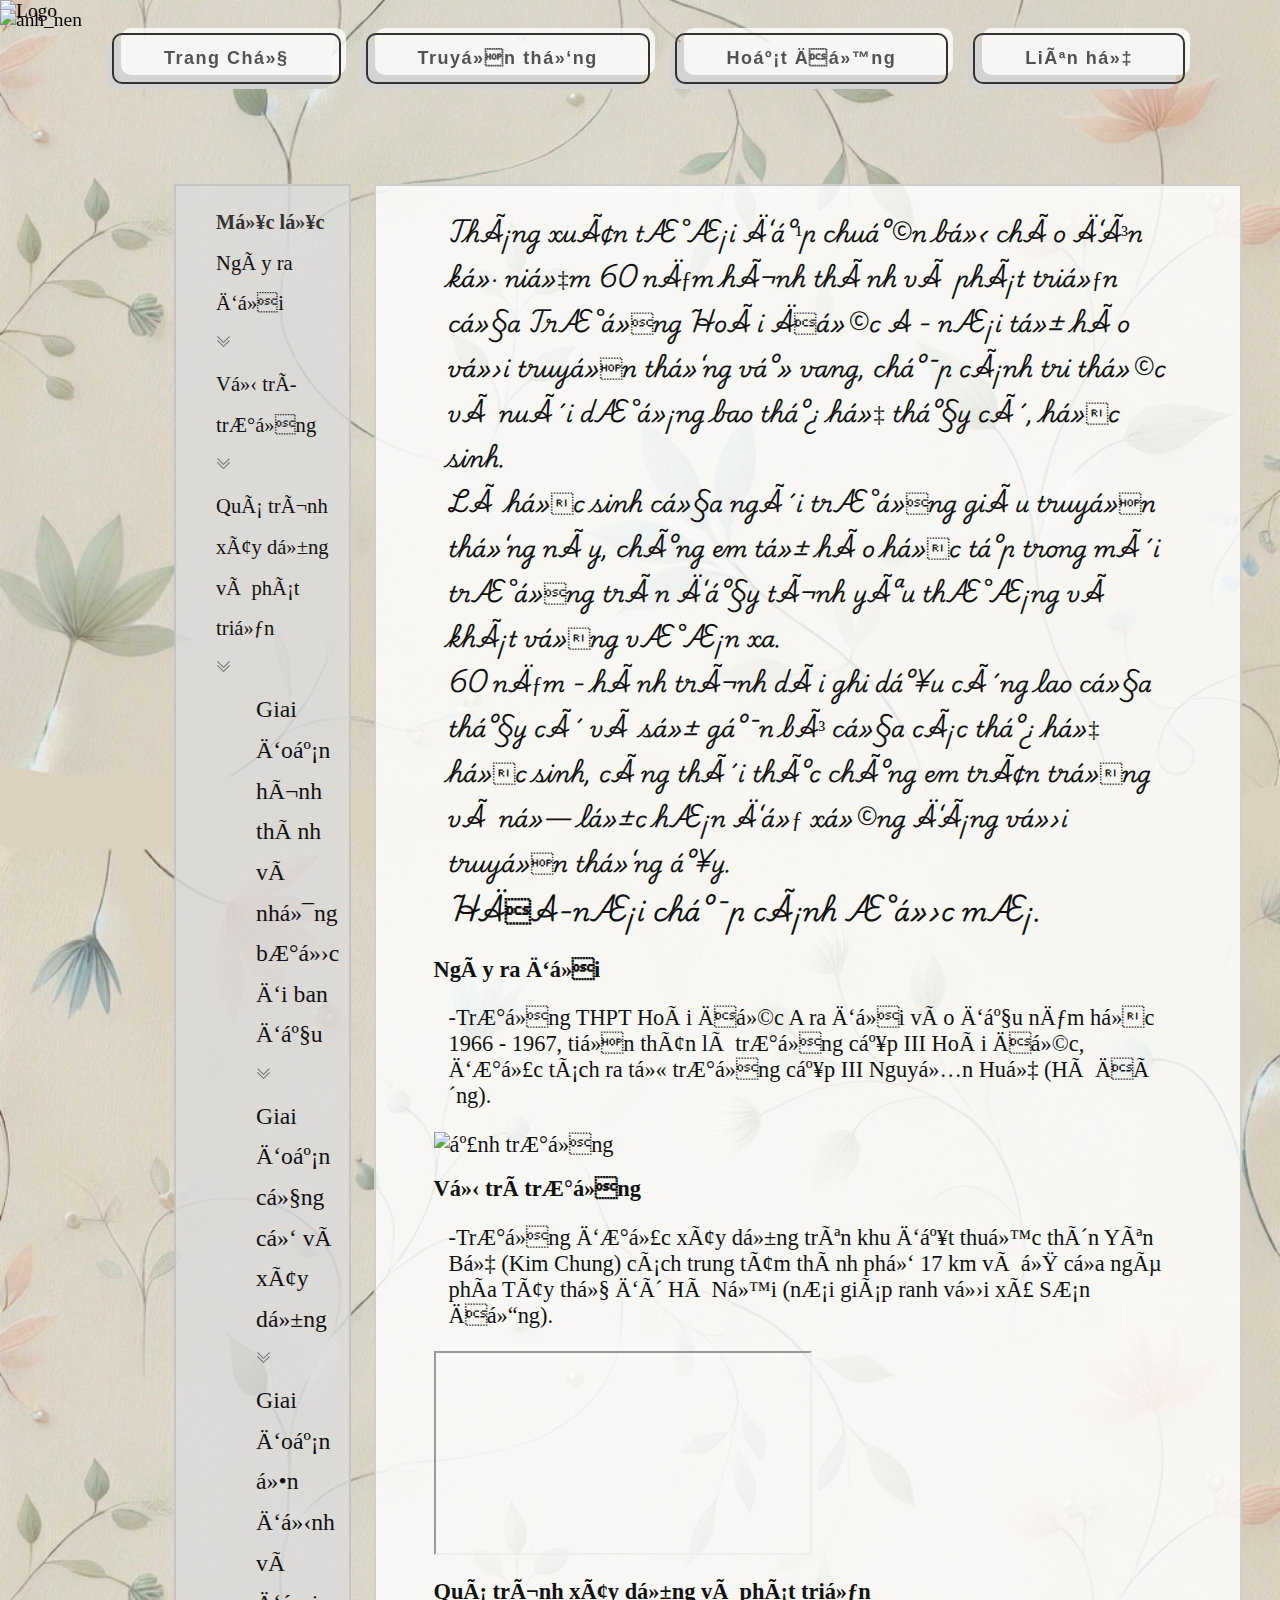
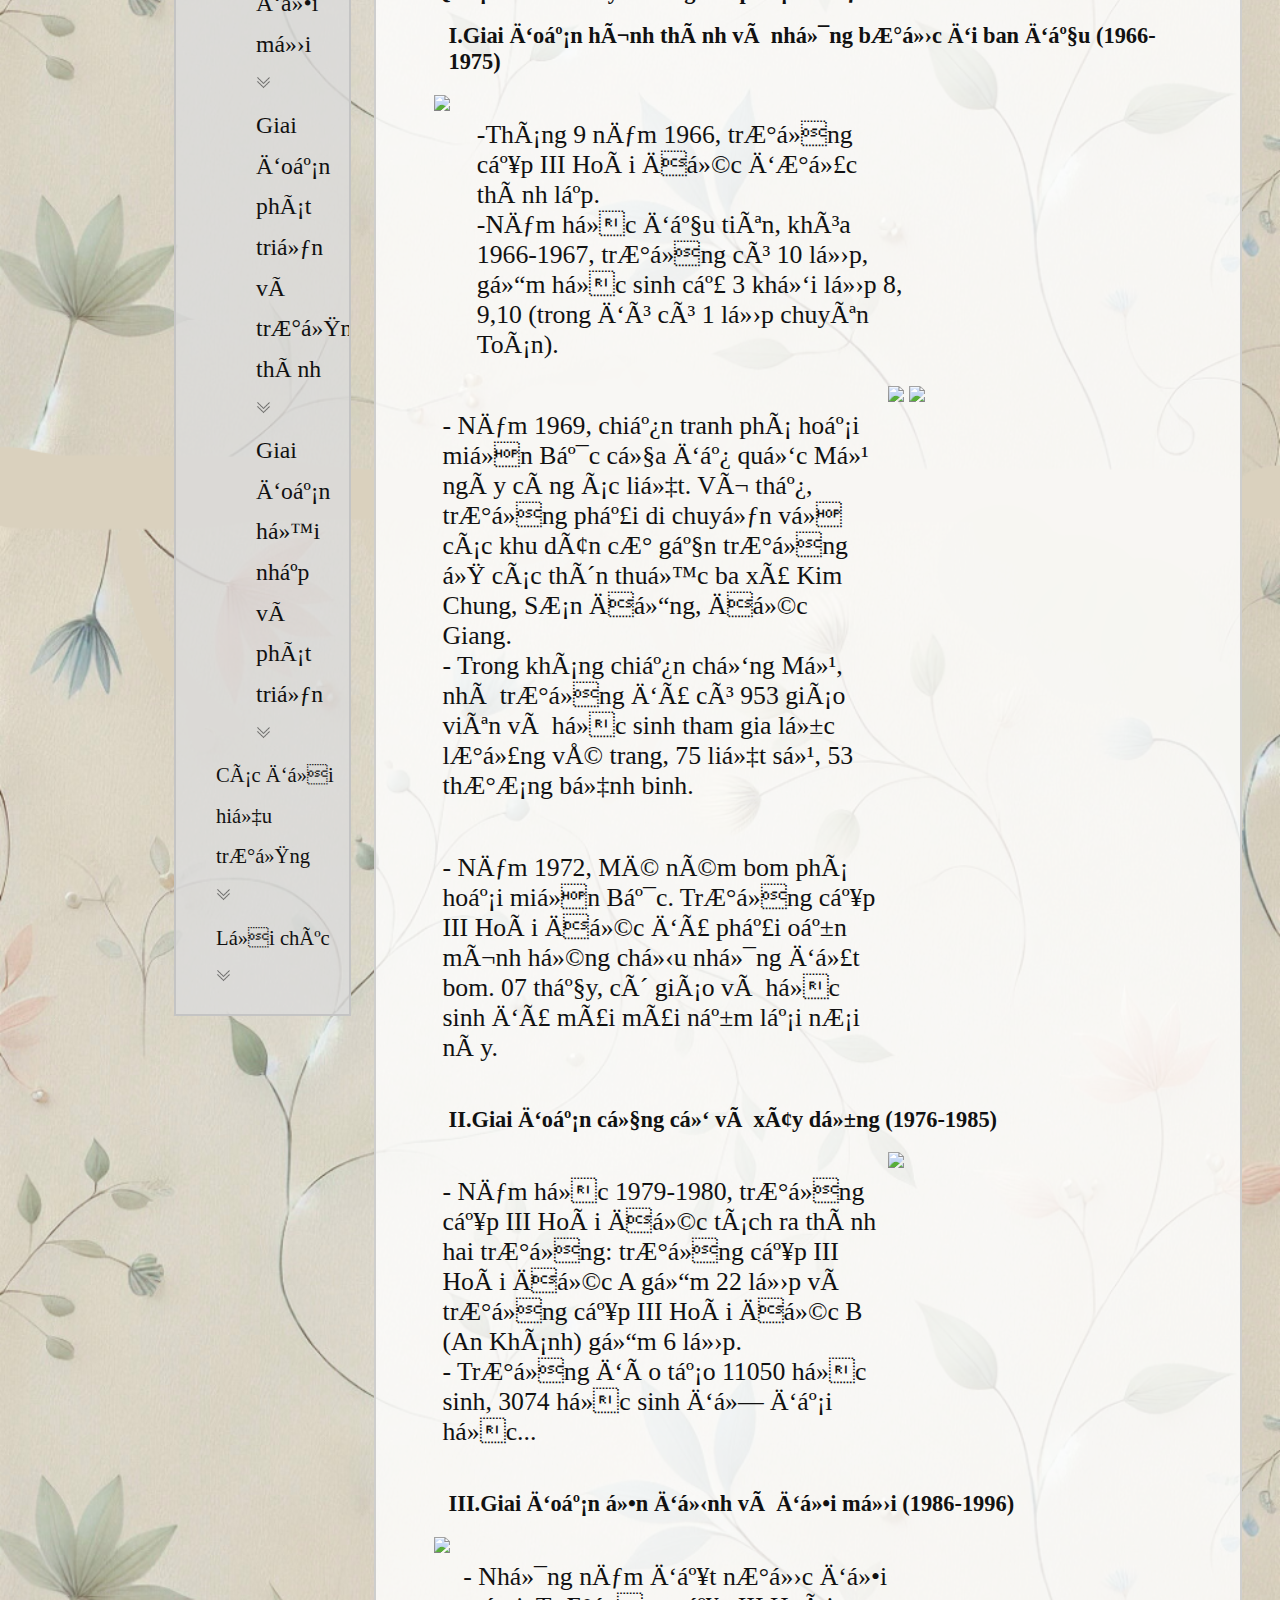
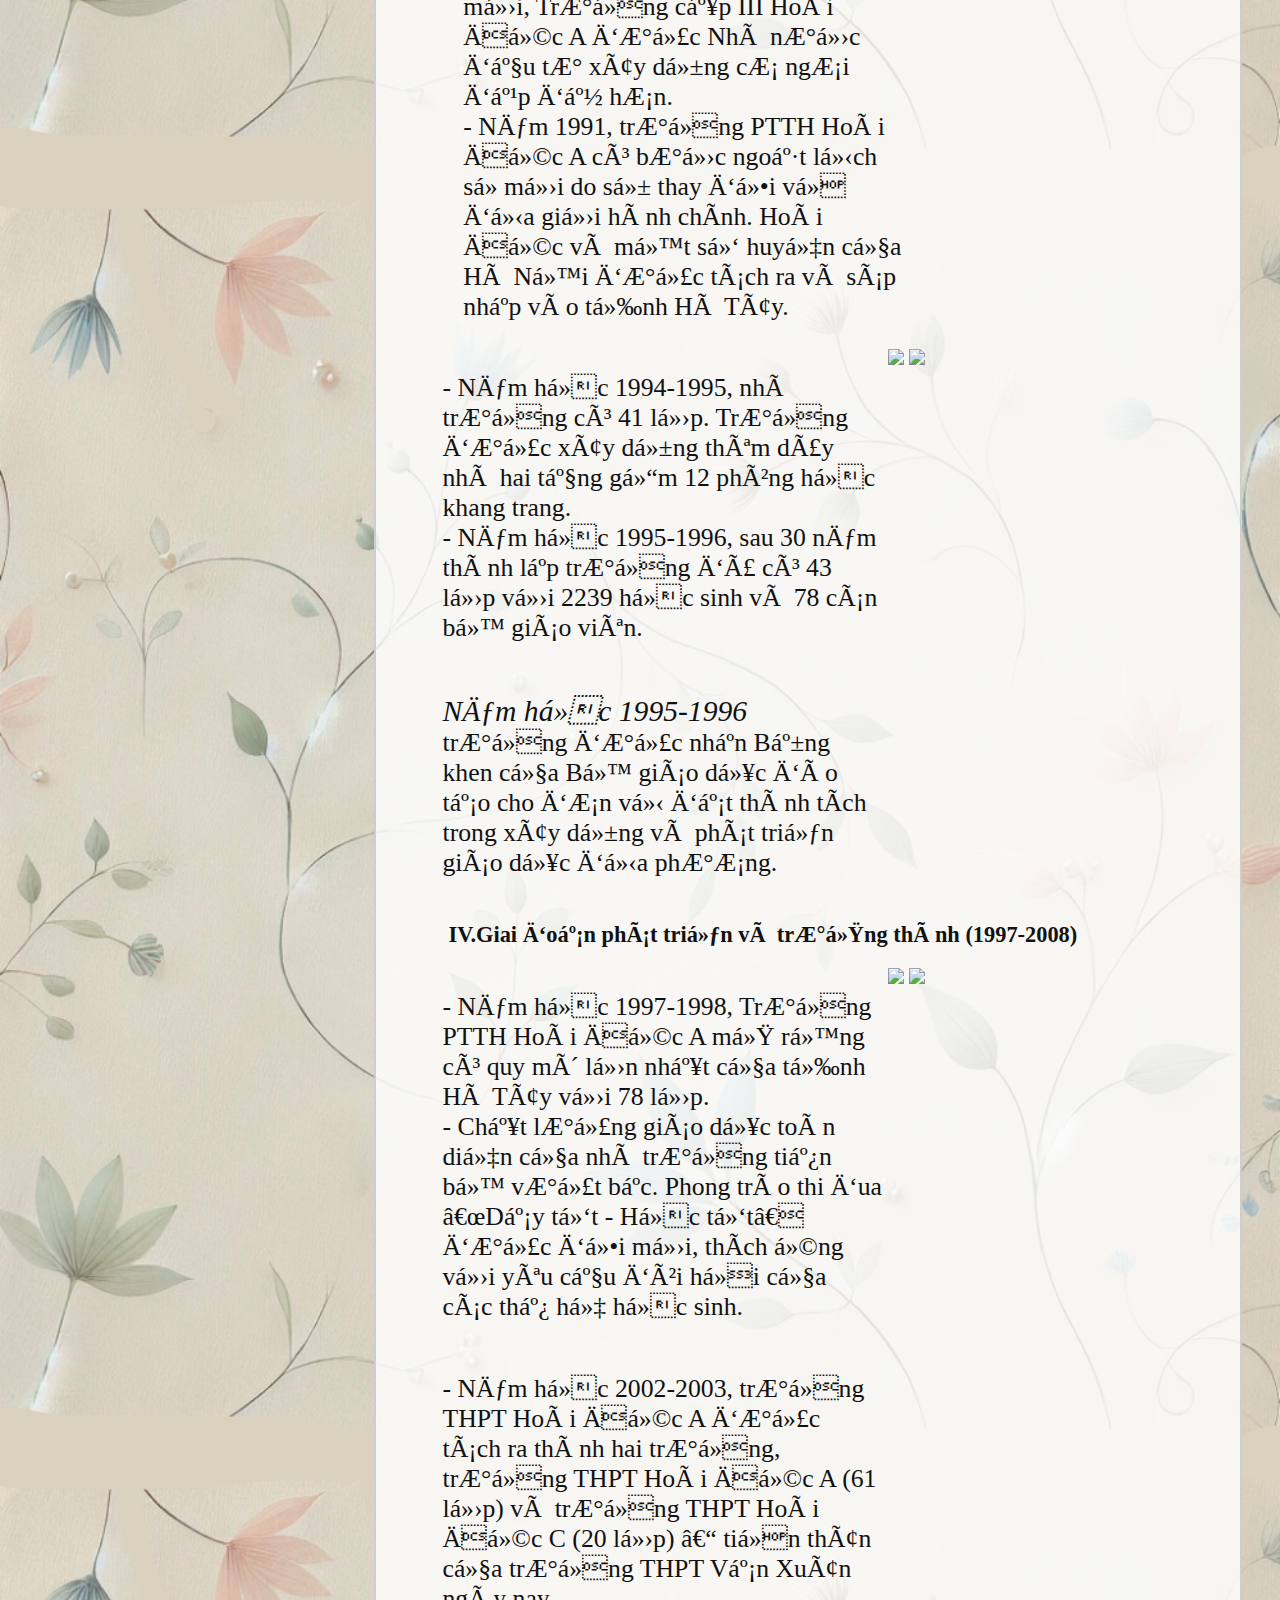
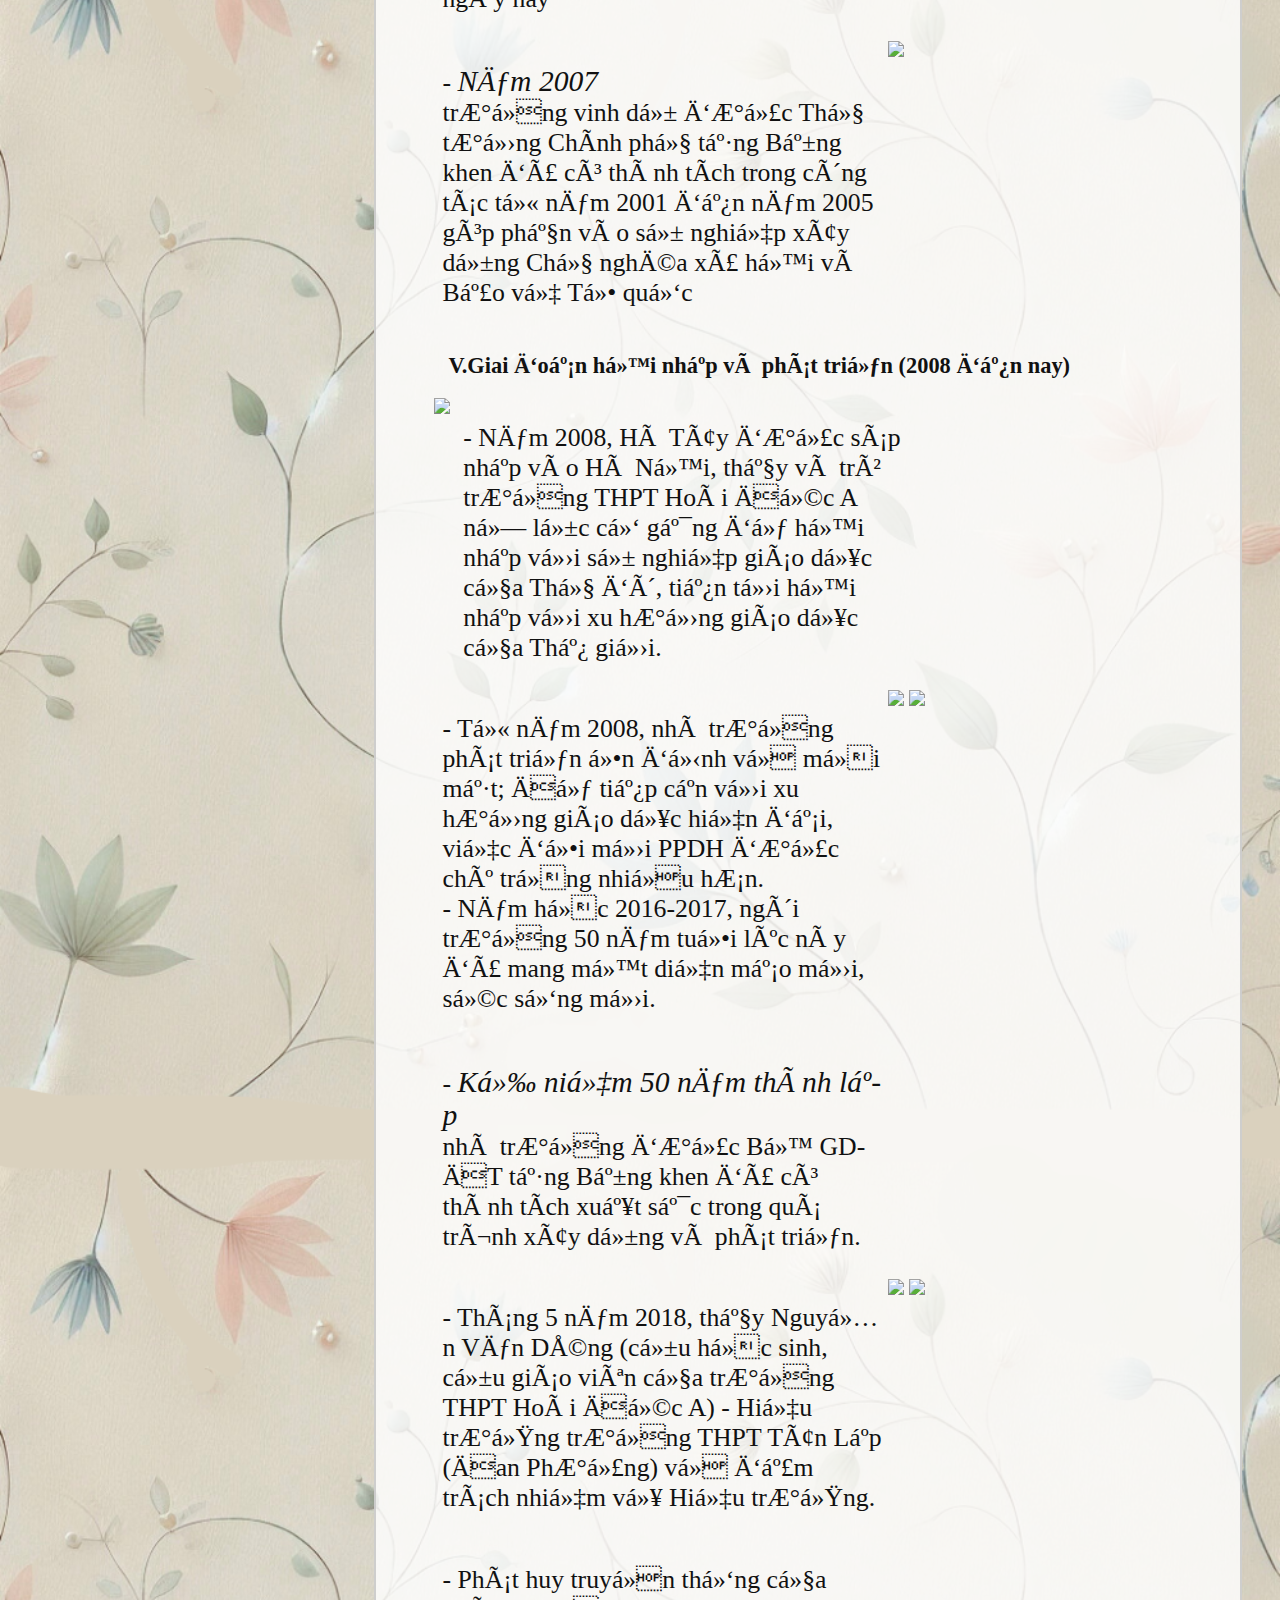
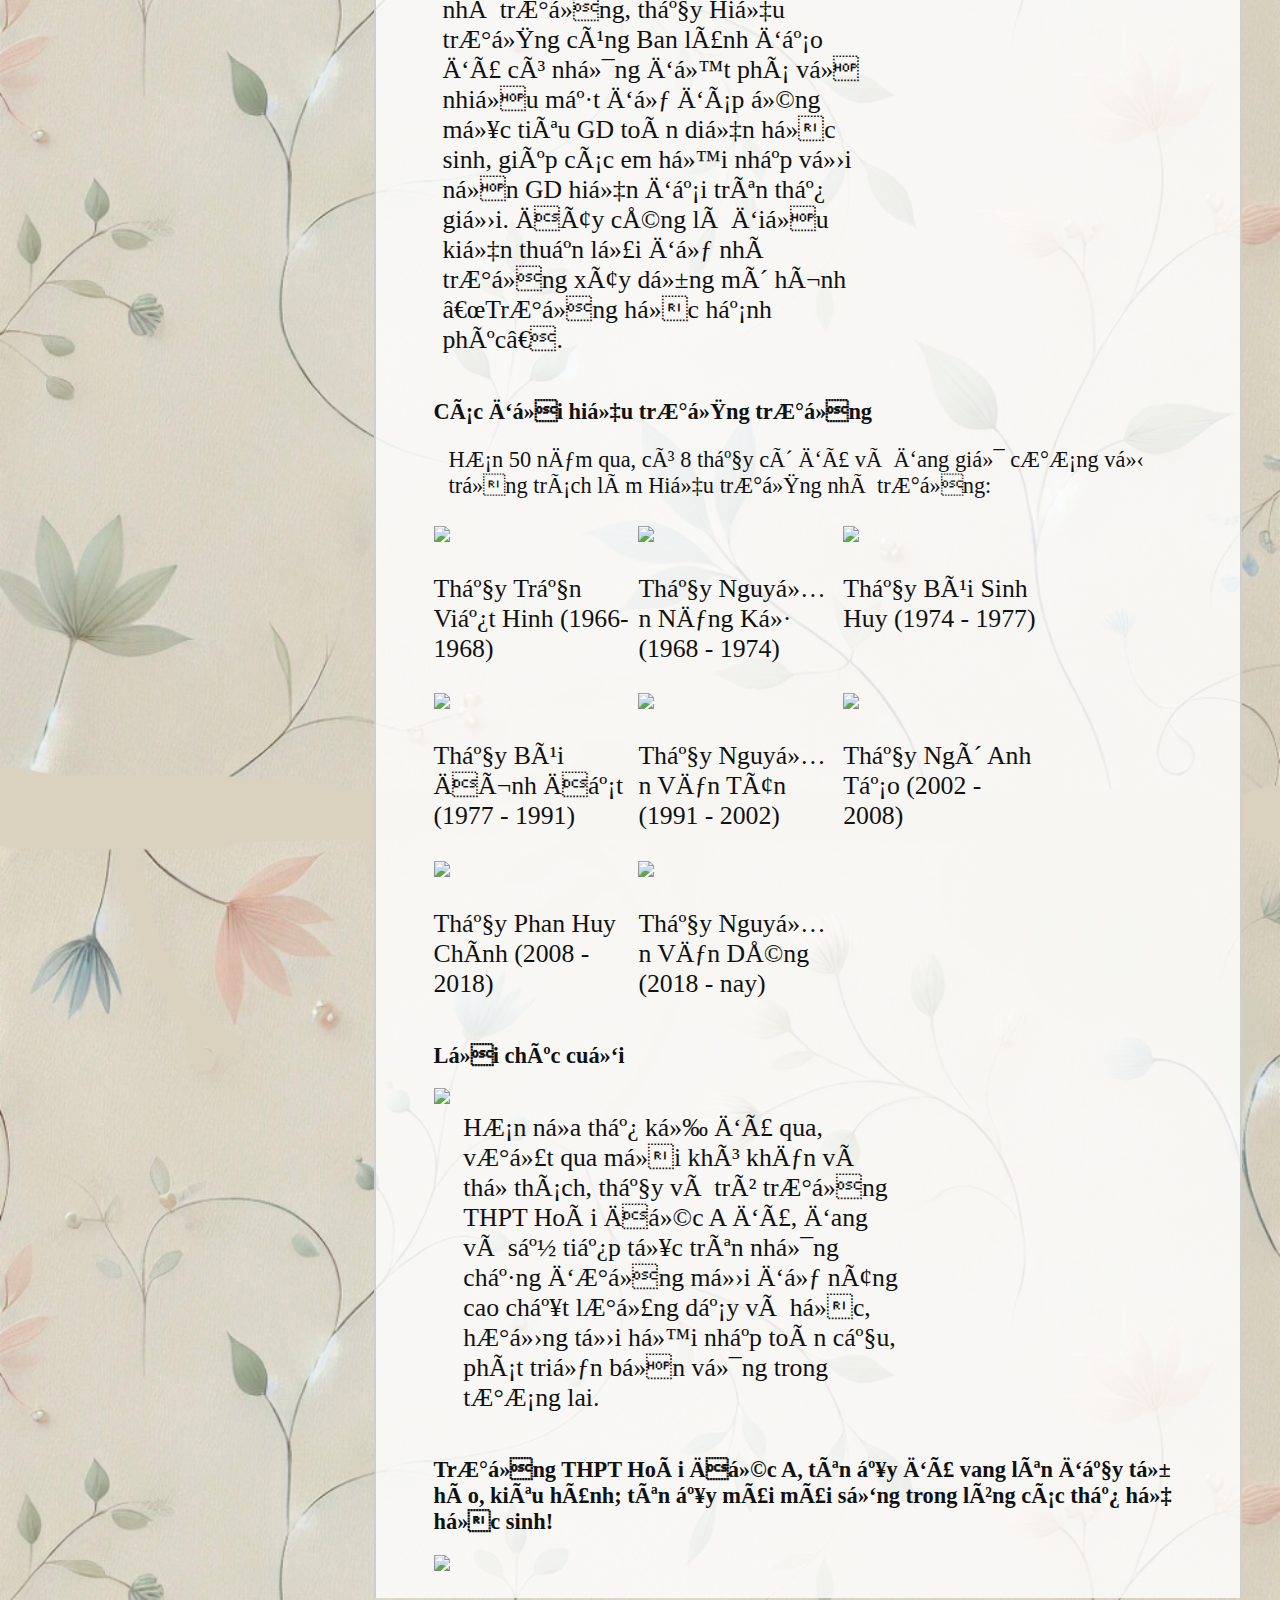
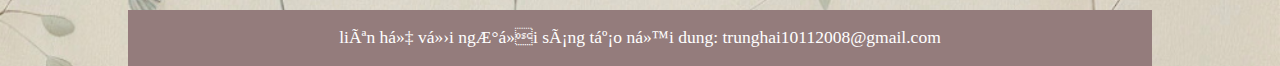
==== index.html @ d4e602a2 "Update index.html" ====
<!DOCTYPE html>
<html lang="vi">

<head>
    <title>Trường THPT Hoài Đức A</title>
    <meta charset="utf=-8" />
    <link rel="stylesheet" type="text/css" href="bai_1/css/style.css" />
    <link rel="icon" href="../anhr/favicon.ico">
    <link rel="preconnect" href="https://fonts.googleapis.com">
    <link rel="preconnect" href="https://fonts.gstatic.com" crossorigin>
    <link href="https://fonts.googleapis.com/css2?family=Playwrite+IN:wght@100..400&display=swap" rel="stylesheet">
    <div>
        <img src="../11A7/bai_1/anhr/HDA_Logo.png" alt="anh_nen" class="logo" loading="eager">
    </div>
    <div id="chuyen_trang">
        <!-- <h1>Trang web</h1> -->
        <ul>
            <li class="dropdown">
                <button class="mo" role="button"><a href="index.html">Trang Chủ</a></button>
            </li>
            <li class="dropdown">
                <button class="mo" role="button"><a>Truyền thống</a></button>
                <div class="dropdown-content">
                    <a href="vinh_danh.html">Vinh danh thủ khoa</a>

                </div>
            </li>

            <li class="dropdown">
                <button class="mo" role="button"><a href="#">Hoạt Động</a></button>
                <div class="dropdown-content">

                    <a href="https://thpthoaiduca.hanoi.edu.vn/hoat-dong-nha-truong/c/21436" target="_blank"
                        rel="noreferrer">Hoạt động nhà trường</a>
                    <a href="https://thpthoaiduca.hanoi.edu.vn/to-chuyen-mon/c/21435" target="_blank"
                        rel="noreferrer">Tổ chuyên môn</a>
                    <a href="https://thpthoaiduca.hanoi.edu.vn/cong-doan/c/21439" target="_blank" rel="noreferrer">Công
                        đoàn</a>
                    <a href="https://thpthoaiduca.hanoi.edu.vn/doan-thanh-nien/c/21459" target="_blank"
                        rel="noreferrer">Đoàn thanh niên</a>
                    <a href="https://thpthoaiduca.hanoi.edu.vn/chuyen-de-ngoai-khoa/c/21437" target="_blank"
                        rel="noreferrer">Chuyên đề</a>
                </div>
            </li>
            <li class="dropdown">
                <button class="mo" role="button"><a href="">Liên hệ</a></button>
                <div class="dropdown-content">
                    <a href="https://www.facebook.com/doantruonghda" target="_blank" rel="noreferrer">Facebook
                        trường</a>
                    <a href="map.html">Tọa độ trường</a>
                </div>
            </li>
        </ul>
    </div>
</head>

<body>
    <div>
        <img src="../anhr/nen_test2.png" alt="Logo" loading="eager" class="phan_dau">
    </div>
    <div id=mo_dau>
        <div class="menu">
            <ul>
                <a style="font-size: 130%; font-weight: bold; color: rgb(51, 51, 51)"> Mục lục</a>
                <li><a href="#ra_doi">Ngày ra đời</a></li>
                <li><a href="#vi_tri">Vị trí trường</a></li>
                <li href="#qua_trinh" class="nhan_hien"><a>Quá trình xây dựng và phát triển</a></li>
                <ul class="nhan_hien">
                    <li><a href="#I">Giai đoạn hình thành và những bước đi ban đầu</a></li>
                    <li><a href="#II">Giai đoạn củng cố và xây dựng</a></li>
                    <li><a href="#III">Giai đoạn ổn định và đổi mới</a></li>
                    <li><a href="#IV">Giai đoạn phát triển và trưởng thành</a></li>
                    <li><a href="#V">Giai đoạn hội nhập và phát triển</a></li>
                </ul>
                </li>
                <li><a href="#hieu_truong">Các đời hiệu trưởng</a></li>
                <li><a href="#loi_chuc">Lời chúc</a></li>
            </ul>
        </div>
        <div class="noi_dung">
            <p>
            <h3 class="loi_dau">Tháng xuân tươi đẹp chuẩn bị chào đón kỷ niệm 60 năm hình thành và phát triển của Trường
                Hoài Đức A - nơi tự hào với truyền thống vẻ vang, chắp cánh tri thức và nuôi dưỡng bao thế hệ thầy cô,
                học sinh.<br />
                Là học sinh của ngôi trường giàu truyền thống này, chúng em tự hào học tập trong môi trường tràn đầy
                tình yêu thương và khát vọng vươn xa.<br />
                60 năm - hành trình dài ghi dấu công lao của thầy cô và sự gắn bó của các thế hệ học sinh, càng thôi
                thúc chúng em trân trọng và nỗ lực hơn để xứng đáng với truyền thống ấy.<br />
                <strong>HĐA-nơi chắp cánh ước mơ.</strong>
            </h3>
            <h2 id="ra_doi">Ngày ra đời</h2>
            <h3>-Trường THPT Hoài Đức A ra đời vào đầu năm học 1966 - 1967, tiền thân là trường cấp III Hoài Đức, được
                tách ra từ trường cấp III Nguyễn Huệ (Hà Đông).</h3>
            <img src="../anhr/Picture1.jpg" width=100% alt="ảnh trường" loading="lazy">
            <br />
            <h2 id="vi_tri">Vị trí trường</h2>
            <h3>-Trường được xây dựng trên khu đất thuộc thôn Yên Bệ (Kim Chung) cách trung tâm thành phố 17 km và ở cửa
                ngõ phía Tây thủ đô Hà Nội (nơi giáp ranh với xã Sơn Đồng).
            </h3><iframe
                src="https://www.google.com/maps/embed?pb=!1m14!1m8!1m3!1d1861.7897266233804!2d105.7032387!3d21.0495067!3m2!1i1024!2i768!4f13.1!3m3!1m2!1s0x31345445b036a021%3A0xaa1c5e2ee84224c0!2zVHLGsOG7nW5nIFRIUFQgSG_DoGkgxJDhu6ljIEE!5e0!3m2!1svi!2s!4v1735582336258!5m2!1svi!2s"
                allowfullscreen loading="lazy" referrerpolicy="no-referrer-when-downgrade"
                alt="bản đồ đến THPT Hoài Đức A" class="map_nho"></iframe>

            <br />
            <h2 id="qua_trinh">Quá trình xây dựng và phát triển</h2>
            <h2 class="h2_lui" id="I">I.Giai đoạn hình thành và những bước đi ban đầu (1966-1975)</h2>
            <img src="../anhr/Picture2.png" class="inline_anh">
            <div class="inline_chu">
                <h3 class="h3_lui">-Tháng 9 năm 1966, trường cấp III Hoài Đức được thành lập.<br />
                    -Năm học đầu tiên, khóa 1966-1967, trường có 10 lớp, gồm học sinh cả 3 khối lớp 8, 9,10 (trong đó có
                    1 lớp chuyên Toán).
                </h3>
            </div>
            <div class="inline_chu">
                <h3>
                    - Năm 1969, chiến tranh phá hoại miền Bắc của đế quốc Mỹ ngày càng ác liệt. Vì thế, trường phải di
                    chuyển về các khu dân cư gần trường ở các thôn thuộc ba xã Kim Chung, Sơn Đồng, Đức Giang.
                    <br />- Trong kháng chiến chống Mỹ, nhà trường đã có 953 giáo viên và học sinh tham gia lực lượng vũ
                    trang, 75 liệt sỹ, 53 thương bệnh binh.
                </h3>
            </div>
            <img src="../anhr/Picture3.png" class="inline_anh">
            <img src="../anhr/Picture4.png" class="inline_anh">
            <div class="inline_chu">
                <h3>
                    - Năm 1972, Mĩ ném bom phá hoại miền Bắc. Trường cấp III Hoài Đức đã phải oằn mình hứng chịu những
                    đợt bom. 07 thầy, cô giáo và học sinh đã mãi mãi nằm lại nơi này.

                </h3>
            </div>

            <h2 class="h2_lui" id="II">II.Giai đoạn củng cố và xây dựng (1976-1985)</h2>
            <div class="inline_chu">
                <h3>
                    - Năm học 1979-1980, trường cấp III Hoài Đức tách ra thành hai trường: trường cấp III Hoài Đức A gồm
                    22 lớp và trường cấp III Hoài Đức B (An Khánh) gồm 6 lớp.
                    <br />- Trường đào tạo 11050 học sinh, 3074 học sinh đỗ đại học...

                </h3>
            </div>
            <img src="../anhr/Picture5.jpg" class="inline_anh">
            <h2 class="h2_lui" id="III">III.Giai đoạn ổn định và đổi mới (1986-1996)
            </h2>
            <img src="../anhr/Picture6.png" class="inline_anh">
            <div class="inline_chu">
                <h3>
                    - Những năm đất nước đổi mới, Trường cấp III Hoài Đức A được Nhà nước đầu tư xây dựng cơ ngơi đẹp đẽ
                    hơn.
                    <br />- Năm 1991, trường PTTH Hoài Đức A có bước ngoặt lịch sử mới do sự thay đổi về địa giới hành
                    chính. Hoài Đức và một số huyện của Hà Nội được tách ra và sáp nhập vào tỉnh Hà Tây.
                </h3>
            </div>
            <div class="inline_chu">
                <h3>
                    - Năm học 1994-1995, nhà trường có 41 lớp. Trường được xây dựng thêm dãy nhà hai tầng gồm 12 phòng
                    học khang trang.
                    <br />- Năm học 1995-1996, sau 30 năm thành lập trường đã có 43 lớp với 2239 học sinh và 78 cán bộ
                    giáo viên.
                </h3>
            </div>
            <img src="../anhr/Picture15.jpg" class="inline_anh">
            <img src="../anhr/Picture7.png" class="inline_anh">
            <div class="inline_chu">
                <h3>
                    <em>Năm học 1995-1996 </em><br /> trường được nhận Bằng khen của Bộ giáo dục đào tạo cho đơn vị đạt
                    thành tích trong xây dựng và phát triển giáo dục địa phương.
                </h3>
            </div>
            <h2 class="h2_lui" id="IV">IV.Giai đoạn phát triển và trưởng thành (1997-2008)
            </h2>
            <div class="inline_chu">
                <h3>
                    - Năm học 1997-1998, Trường PTTH Hoài Đức A mở rộng có quy mô lớn nhất của tỉnh Hà Tây với 78 lớp.
                    <br />- Chất lượng giáo dục toàn diện của nhà trường tiến bộ vượt bậc. Phong trào thi đua “Dạy tốt -
                    Học tốt” được đổi mới, thích ứng với yêu cầu đòi hỏi của các thế hệ học sinh.

                </h3>
            </div>
            <img src="../anhr/Picture9.png" class="inline_anh">
            <img src="../anhr/Picture16.png" class="inline_anh">
            <div class="inline_chu">
                <h3>
                    - Năm học 2002-2003, trường THPT Hoài Đức A được tách ra thành hai trường, trường THPT Hoài Đức A
                    (61 lớp) và trường THPT Hoài Đức C (20 lớp) – tiền thân của trường THPT Vạn Xuân ngày nay

                </h3>
            </div>
            <div class="inline_chu">
                <h3>
                    - <em>Năm 2007</em><br /> trường vinh dự được Thủ tướng Chính phủ tặng Bằng khen đã có thành tích
                    trong công tác từ năm 2001 đến năm 2005 góp phần vào sự nghiệp xây dựng Chủ nghĩa xã hội và Bảo vệ
                    Tổ quốc
                </h3>
            </div>
            <img src="../anhr/Picture10.png" class="inline_anh">
            <h2 class="h2_lui" id="V">V.Giai đoạn hội nhập và phát triển (2008 đến nay)
            </h2>
            <img src="../anhr/image008.jpg" class="inline_anh">
            <div class="inline_chu">
                <h3>
                    - Năm 2008, Hà Tây được sáp nhập vào Hà Nội, thầy và trò trường THPT Hoài Đức A nỗ lực cố gắng để
                    hội nhập với sự nghiệp giáo dục của Thủ đô, tiến tới hội nhập với xu hướng giáo dục của Thế giới.
                </h3>
            </div>
            <div class="inline_chu">
                <h3>
                    - Từ năm 2008, nhà trường phát triển ổn định về mọi mặt; Để tiếp cận với xu hướng giáo dục hiện đại,
                    việc đổi mới PPDH được chú trọng nhiều hơn.
                    <br />- Năm học 2016-2017, ngôi trường 50 năm tuổi lúc này đã mang một diện mạo mới, sức sống mới.

                </h3>
            </div>
            <img src="../anhr/Picture11.jpg" class="inline_anh">
            <img src="../anhr/Picture12.png" class="inline_anh">
            <div class="inline_chu">
                <h3>
                    - <em>Kỉ niệm 50 năm thành lập</em><br /> nhà trường được Bộ GD-ĐT tặng Bằng khen đã có thành tích
                    xuất sắc trong quá trình xây dựng và phát triển.

                </h3>
            </div>
            <div class="inline_chu">
                <h3>
                    - Tháng 5 năm 2018, thầy Nguyễn Văn Dũng (cựu học sinh, cựu giáo viên của trường THPT Hoài Đức A) -
                    Hiệu trưởng trường THPT Tân Lập (Đan Phượng) về đảm trách nhiệm vụ Hiệu trưởng.
                </h3>
            </div>
            <img src="../anhr/Picture13.jpg" class="inline_anh">
            <img src="../anhr/Picture14.jpg" class="inline_anh">
            <div class="inline_chu">
                <h3>
                    - Phát huy truyền thống của nhà trường, thầy Hiệu trưởng cùng Ban lãnh đạo đã có những đột phá về
                    nhiều mặt để đáp ứng mục tiêu GD toàn diện học sinh, giúp các em hội nhập với nền GD hiện đại trên
                    thế giới. Đây cũng là điều kiện thuận lợi để nhà trường xây dựng mô hình “Trường học hạnh phúc”.
                </h3>
            </div>
            <br />
            <h2 id="hieu_truong">Các đời hiệu trưởng trường</h2>
            <h3>Hơn 50 năm qua, có 8 thầy cô đã và đang giữ cương vị trọng trách làm Hiệu trưởng nhà trường:</h3>
            <div class="anh_thay_nho"><img src="../anh_thay/Thầy Trần Viết Hinh.png">
                <h3>Thầy Trần Viết Hinh (1966-1968)
                </h3>
            </div>
            <div class="anh_thay_nho"><img src="../anh_thay/Thầy Nguyễn Năng Kỷ.png">
                <h3>Thầy Nguyễn Năng Kỷ (1968 - 1974)

                </h3>
            </div>
            <div class="anh_thay_nho"><img src="../anh_thay/Thầy Bùi Sinh Huy.png">
                <h3>Thầy Bùi Sinh Huy
                    (1974 - 1977)

                </h3>
            </div>
            <div class="anh_thay_nho"><img src="../anh_thay/Thầy Bùi Đình Đạt.png">
                <h3>Thầy Bùi Đình Đạt
                    (1977 - 1991)

                </h3>
            </div>
            <div class="anh_thay_nho"><img src="../anh_thay/Thầy Nguyễn Văn Tân.png">
                <h3>Thầy Nguyễn Văn Tân
                    (1991 - 2002)

                </h3>
            </div>
            <div class="anh_thay_nho"><img src="../anh_thay/Thầy Ngô Anh Tạo.png">
                <h3>Thầy Ngô Anh Tạo
                    (2002 - 2008)

                </h3>
            </div>
            <div class="anh_thay_nho"><img src="../anh_thay/Thầy Phan Huy Chính.png">
                <h3>Thầy Phan Huy Chính
                    (2008 - 2018)

                </h3>
            </div>
            <div class="anh_thay_nho"><img src="../anh_thay/Thầy Nguyễn Văn Dũng.png">
                <h3>Thầy Nguyễn Văn Dũng
                    (2018 - nay)

                </h3>
            </div>
            <h2 id="loi_chuc">Lời chúc cuối</h2>
                <img src="../anhr/Picture100.jpg" class="inline_anh">
                <div class="inline_chu">
                    <h3>
                    Hơn nửa thế kỉ đã qua, vượt qua mọi khó khăn và thử thách, thầy và trò trường THPT Hoài Đức A đã, đang và sẽ tiếp tục trên những chặng đường mới để nâng cao chất lượng dạy và học, hướng tới hội nhập toàn cầu, phát triển bền vững trong tương lai.
                    </h3>
                </div>
                <h2>
                    Trường THPT Hoài Đức A, tên ấy đã vang lên đầy tự hào, kiêu hãnh; tên ấy mãi mãi sống trong lòng các thế hệ học sinh!
            
                </h2>
                <img src="../anhr/Picture1.jpg" class="h100">
            
                </p>



            
        </div>


    </div>
</body>
<footer>
    <div class="chan">
        <p>liên hệ với người sáng tạo nội dung: trunghai10112008@gmail.com<br />
        </p>
    </div>
</footer>

</html>
---- bai_1/css/style.css ----
* {
    font-size: 115%;
    scroll-padding-top: 20%;
    =scroll-behavior: smooth;
}

body {
    background-attachment: scroll;
    background-image: url(../anhr/nền_01.png);
    
    background-size: 100%;
    font-size: 80%;
    margin-left: 10%;
    margin-bottom: 0%;
    padding-left: 0%;
    width: 90%;
    height: 60%;
    background-position: center;

}

#mo_dau {
    margin: 1% auto 1% auto;
    overflow: auto;
    background-position: left;
    display: flex;
    align-items: flex-start;
}

a {
    text-decoration: none;
    color: rgb(17, 17, 17);
}

a:hover {
    text-decoration: underline;
}

#chuyen_trang {
    position: fixed;
    color: aquamarine;
    width: 90%;
    margin-left: -10.12%;
    margin-top: -1%;
    margin-right: 1%;
    padding-right: 5%;
    padding-left: 4%;
    padding-top: 10px;
    overflow: auto;
    text-align: center;
    padding-left: 5%;
    z-index: 13;
    overflow: visible;
}

h1 {
    text-align: left;
    font-size: 240%;
    color: aqua;
    margin-top: 2%;
    margin-bottom: 0%;
    margin-left: auto;
    margin-right: auto;

}
.h2_lui{
    padding-left: 2%;
    font-weight: 600;
}
h3 {
    font-weight: 400;
    padding-left: 2%;
}
.h3_lui{
    padding-left: 5%;
}
.menu {
    background-position: left;
    width: 15%;
    height: 10%;
    font-size: 80%;
    text-align: left;
    margin-top: 15%;
    margin-left: 4%;
    margin-right: 2%;
    overflow: auto;
    text-decoration: none;
    scroll-behavior: smooth;
    background-color: rgba(219, 219, 219, 0.808);
    line-height: 300%;
    border: 2px solid rgb(196, 196, 196);
}

li {
    list-style: none;
}

.menu ul li::after {
    content: " ";
    display: inline-block;
    width: 16px;
    height: 16px;
    background-image: url(../anhr/pngegg_xuong.png);
    /* Đường dẫn đến ảnh */
    background-size: contain;
    /* Làm cho ảnh vừa với kích thước */
    background-repeat: no-repeat;
    /* Không lặp lại ảnh */
    opacity: 0.5;
    /* Ảnh sẽ ẩn đi */
    transition: opacity 0.3s ease;
    /* Hiệu ứng mờ dần */
}

.menu ul li:hover::after {
    opacity: 1;
    /* Hiển thị ảnh khi hover */
}

menu ul li {
    display: inline-flex;
    margin-left: 0%;
}

.menu a:hover {
    text-decoration: none;
}

.menu li a:hover {
    background-color: rgb(161, 161, 161);
    color: white;
}

.menu a {
    width: 100%;
    height: 100%;
    display: block;
}

.noi_dung {
    border: 2px solid rgb(196, 196, 196, 0.808);
    border-bottom: none;
    overflow: auto;
    width: 65%;
    margin-top: 15%;
    color: rgb(17, 17, 17);
    background-color: rgba(255, 255, 255, 0.808);
    padding-left: 5%;
    padding-right: 5%;
}

.mo {
    font-size: 70%;
    font-weight: bold;
    letter-spacing: 1.5px;
    outline: 0;
    border: 2px solid rgb(51, 51, 51);
    cursor: pointer;
    position: relative;
    background-color: rgba(0, 0, 0, 0);
    user-select: none;
    -webkit-user-select: none;
    touch-action: manipulation;
    margin-top: 5px;
    margin-right: 20px;
    border-radius: 10px;
    display: inline-block;
    padding: 0; /* Xóa padding ở .mo */
    box-sizing: border-box; /* Đảm bảo .mo không bị ảnh hưởng bởi padding */
}
.mo a {
    text-decoration: none;
    color: rgb(82, 82, 82);
    display: block;
    padding: 2% 2% 20%; /* Đặt padding vào .mo a */
    box-sizing: border-box; /* Đảm bảo padding tính vào kích thước của .mo a */
    width: 100%; /* Đảm bảo .mo a chiếm 100% chiều rộng của .mo */
    height: 100%; /* Đảm bảo .mo a chiếm 100% chiều cao của .mo */
}
.mo:after {
    content: "";
    background-color: rgba(255, 255, 255, 0.8);
    width: 100%;
    z-index: -1;
    position: absolute;
    height: 100%;
    top: -7px;
    left: 7px;
    transition: 0.2s;
    border-radius: 10px;
}

.mo:before {
    content: "";
    background-color: rgb(211, 211, 211);
    /* Màu sắc có thể khác */
    width: 100%;
    z-index: -1;
    position: absolute;
    height: 100%;
    top: 7px;
    right: 7px;
    /* Di chuyển sang bên phải */
    transition: 0.2s;
    border-radius: 10px;
    /* Bo tròn các góc của nút */
}

.mo:before {
    content: "";
    background-color: rgb(211, 211, 211);
    width: 100%;
    z-index: -1;
    position: absolute;
    height: 100%;
    top: 7px;
    right: 7px;
    transition: 0.2s;
    border-radius: 10px;
}

.mo:hover:after {
    top: 0px;
    left: 0px;
}

.mo:hover:before {
    top: 0px;
    right: 0px;
}

@media (min-width: 768px) {
    .mo {
        padding: 0; /* Đảm bảo không có padding tại .mo */
    }

    .mo a {
        padding: 13px 50px 13px; /* Đưa padding vào .mo a */
    }
}

.dropdown {
    position: relative;
    display: inline-block;
}

.dropdown-content {
    display: none;
    position: absolute;
    background-color: rgba(255, 255, 255, 0.9);
    min-width: 90%;
    box-shadow: 0 8px 16px rgba(0, 0, 0, 0.2);
    z-index: 1;
    font-size: 16px;
    border-radius: 10px;
    /* Bo tròn các góc của nút */
    border: 2px solid rgb(51, 51, 51);
    transition: 0.2s;
    font-style: bold;
}

.dropdown:hover .dropdown-content {
    display: block;
}

.dropdown-content a {
    color: rgb(17, 17, 17);
    padding: 12px 16px;
    text-decoration: none;
    display: block;
}

.dropdown-content a:hover {
    background-color: rgba(114, 114, 114, 0.5);
    border-radius: 10px;
    /* Bo tròn các góc của nút */
    color: rgb(255, 255, 255);
    font-size: 19px;
    transition: 0.1s;
    font-style: bold;
}

.dropdown:hover .mo::after {
    top: 0px;
    left: 0px;
}

.dropdown:hover .mo::before {
    top: 0px;
    right: 0px;
    /* Di chuyển về phía ngược lại khi hover */
}

.logo {
    position: fixed;
    top: 1%;
    left: 0%;
    width: 85px;
    height: auto;
    z-index: 101;
}

footer {
    margin-left: -20%;
    margin-right: -10%;
}

.chan {
    width: 80%;
    margin-left: auto;
    margin-right: auto;
    margin-top: auto;
    margin-bottom: auto;
    overflow: visible;
    text-align: center;
    font-size: 90%;
    background-color: rgb(148, 124, 124);
    color: white;
    position: absolute;
    left: 0;
    right: 0;
}

.phan_dau {
    position: absolute;
    left: 0;
    right: 0;
    top: 0;
    z-index: -1;
    width: 100%;
}

.anh_thay {
    width: 20%;
    display: inline;
    border: 2px solid black;
}

.inline {
    display: inline-block;
    width: 70%;
    vertical-align: top;
}

.box_to {
    margin-left: auto;
    margin-right: auto;
    width: 90%;
    height: 600px;
}

.map {
    width: 100%;
    height: 99%;
    overflow: visible;
}
.map_nho{
    width: 50%;
    height: 200px;
}

.xoa_gach_chan a {
    text-decoration: none;
}

.xoa_gach_chan a:hover {
    color: rgb(250, 28, 28);
}

.mat {
    border: 0px white solid;
    background-color: white;
}

table {
    width: 100%;
    border-collapse: collapse;
}

th,
td {
    border: 1px solid #ddd;
    padding: 0.9%;
    text-align: left;
}

th {
    background-color: rgb(110, 209, 255);
    color: rgb(255, 255, 255);
}

.bang {
    font-size: 80%;
    box-shadow: 0 4px 8px rgba(0, 0, 0, 0.1);
    margin-bottom: 8%;
}

.dong_dau_bang {
    font-size: 150%;
}

tr:nth-child(even) {
    background-color: rgb(249, 249, 249);
}
tr:nth-child(odd) {
    background-color: #ffffff;
}

tr:hover {
    background-color: rgb(198, 228, 255, 0.808);
}

.A,.A1,.B,.C,.D,.D07 {
    text-align: center;
    color: rgb(255, 255, 255);
}

.sub {
    font-size: 80%;
}

.A,.A1 {
    background-color: rgb(255, 141, 76);
}

.B {
    background-color: rgb(100, 255, 80);
}

.C {
    background-color: rgb(67, 155, 255);
}

.D,.D07 {
    background-color: rgb(36, 94, 253);
}
.loi_dau{
    font-family: "Playwrite IN", serif;
}
.inline_chu{
    display: inline-block;
    width: 60%;
    
    vertical-align: top;
}
.inline_anh{
    display: inline;
    width: 30%;
}
.anh_thay_nho{
    width: 200px;
    display: inline-block;
    vertical-align: top;
}
.anh_thay_nho img{
    width: 180px;
    
}
.anh_thay_nho h3{
    position: sticky;
    padding: 0%;
}
.h100{
    width: 100%;
}
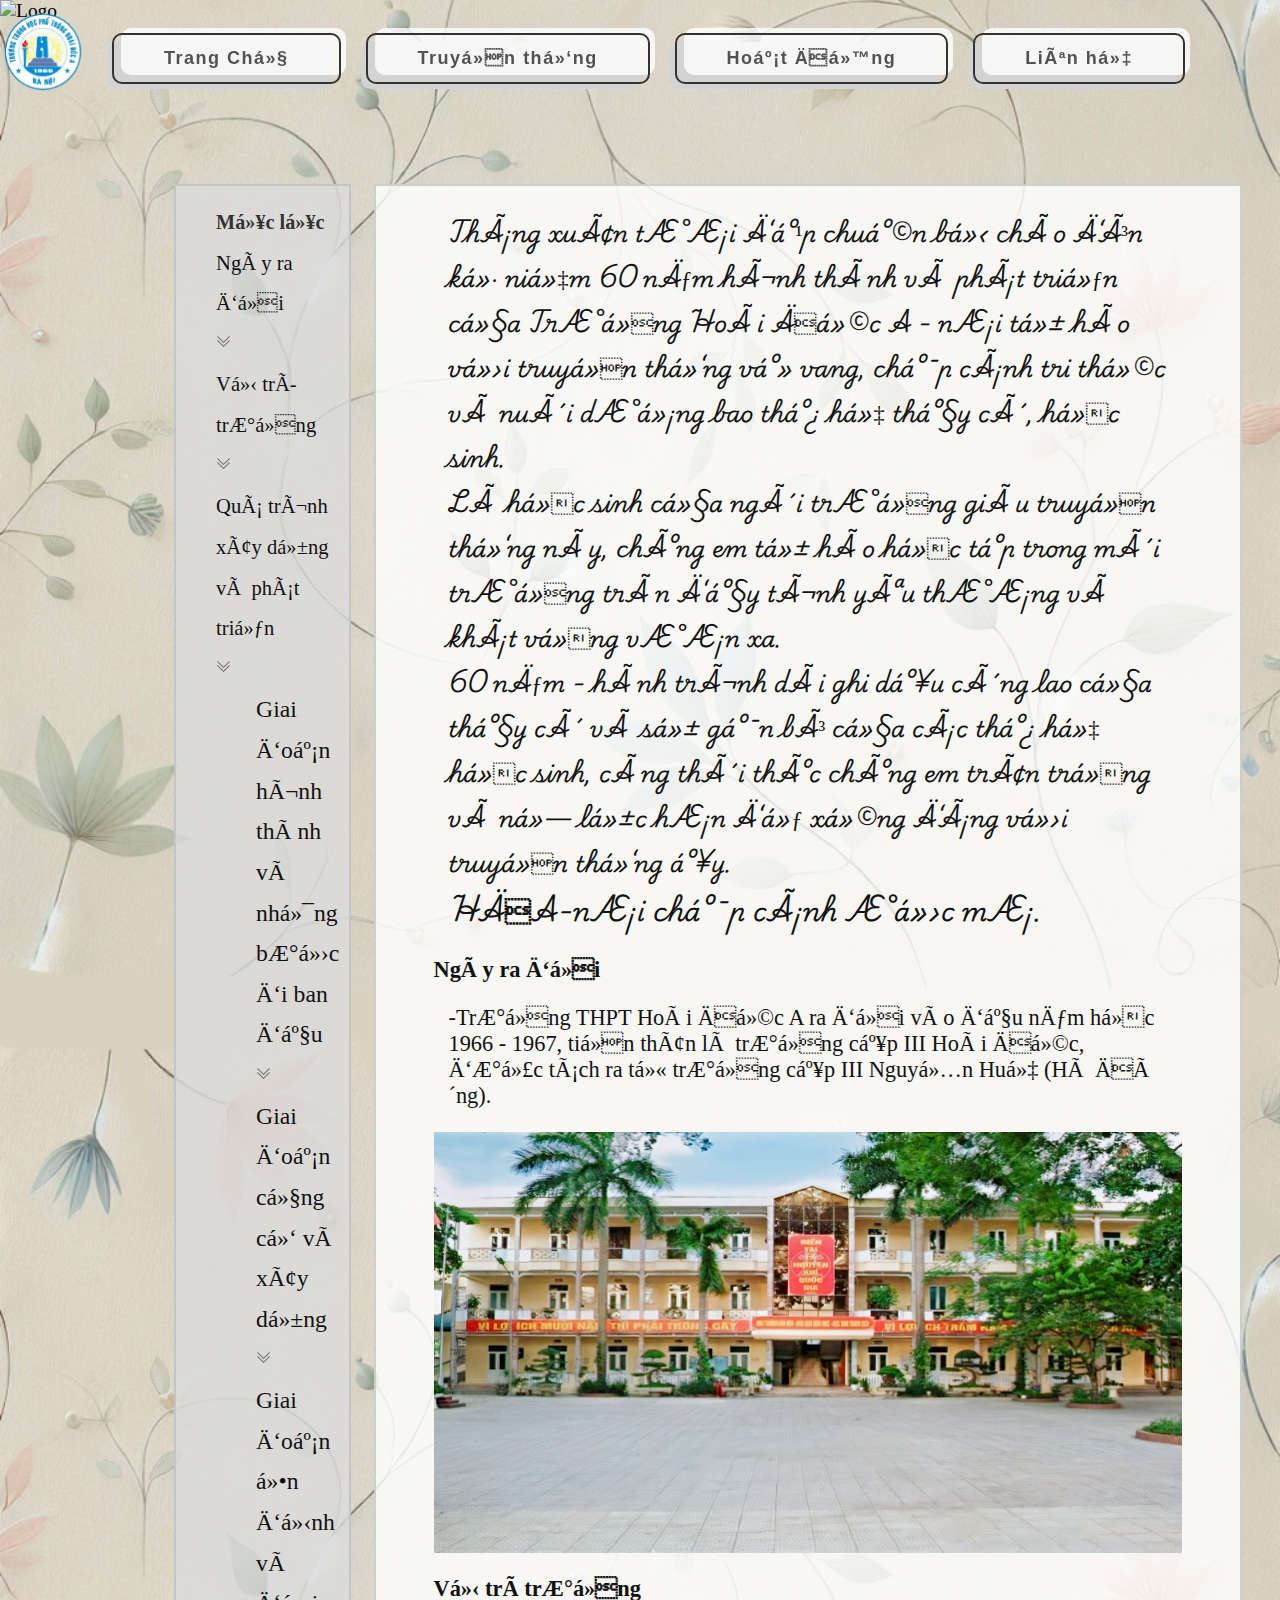
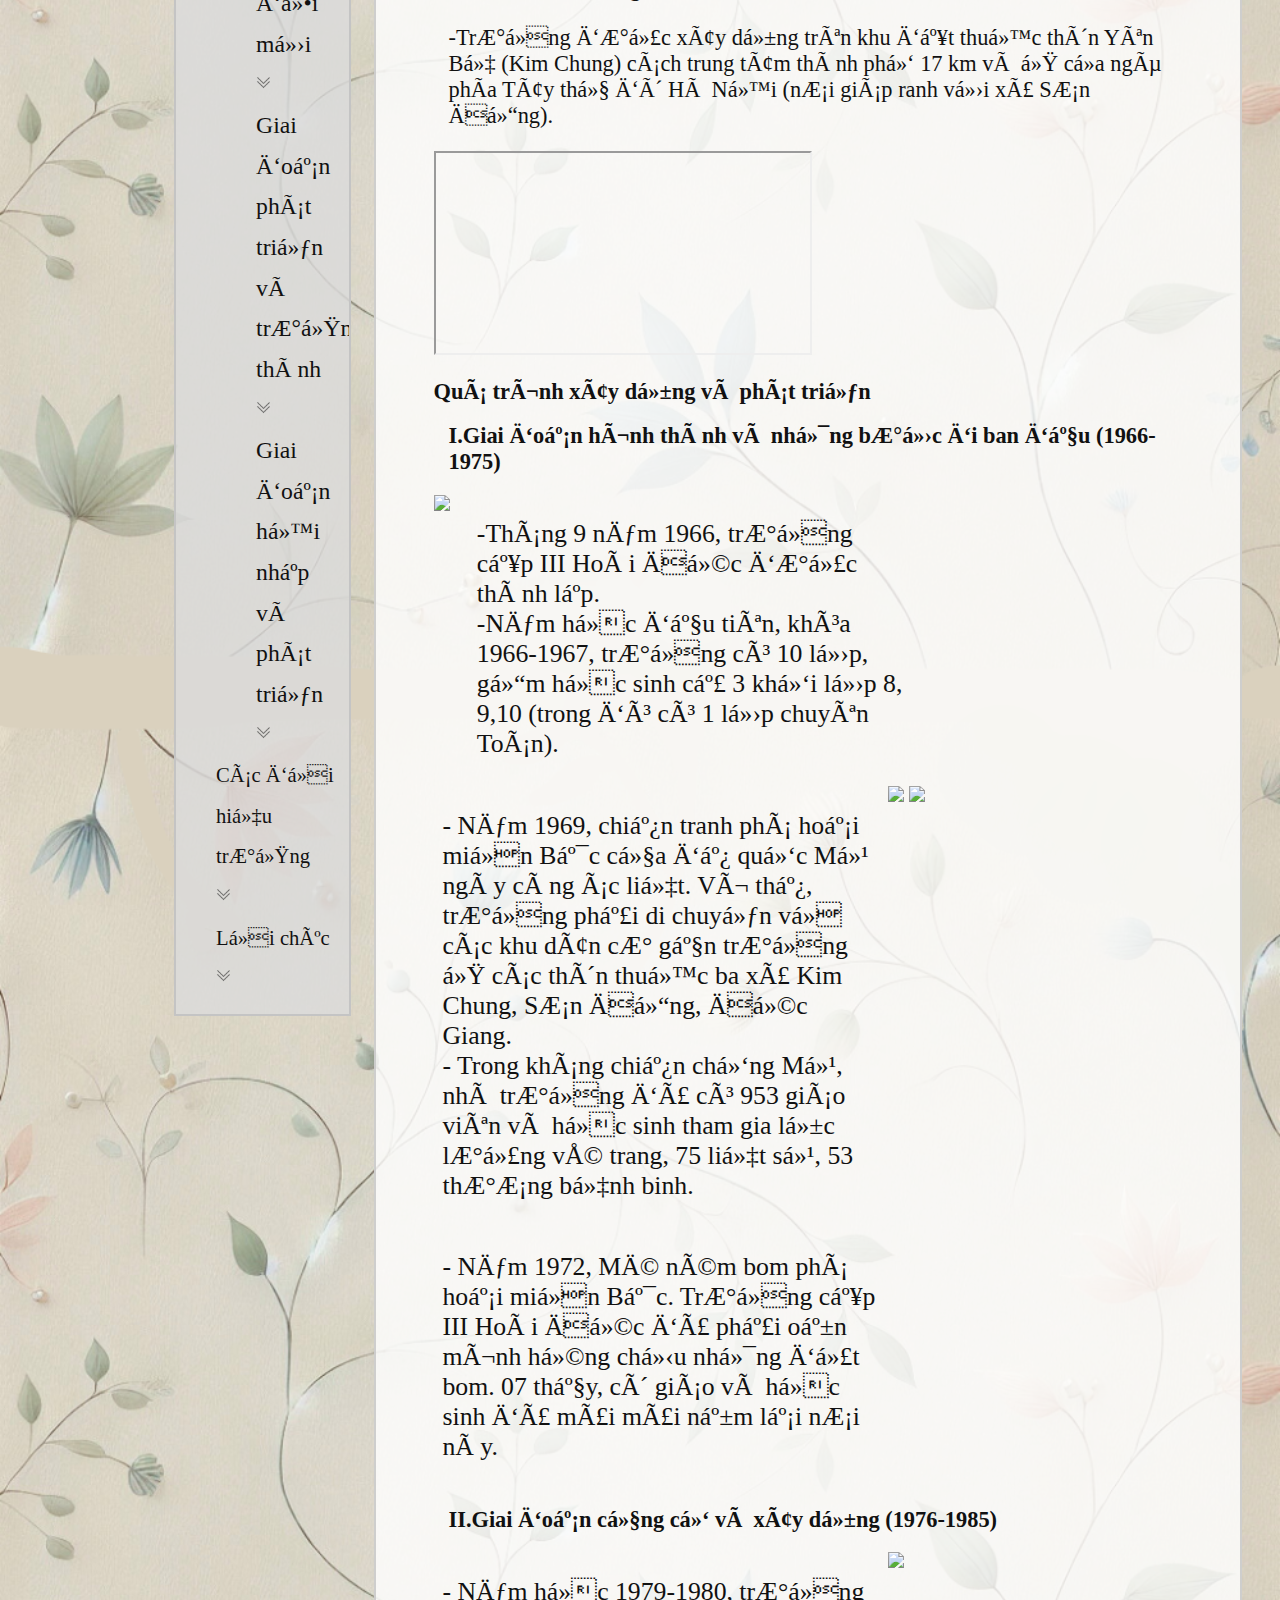
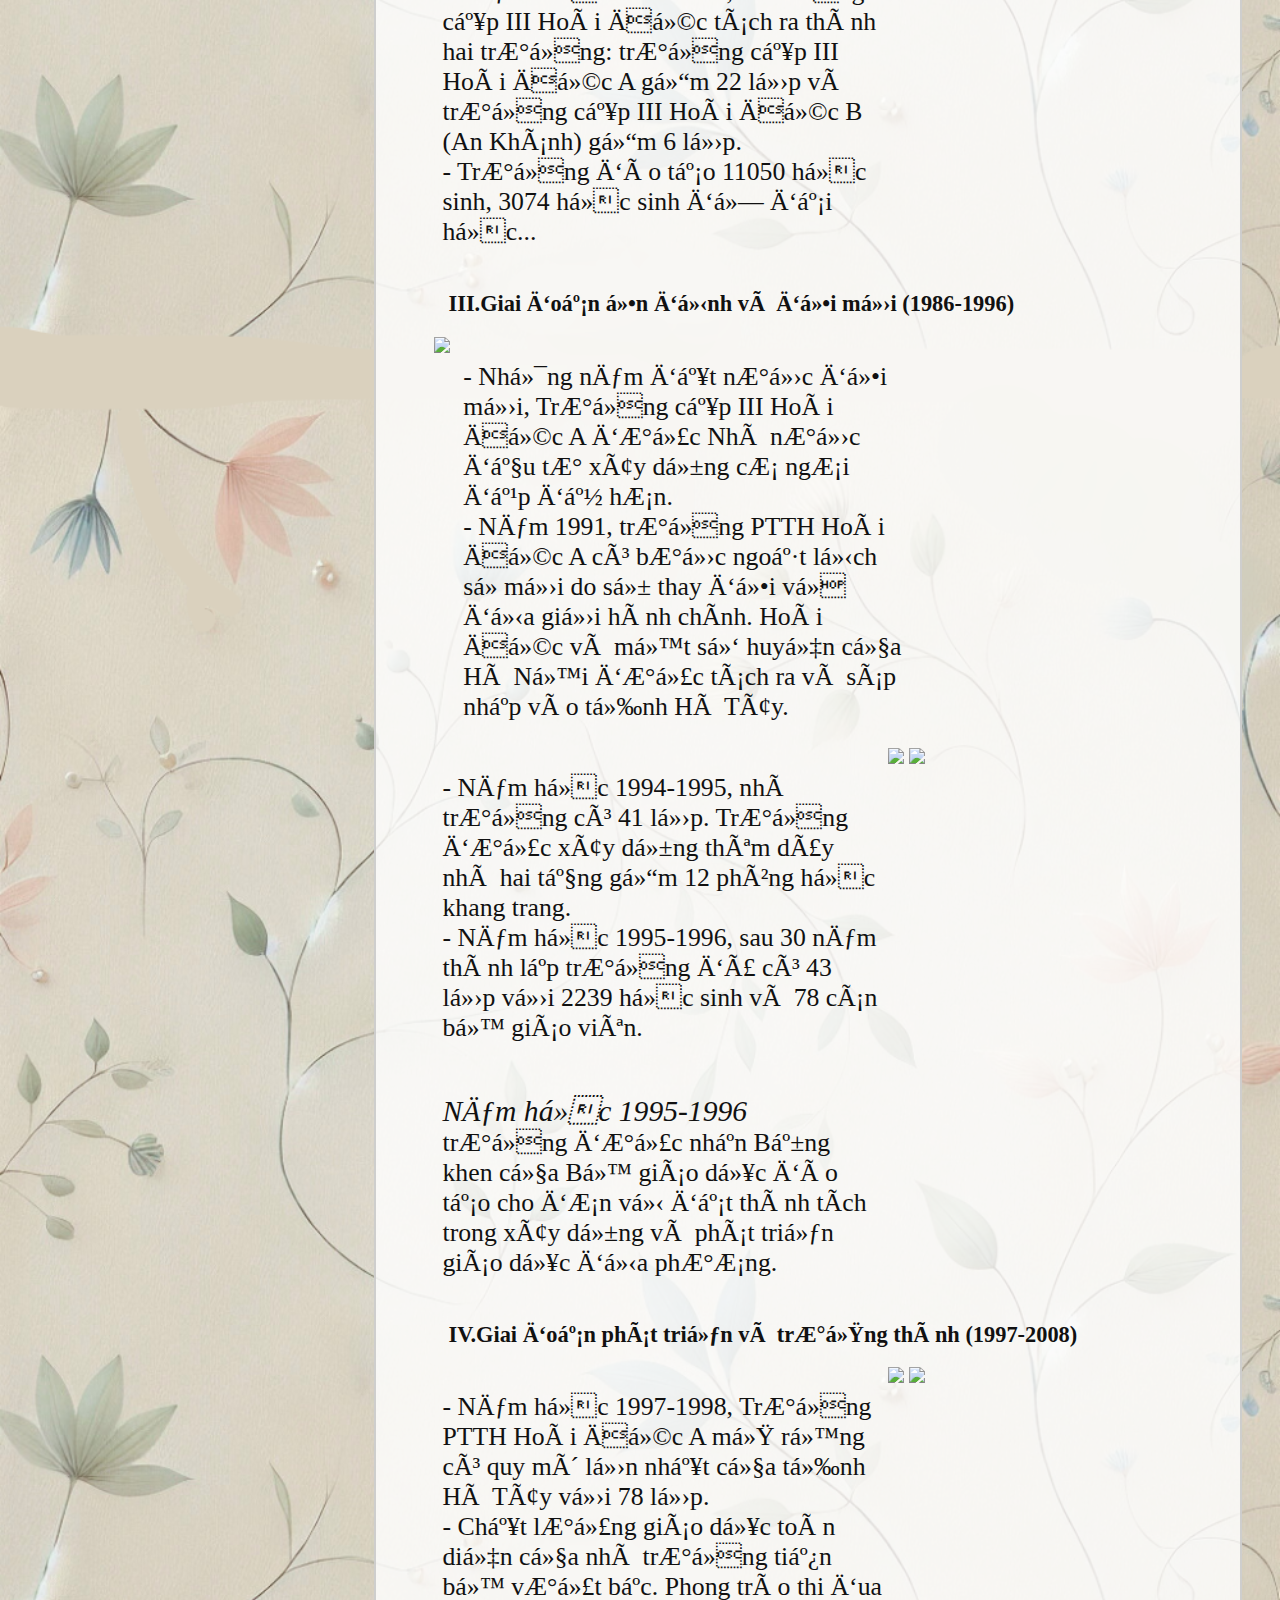
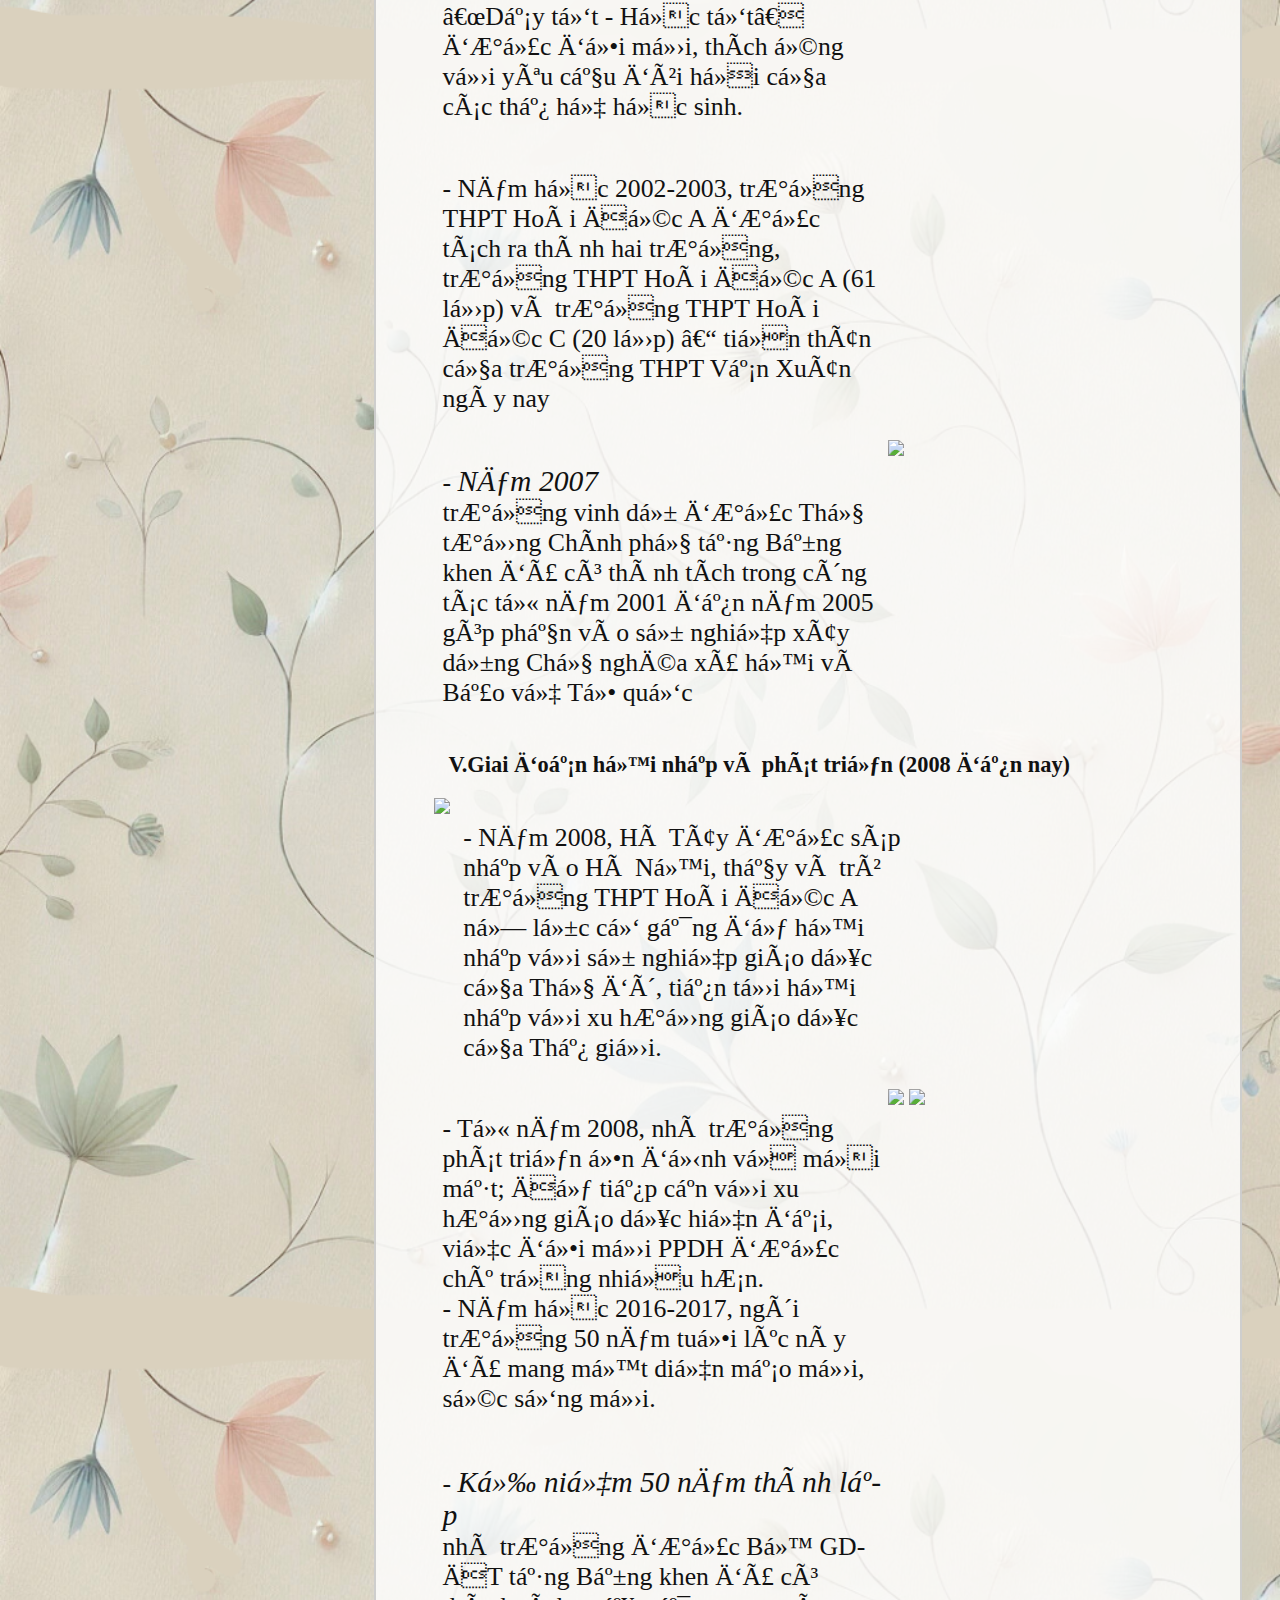
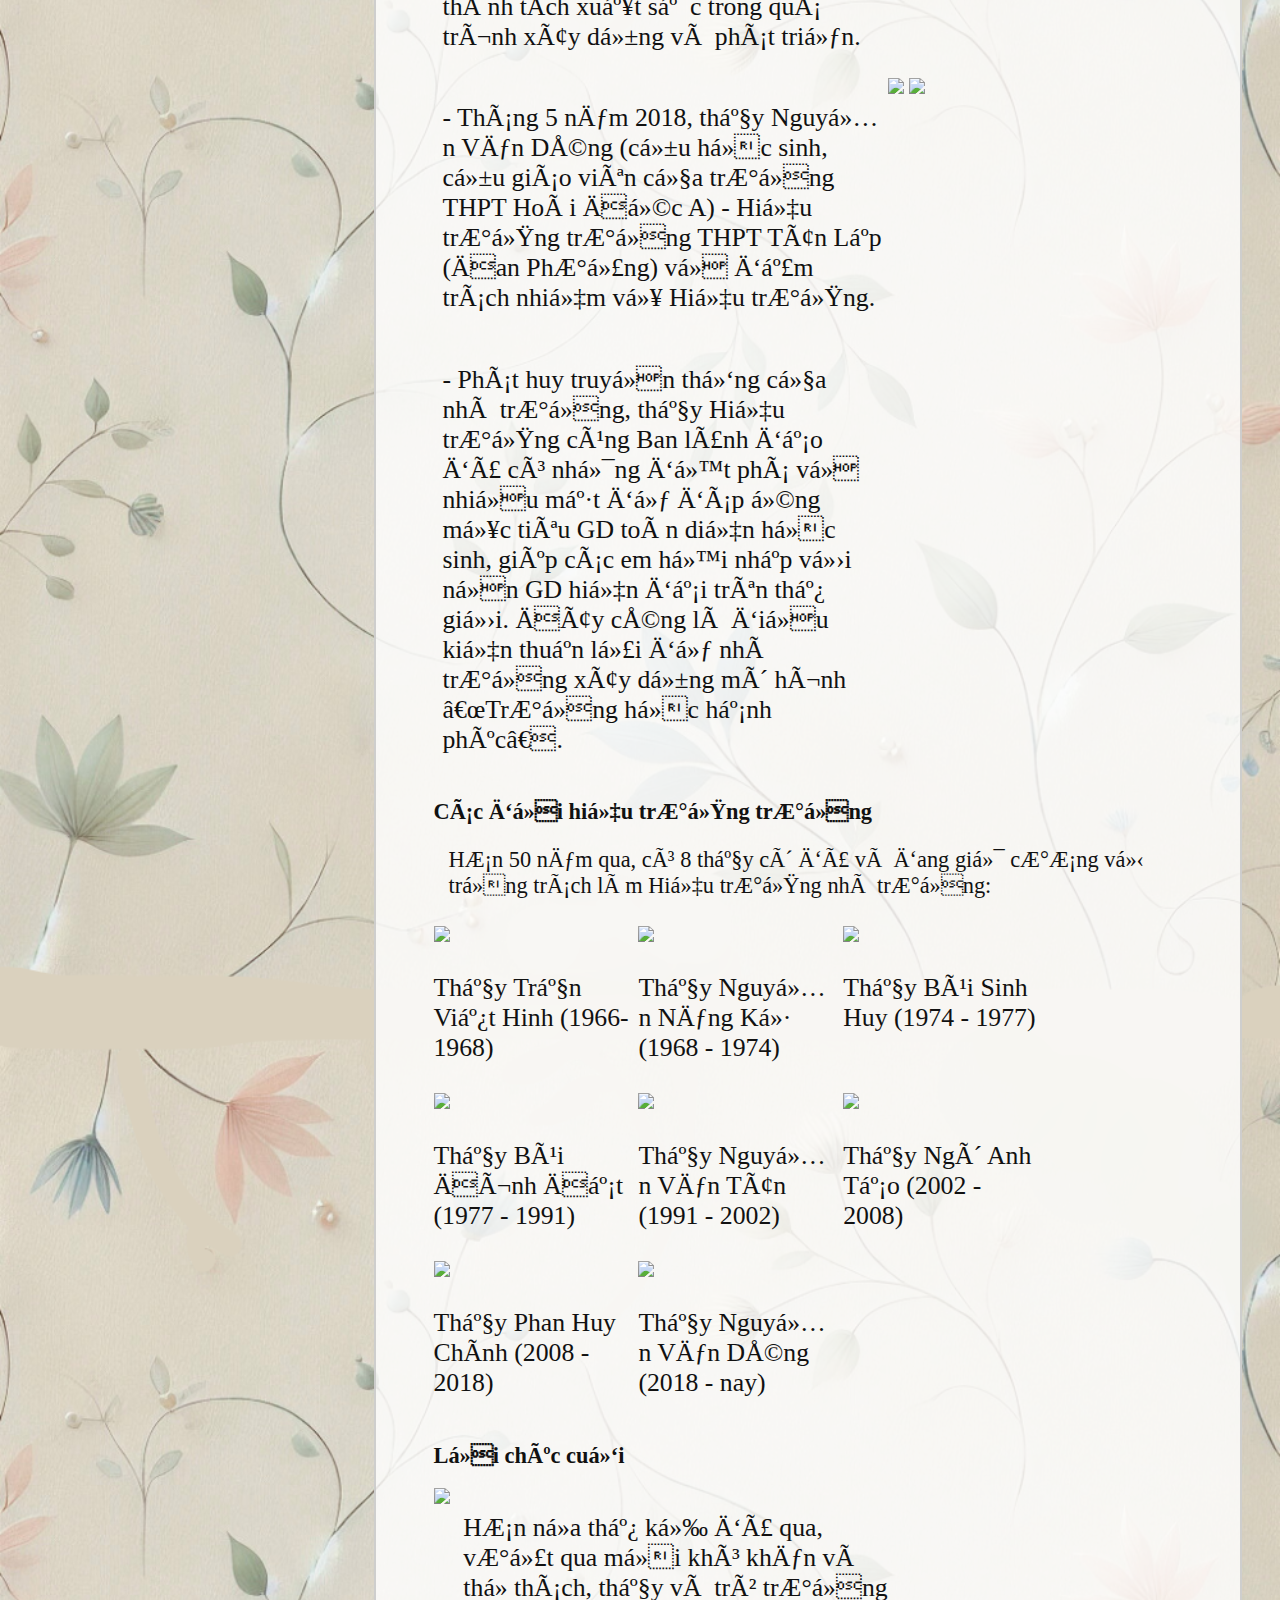
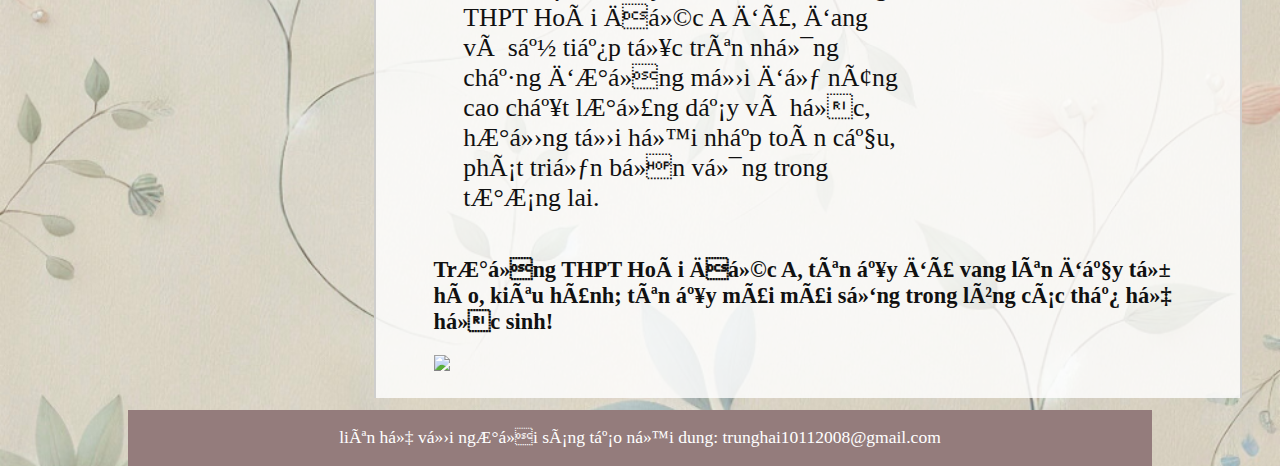
==== commit c388e0b0: "Update index.html" ====
--- a/index.html
+++ b/index.html
@@ -5,12 +5,12 @@
     <title>Trường THPT Hoài Đức A</title>
     <meta charset="utf=-8" />
     <link rel="stylesheet" type="text/css" href="bai_1/css/style.css" />
-    <link rel="icon" href="../anhr/favicon.ico">
+    <link rel="icon" href="bai_1/anhr/favicon.ico">
     <link rel="preconnect" href="https://fonts.googleapis.com">
     <link rel="preconnect" href="https://fonts.gstatic.com" crossorigin>
     <link href="https://fonts.googleapis.com/css2?family=Playwrite+IN:wght@100..400&display=swap" rel="stylesheet">
     <div>
-        <img src="../11A7/bai_1/anhr/HDA_Logo.png" alt="anh_nen" class="logo" loading="eager">
+        <img src="bai_1/anhr/HDA_Logo.png" alt="anh_nen" class="logo" loading="eager">
     </div>
     <div id="chuyen_trang">
         <!-- <h1>Trang web</h1> -->
@@ -91,7 +91,7 @@
             <h2 id="ra_doi">Ngày ra đời</h2>
             <h3>-Trường THPT Hoài Đức A ra đời vào đầu năm học 1966 - 1967, tiền thân là trường cấp III Hoài Đức, được
                 tách ra từ trường cấp III Nguyễn Huệ (Hà Đông).</h3>
-            <img src="../anhr/Picture1.jpg" width=100% alt="ảnh trường" loading="lazy">
+            <img src="bai_1/anhr/Picture1.jpg" width=100% alt="ảnh trường" loading="lazy">
             <br />
             <h2 id="vi_tri">Vị trí trường</h2>
             <h3>-Trường được xây dựng trên khu đất thuộc thôn Yên Bệ (Kim Chung) cách trung tâm thành phố 17 km và ở cửa
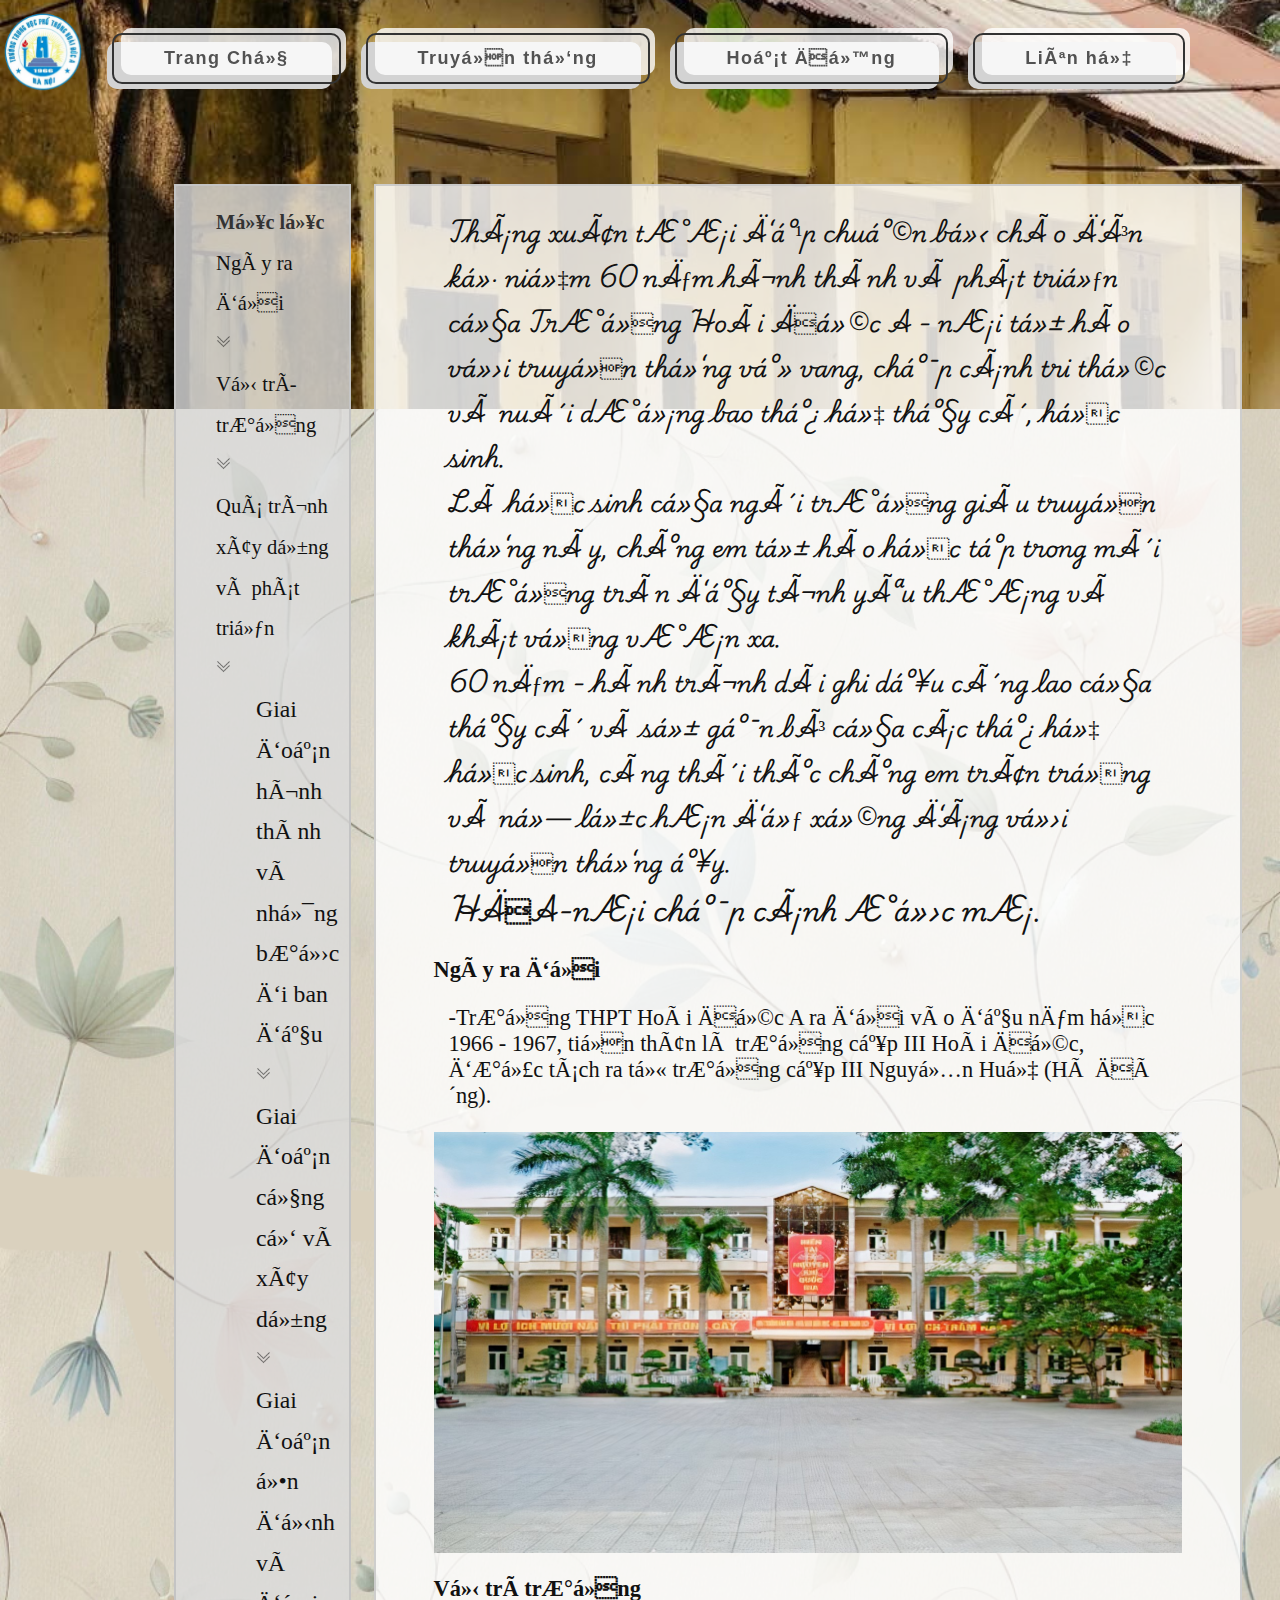
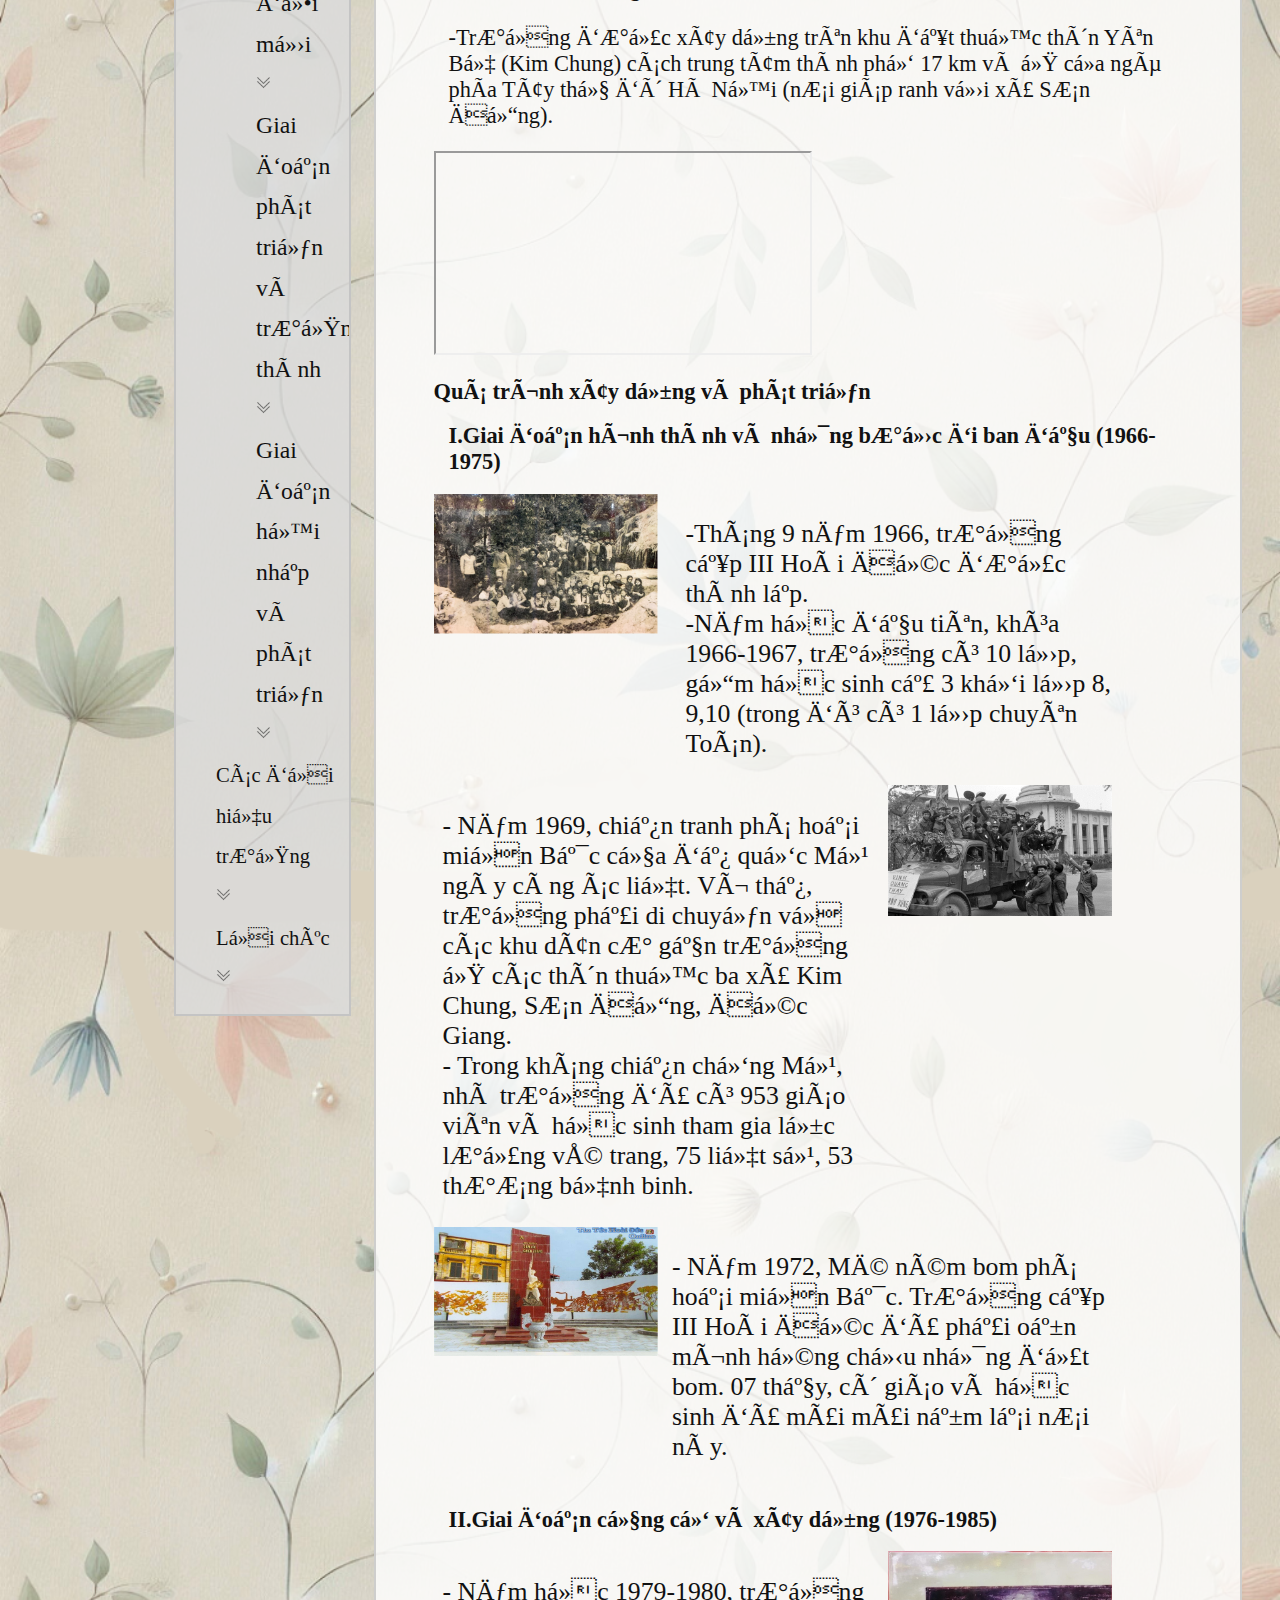
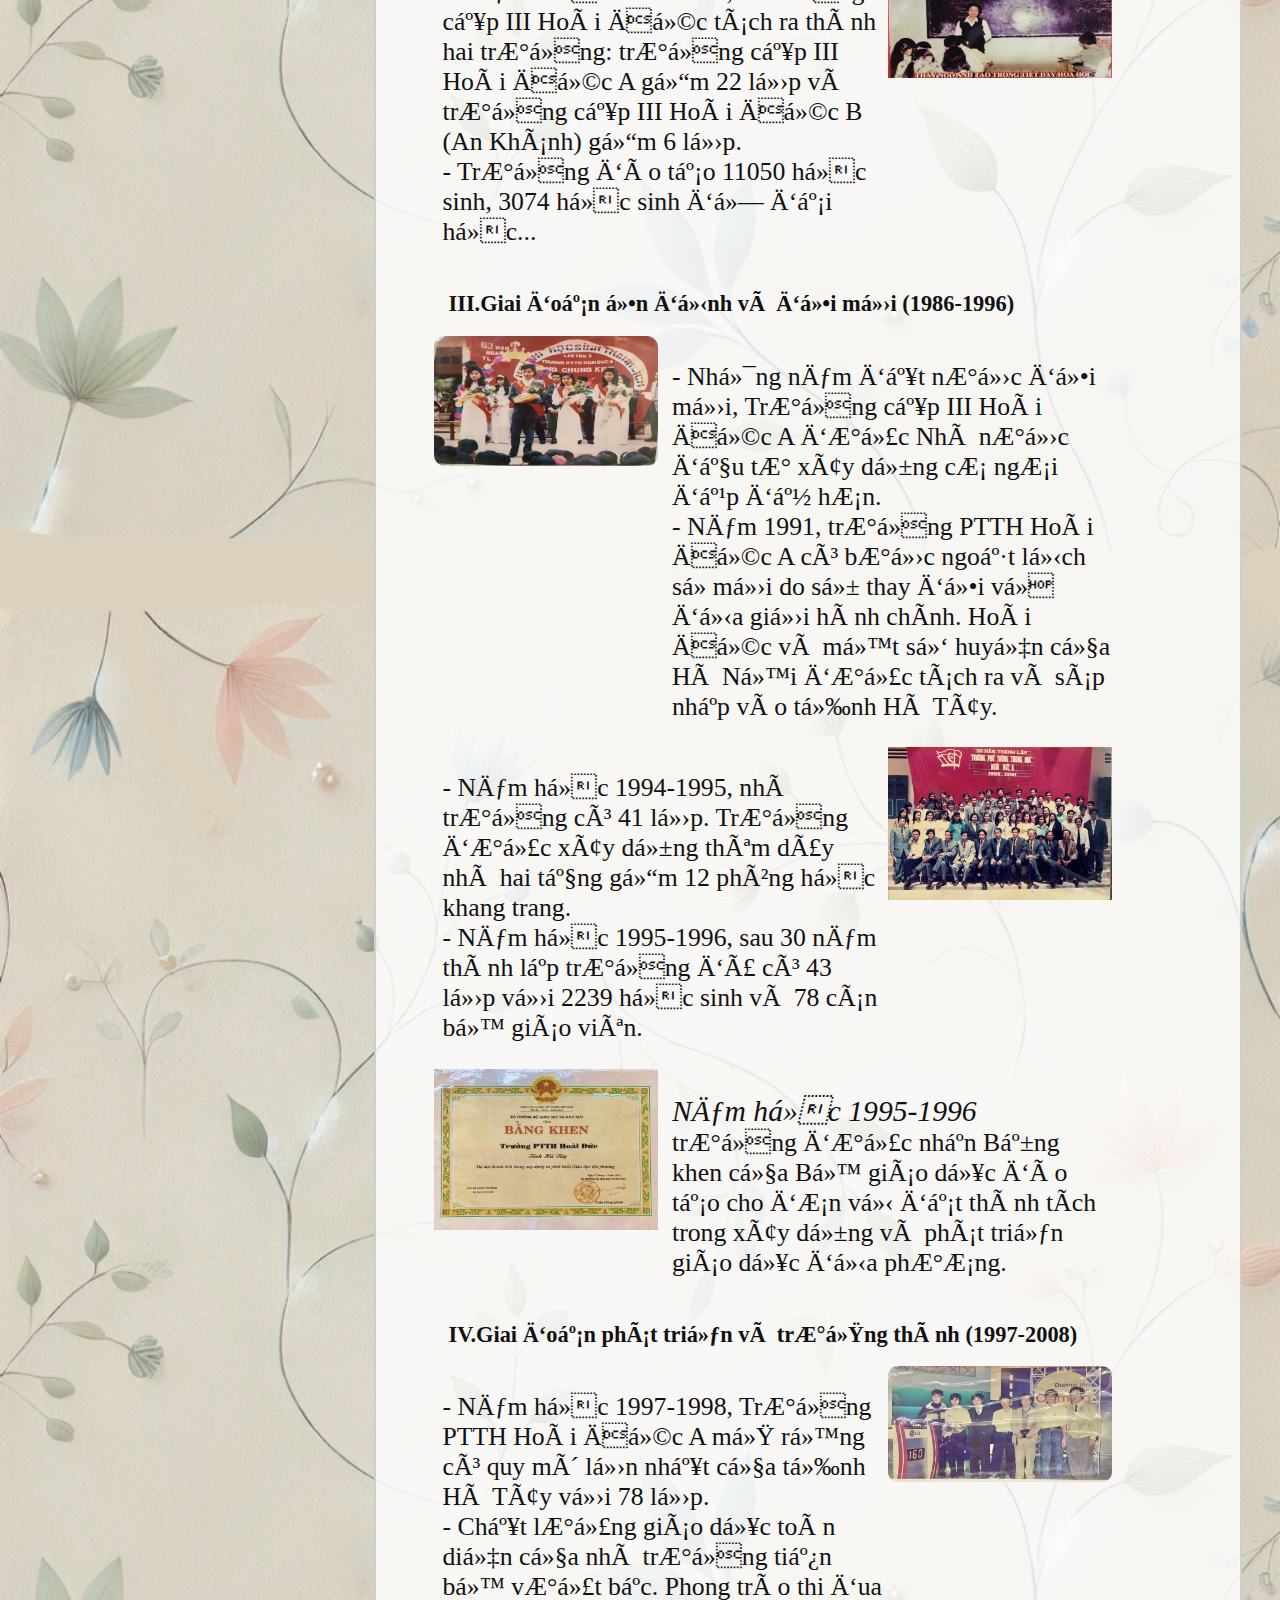
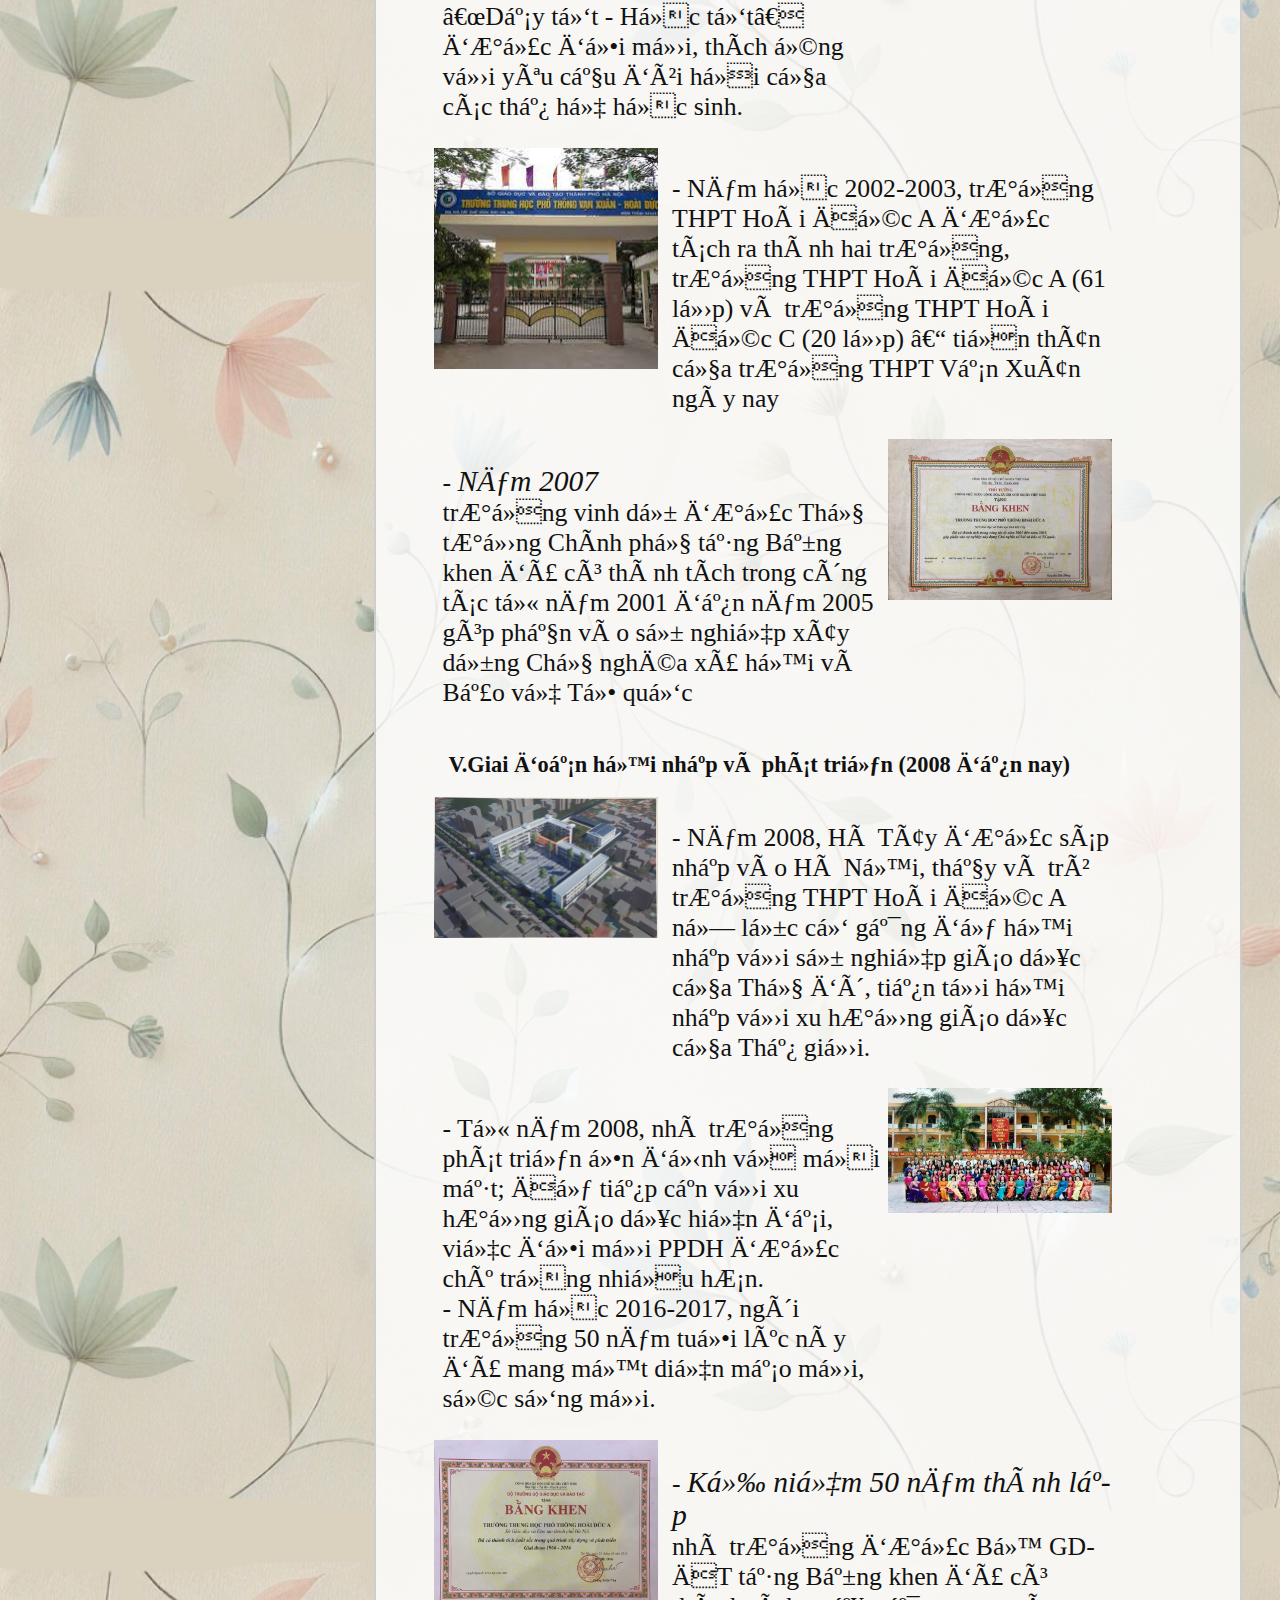
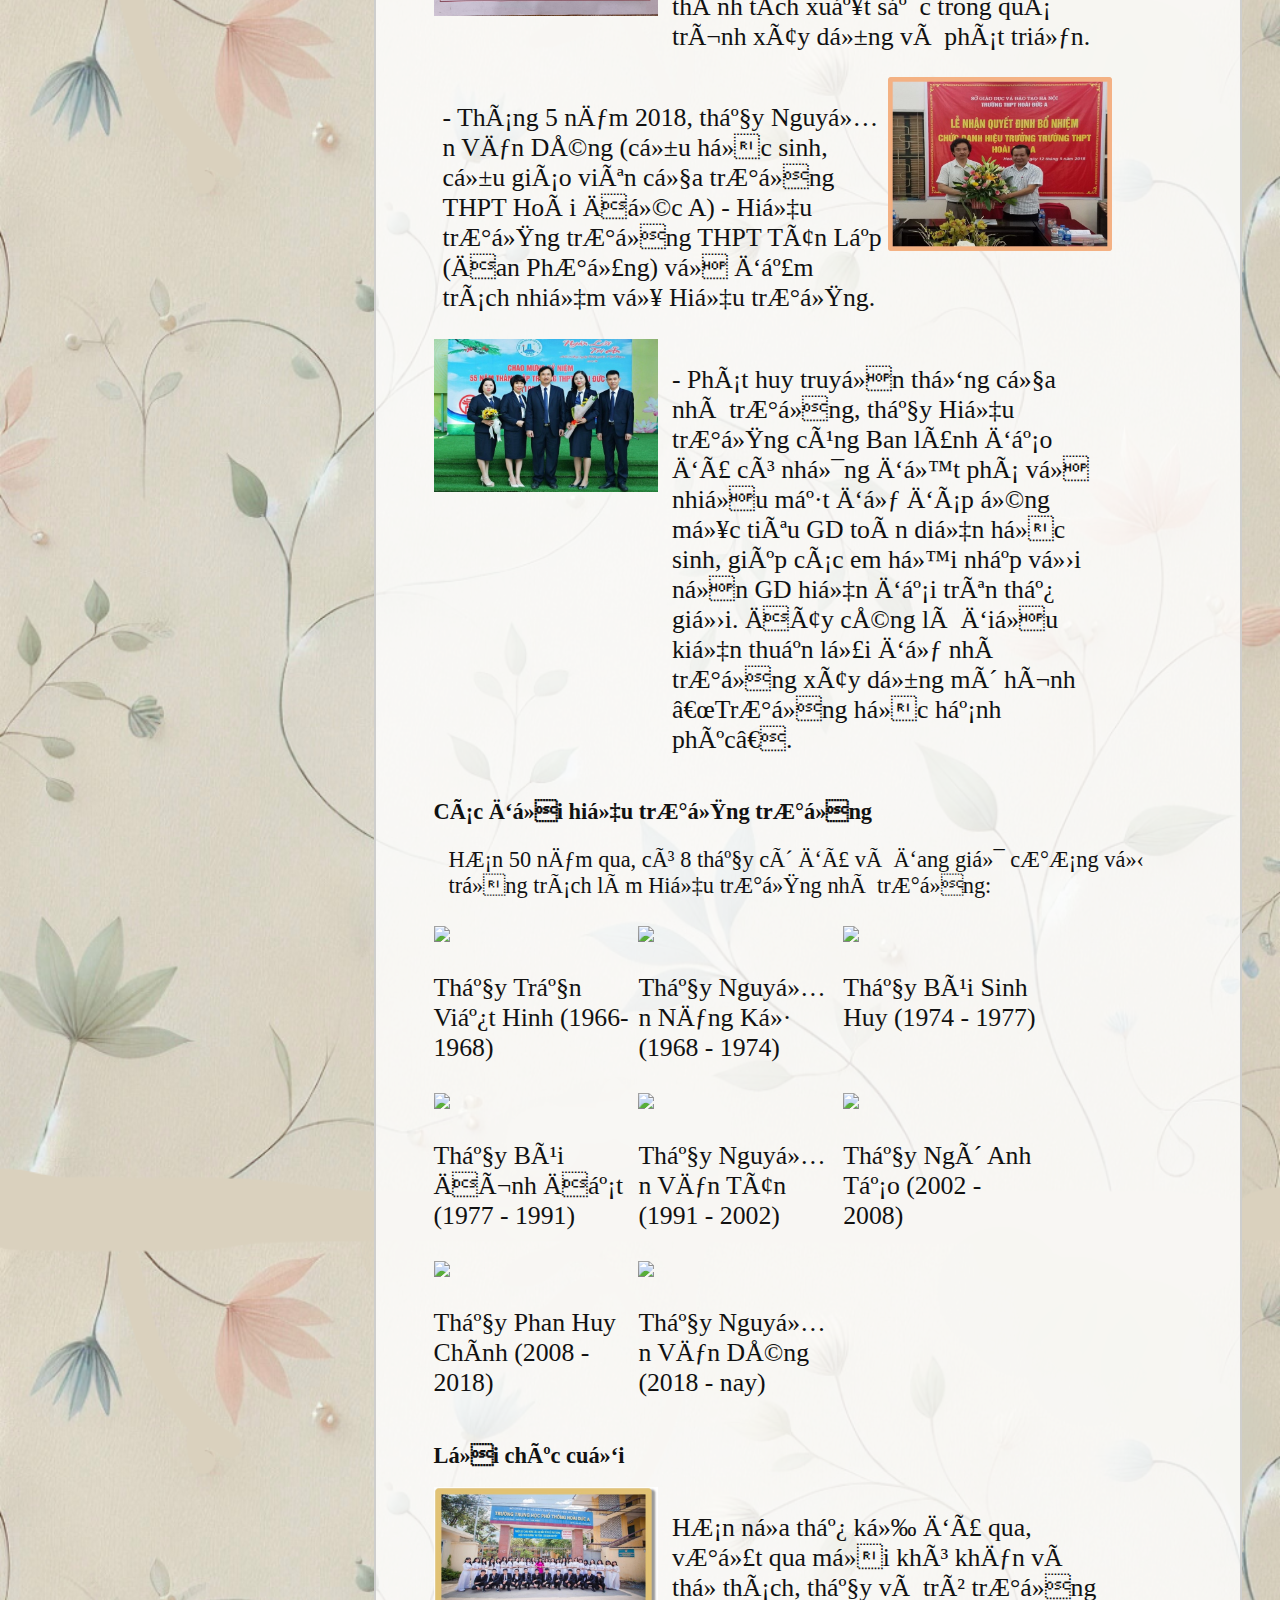
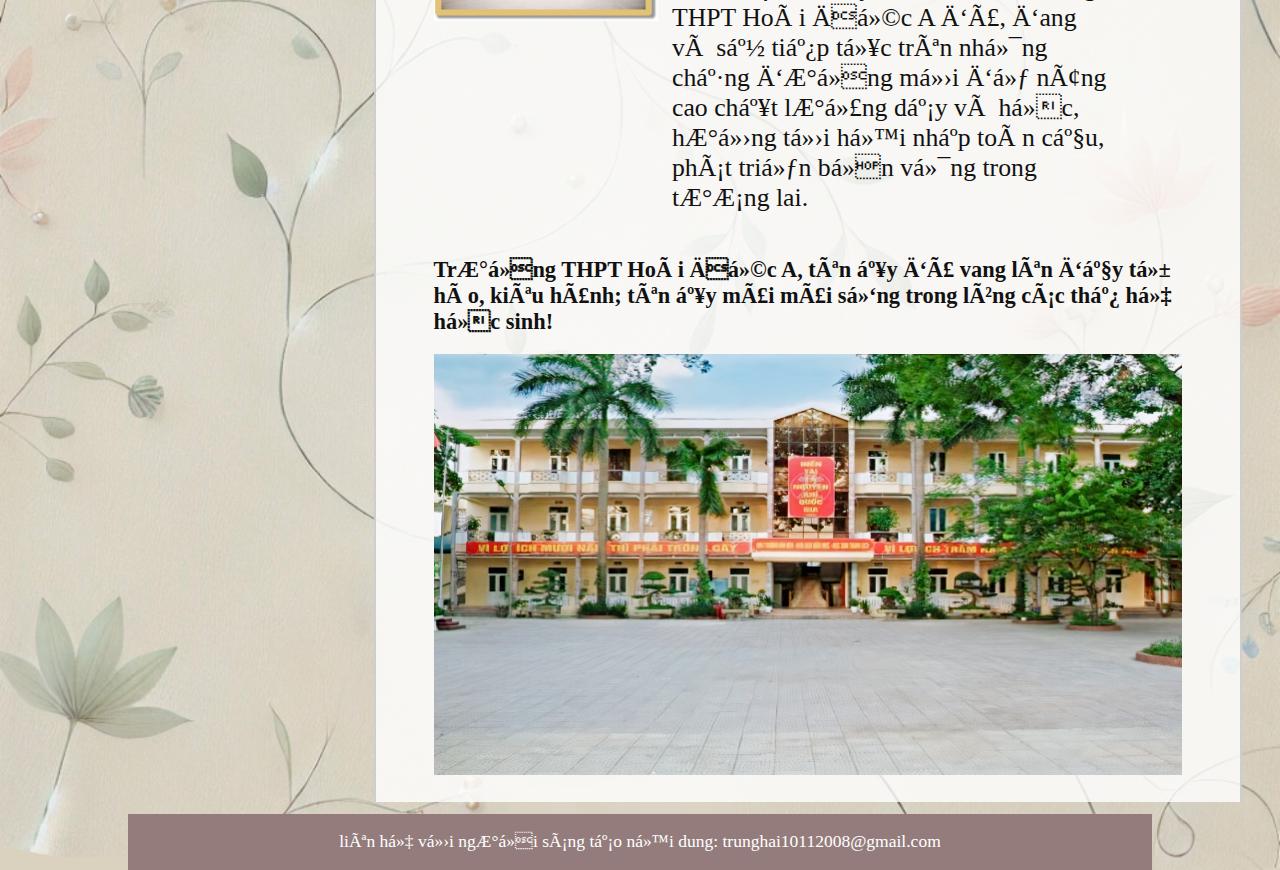
==== commit cdcc964f: "fix2" ====
--- a/index.html
+++ b/index.html
@@ -21,7 +21,7 @@
             <li class="dropdown">
                 <button class="mo" role="button"><a>Truyền thống</a></button>
                 <div class="dropdown-content">
-                    <a href="vinh_danh.html">Vinh danh thủ khoa</a>
+                    <a href="bai_1/trang/vinh_danh.html">Vinh danh thủ khoa</a>
 
                 </div>
             </li>
@@ -47,7 +47,7 @@
                 <div class="dropdown-content">
                     <a href="https://www.facebook.com/doantruonghda" target="_blank" rel="noreferrer">Facebook
                         trường</a>
-                    <a href="map.html">Tọa độ trường</a>
+                    <a href="bai_1/trang/map.html">Tọa độ trường</a>
                 </div>
             </li>
         </ul>
@@ -56,7 +56,7 @@
 
 <body>
     <div>
-        <img src="../anhr/nen_test2.png" alt="Logo" loading="eager" class="phan_dau">
+        <img src="bai_1/anhr/nen_test2.png" alt="Logo" loading="eager" class="phan_dau">
     </div>
     <div id=mo_dau>
         <div class="menu">
@@ -104,7 +104,7 @@
             <br />
             <h2 id="qua_trinh">Quá trình xây dựng và phát triển</h2>
             <h2 class="h2_lui" id="I">I.Giai đoạn hình thành và những bước đi ban đầu (1966-1975)</h2>
-            <img src="../anhr/Picture2.png" class="inline_anh">
+            <img src="bai_1/anhr/Picture2.png" class="inline_anh">
             <div class="inline_chu">
                 <h3 class="h3_lui">-Tháng 9 năm 1966, trường cấp III Hoài Đức được thành lập.<br />
                     -Năm học đầu tiên, khóa 1966-1967, trường có 10 lớp, gồm học sinh cả 3 khối lớp 8, 9,10 (trong đó có
@@ -119,8 +119,8 @@
                     trang, 75 liệt sỹ, 53 thương bệnh binh.
                 </h3>
             </div>
-            <img src="../anhr/Picture3.png" class="inline_anh">
-            <img src="../anhr/Picture4.png" class="inline_anh">
+            <img src="bai_1/anhr/Picture3.png" class="inline_anh">
+            <img src="bai_1/anhr/Picture4.png" class="inline_anh">
             <div class="inline_chu">
                 <h3>
                     - Năm 1972, Mĩ ném bom phá hoại miền Bắc. Trường cấp III Hoài Đức đã phải oằn mình hứng chịu những
@@ -138,10 +138,10 @@
 
                 </h3>
             </div>
-            <img src="../anhr/Picture5.jpg" class="inline_anh">
+            <img src="bai_1/anhr/Picture5.jpg" class="inline_anh">
             <h2 class="h2_lui" id="III">III.Giai đoạn ổn định và đổi mới (1986-1996)
             </h2>
-            <img src="../anhr/Picture6.png" class="inline_anh">
+            <img src="bai_1/anhr/Picture6.png" class="inline_anh">
             <div class="inline_chu">
                 <h3>
                     - Những năm đất nước đổi mới, Trường cấp III Hoài Đức A được Nhà nước đầu tư xây dựng cơ ngơi đẹp đẽ
@@ -158,8 +158,8 @@
                     giáo viên.
                 </h3>
             </div>
-            <img src="../anhr/Picture15.jpg" class="inline_anh">
-            <img src="../anhr/Picture7.png" class="inline_anh">
+            <img src="bai_1/anhr/Picture15.jpg" class="inline_anh">
+            <img src="bai_1/anhr/Picture7.png" class="inline_anh">
             <div class="inline_chu">
                 <h3>
                     <em>Năm học 1995-1996 </em><br /> trường được nhận Bằng khen của Bộ giáo dục đào tạo cho đơn vị đạt
@@ -176,8 +176,8 @@
 
                 </h3>
             </div>
-            <img src="../anhr/Picture9.png" class="inline_anh">
-            <img src="../anhr/Picture16.png" class="inline_anh">
+            <img src="bai_1/anhr/Picture9.png" class="inline_anh">
+            <img src="bai_1/anhr/Picture16.png" class="inline_anh">
             <div class="inline_chu">
                 <h3>
                     - Năm học 2002-2003, trường THPT Hoài Đức A được tách ra thành hai trường, trường THPT Hoài Đức A
@@ -192,10 +192,10 @@
                     Tổ quốc
                 </h3>
             </div>
-            <img src="../anhr/Picture10.png" class="inline_anh">
+            <img src="bai_1/anhr/Picture10.png" class="inline_anh">
             <h2 class="h2_lui" id="V">V.Giai đoạn hội nhập và phát triển (2008 đến nay)
             </h2>
-            <img src="../anhr/image008.jpg" class="inline_anh">
+            <img src="bai_1/anhr/image008.jpg" class="inline_anh">
             <div class="inline_chu">
                 <h3>
                     - Năm 2008, Hà Tây được sáp nhập vào Hà Nội, thầy và trò trường THPT Hoài Đức A nỗ lực cố gắng để
@@ -210,8 +210,8 @@
 
                 </h3>
             </div>
-            <img src="../anhr/Picture11.jpg" class="inline_anh">
-            <img src="../anhr/Picture12.png" class="inline_anh">
+            <img src="bai_1/anhr/Picture11.jpg" class="inline_anh">
+            <img src="bai_1/anhr/Picture12.png" class="inline_anh">
             <div class="inline_chu">
                 <h3>
                     - <em>Kỉ niệm 50 năm thành lập</em><br /> nhà trường được Bộ GD-ĐT tặng Bằng khen đã có thành tích
@@ -225,8 +225,8 @@
                     Hiệu trưởng trường THPT Tân Lập (Đan Phượng) về đảm trách nhiệm vụ Hiệu trưởng.
                 </h3>
             </div>
-            <img src="../anhr/Picture13.jpg" class="inline_anh">
-            <img src="../anhr/Picture14.jpg" class="inline_anh">
+            <img src="bai_1/anhr/Picture13.jpg" class="inline_anh">
+            <img src="bai_1/anhr/Picture14.jpg" class="inline_anh">
             <div class="inline_chu">
                 <h3>
                     - Phát huy truyền thống của nhà trường, thầy Hiệu trưởng cùng Ban lãnh đạo đã có những đột phá về
@@ -237,53 +237,53 @@
             <br />
             <h2 id="hieu_truong">Các đời hiệu trưởng trường</h2>
             <h3>Hơn 50 năm qua, có 8 thầy cô đã và đang giữ cương vị trọng trách làm Hiệu trưởng nhà trường:</h3>
-            <div class="anh_thay_nho"><img src="../anh_thay/Thầy Trần Viết Hinh.png">
+            <div class="anh_thay_nho"><img src="bai_1/anh_thay/Thầy Trần Viết Hinh.png">
                 <h3>Thầy Trần Viết Hinh (1966-1968)
                 </h3>
             </div>
-            <div class="anh_thay_nho"><img src="../anh_thay/Thầy Nguyễn Năng Kỷ.png">
+            <div class="anh_thay_nho"><img src="bai_1/anh_thay/Thầy Nguyễn Năng Kỷ.png">
                 <h3>Thầy Nguyễn Năng Kỷ (1968 - 1974)
 
                 </h3>
             </div>
-            <div class="anh_thay_nho"><img src="../anh_thay/Thầy Bùi Sinh Huy.png">
+            <div class="anh_thay_nho"><img src="bai_1/anh_thay/Thầy Bùi Sinh Huy.png">
                 <h3>Thầy Bùi Sinh Huy
                     (1974 - 1977)
 
                 </h3>
             </div>
-            <div class="anh_thay_nho"><img src="../anh_thay/Thầy Bùi Đình Đạt.png">
+            <div class="anh_thay_nho"><img src="bai_1/anh_thay/Thầy Bùi Đình Đạt.png">
                 <h3>Thầy Bùi Đình Đạt
                     (1977 - 1991)
 
                 </h3>
             </div>
-            <div class="anh_thay_nho"><img src="../anh_thay/Thầy Nguyễn Văn Tân.png">
+            <div class="anh_thay_nho"><img src="bai_1/anh_thay/Thầy Nguyễn Văn Tân.png">
                 <h3>Thầy Nguyễn Văn Tân
                     (1991 - 2002)
 
                 </h3>
             </div>
-            <div class="anh_thay_nho"><img src="../anh_thay/Thầy Ngô Anh Tạo.png">
+            <div class="anh_thay_nho"><img src="bai_1/anh_thay/Thầy Ngô Anh Tạo.png">
                 <h3>Thầy Ngô Anh Tạo
                     (2002 - 2008)
 
                 </h3>
             </div>
-            <div class="anh_thay_nho"><img src="../anh_thay/Thầy Phan Huy Chính.png">
+            <div class="anh_thay_nho"><img src="bai_1/anh_thay/Thầy Phan Huy Chính.png">
                 <h3>Thầy Phan Huy Chính
                     (2008 - 2018)
 
                 </h3>
             </div>
-            <div class="anh_thay_nho"><img src="../anh_thay/Thầy Nguyễn Văn Dũng.png">
+            <div class="anh_thay_nho"><img src="bai_1/anh_thay/Thầy Nguyễn Văn Dũng.png">
                 <h3>Thầy Nguyễn Văn Dũng
                     (2018 - nay)
 
                 </h3>
             </div>
             <h2 id="loi_chuc">Lời chúc cuối</h2>
-                <img src="../anhr/Picture100.jpg" class="inline_anh">
+                <img src="bai_1/anhr/Picture100.jpg" class="inline_anh">
                 <div class="inline_chu">
                     <h3>
                     Hơn nửa thế kỉ đã qua, vượt qua mọi khó khăn và thử thách, thầy và trò trường THPT Hoài Đức A đã, đang và sẽ tiếp tục trên những chặng đường mới để nâng cao chất lượng dạy và học, hướng tới hội nhập toàn cầu, phát triển bền vững trong tương lai.
@@ -293,7 +293,7 @@
                     Trường THPT Hoài Đức A, tên ấy đã vang lên đầy tự hào, kiêu hãnh; tên ấy mãi mãi sống trong lòng các thế hệ học sinh!
             
                 </h2>
-                <img src="../anhr/Picture1.jpg" class="h100">
+                <img src="bai_1/anhr/Picture1.jpg" class="h100">
             
                 </p>
 
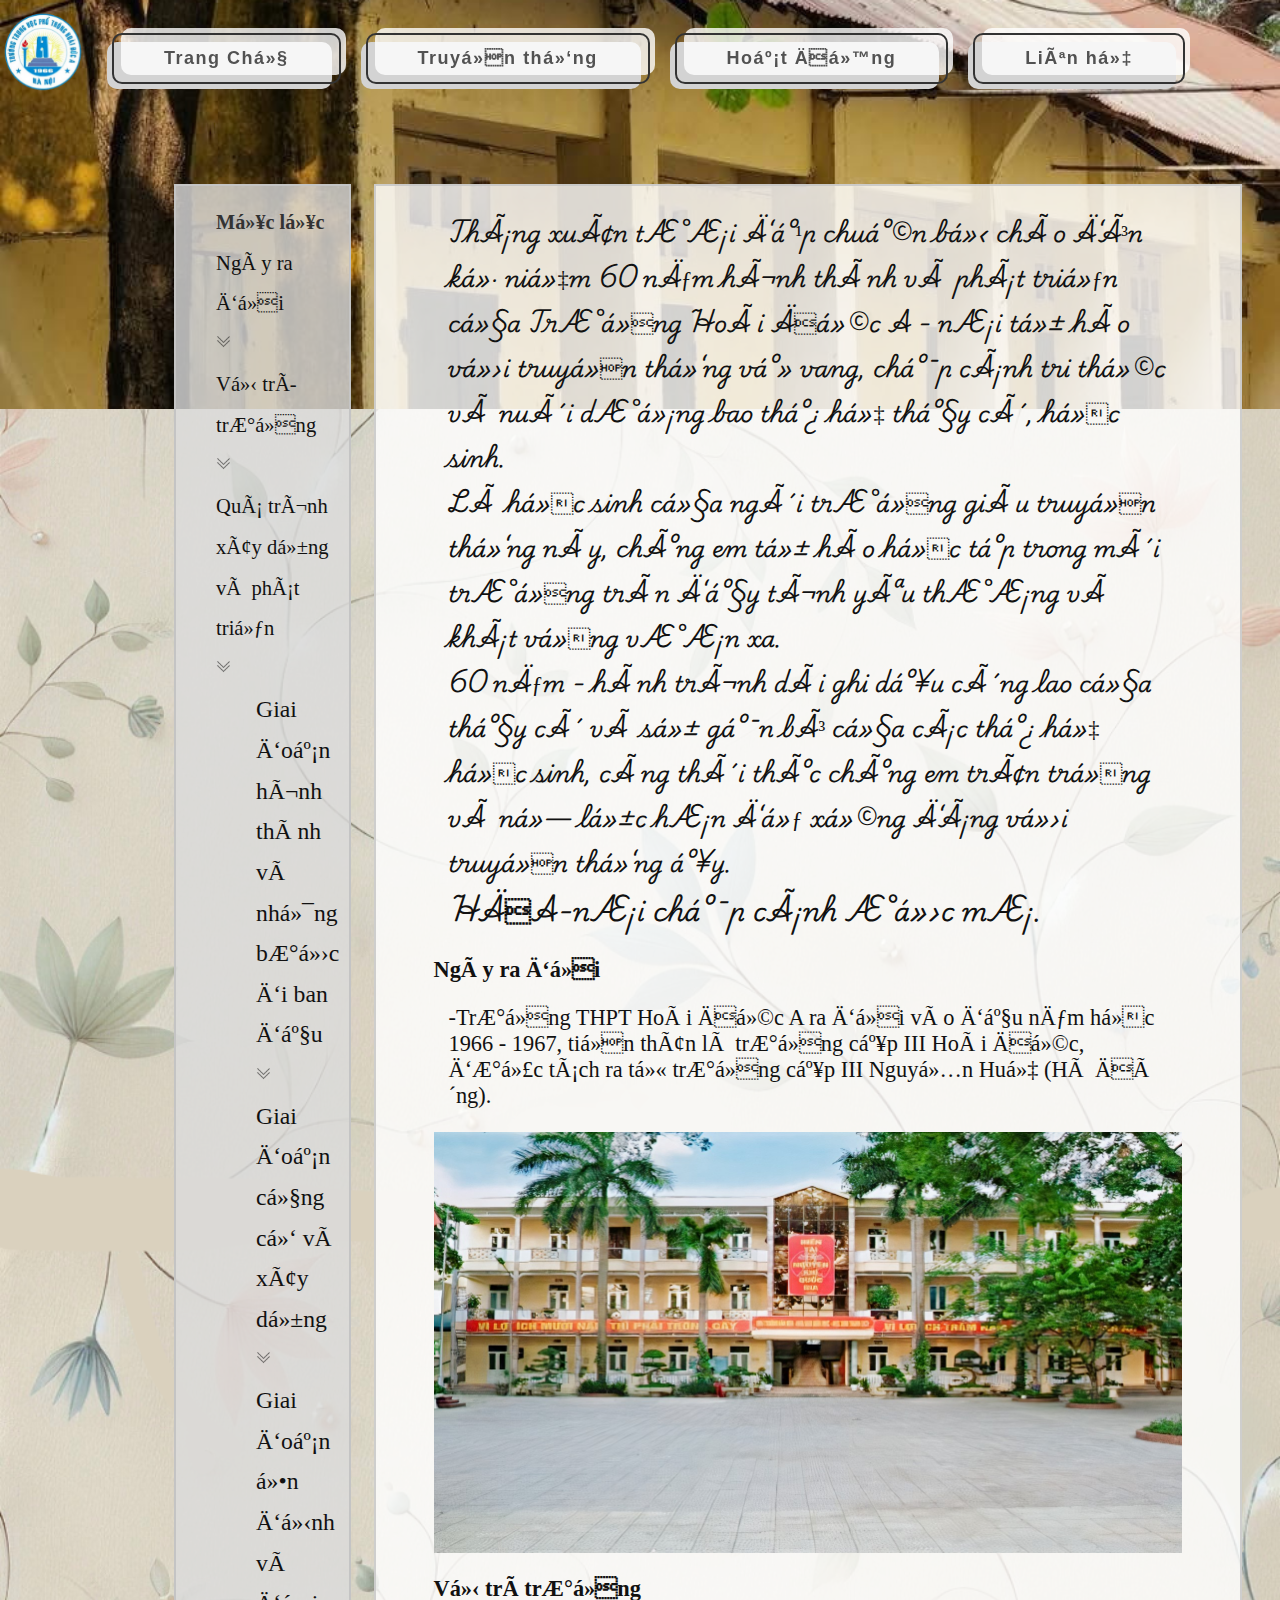
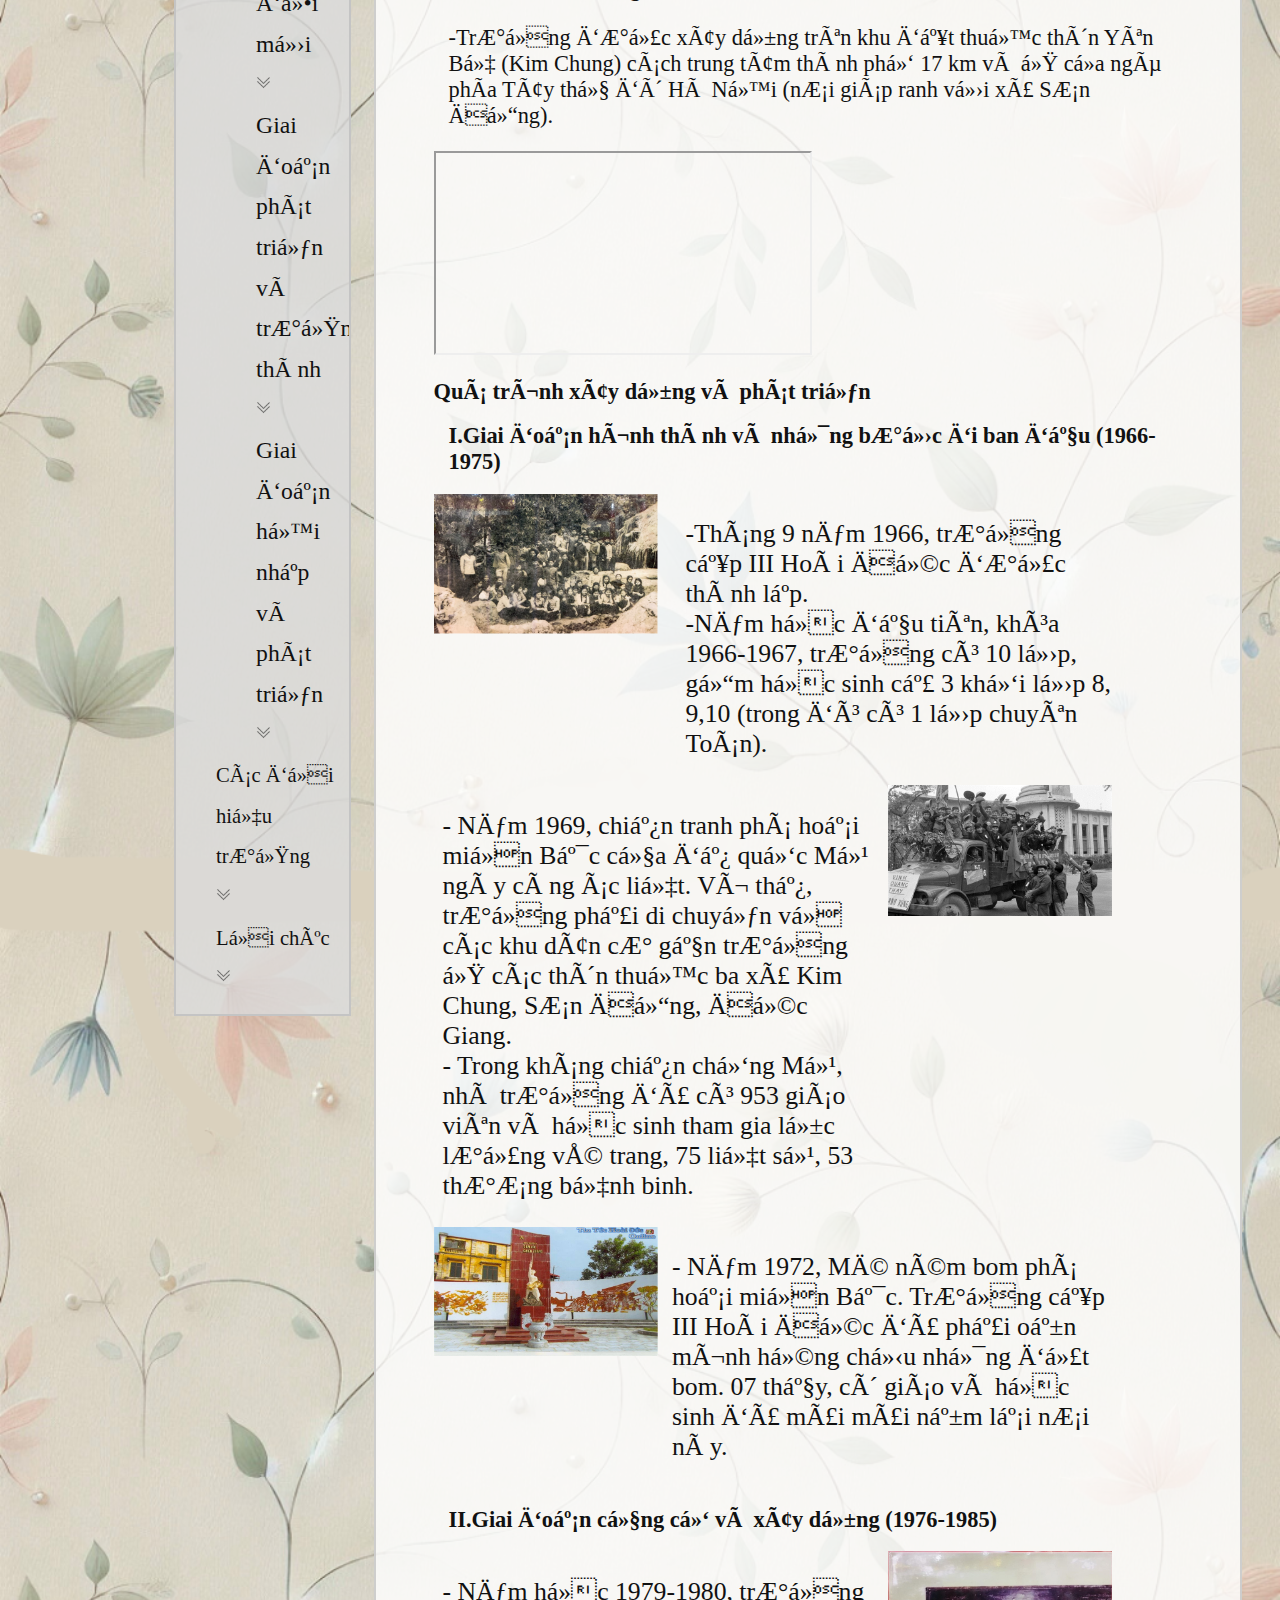
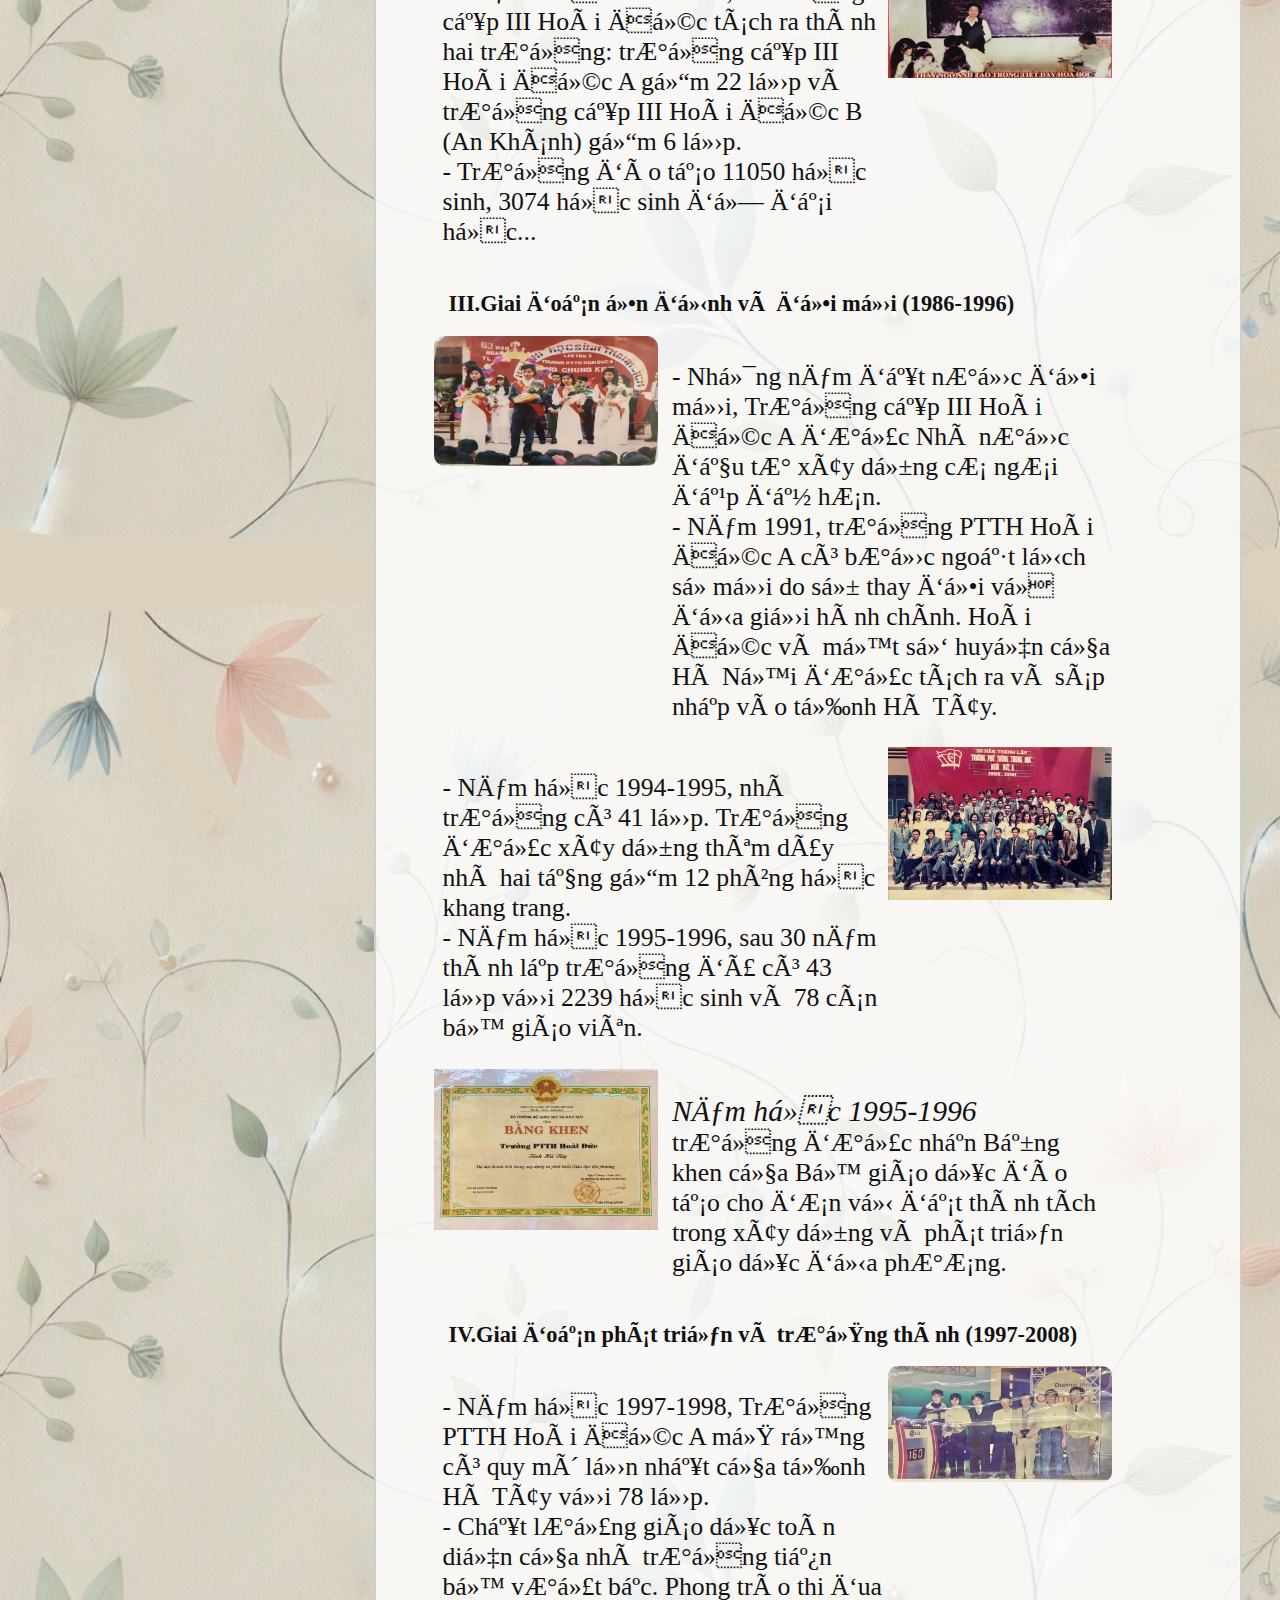
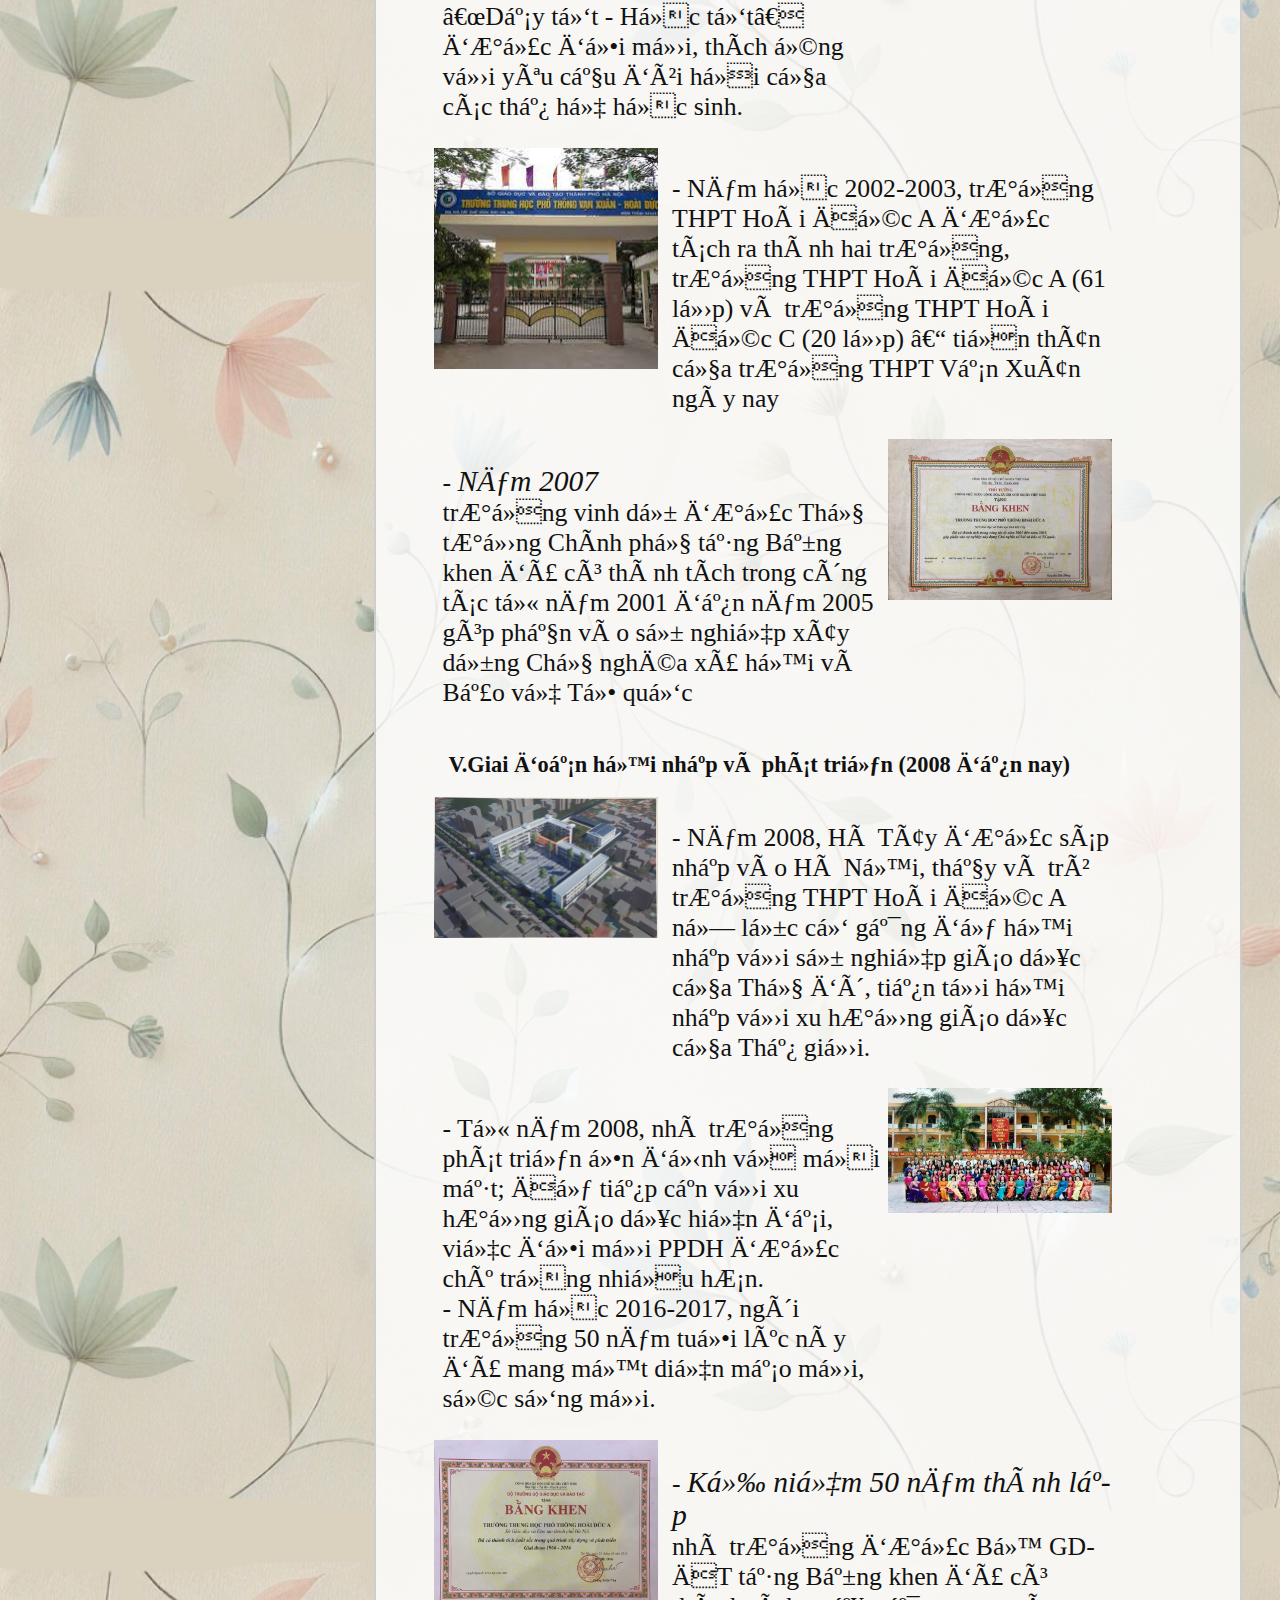
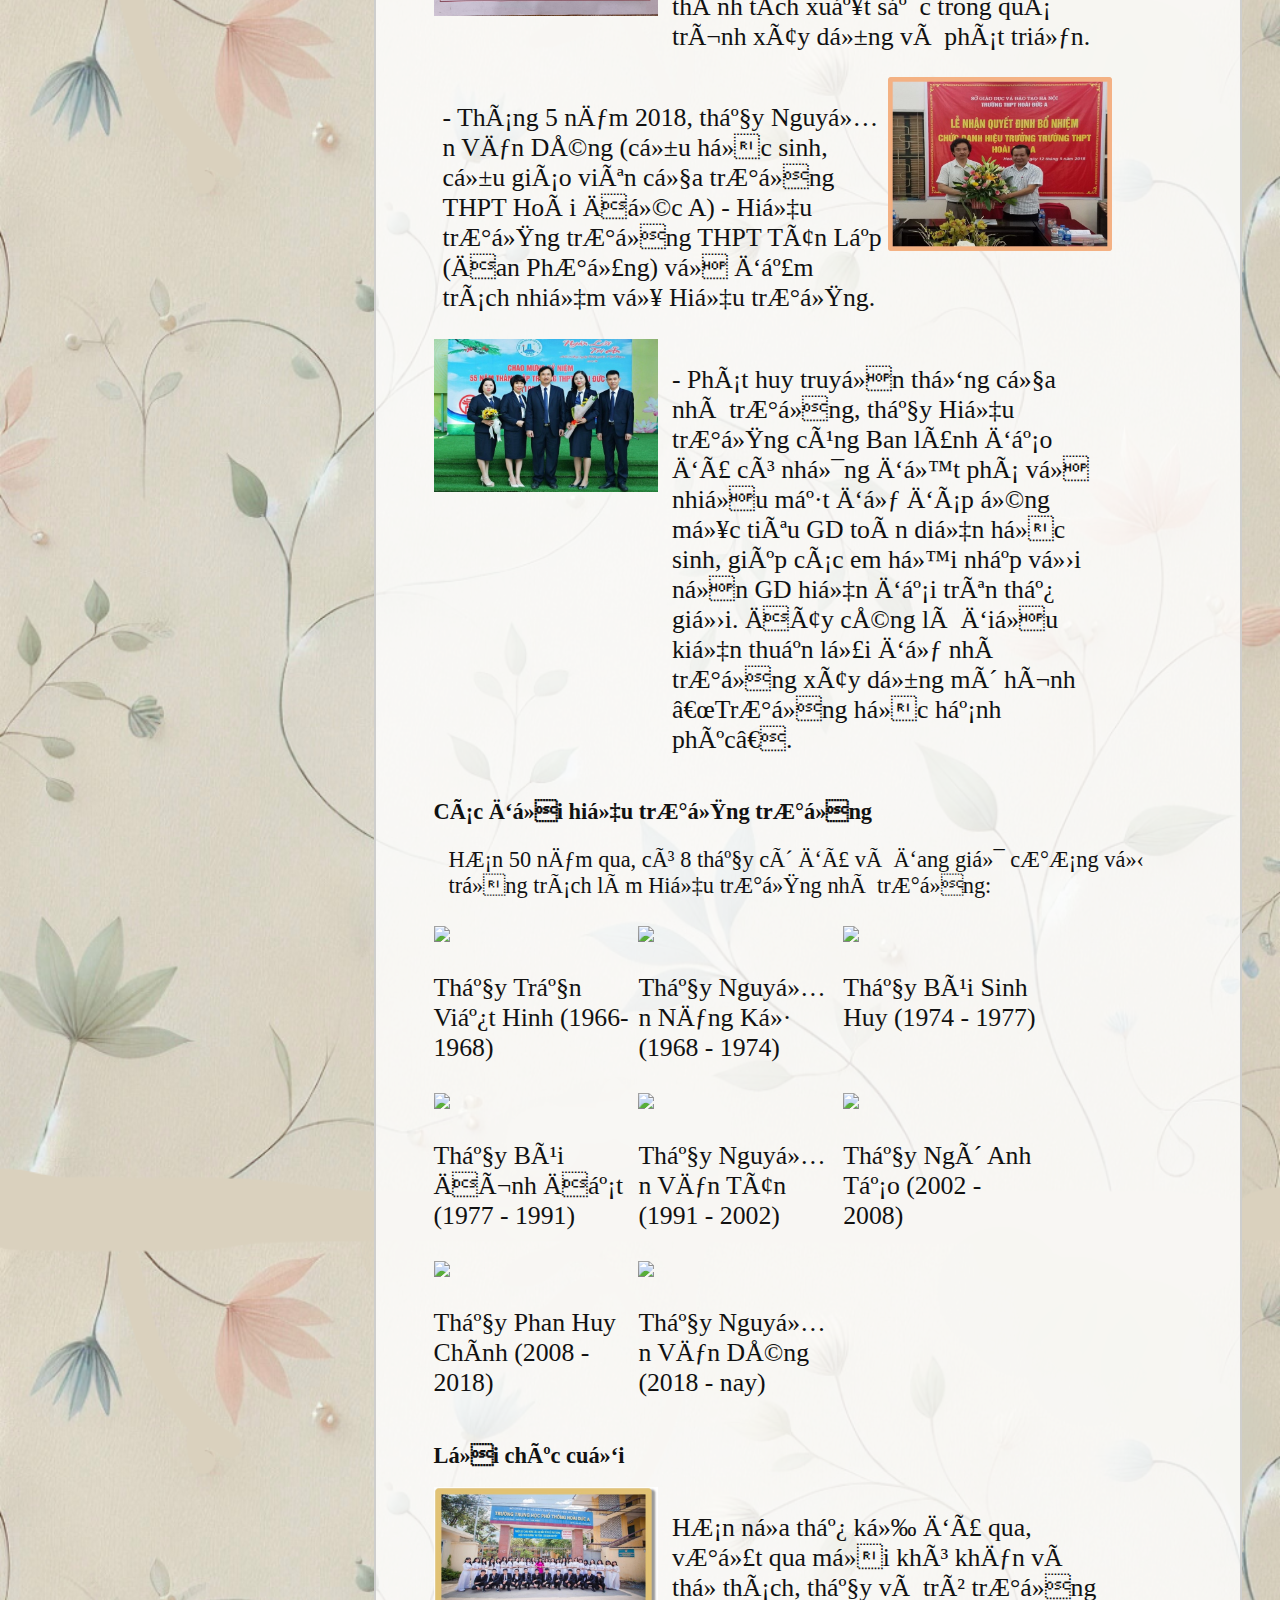
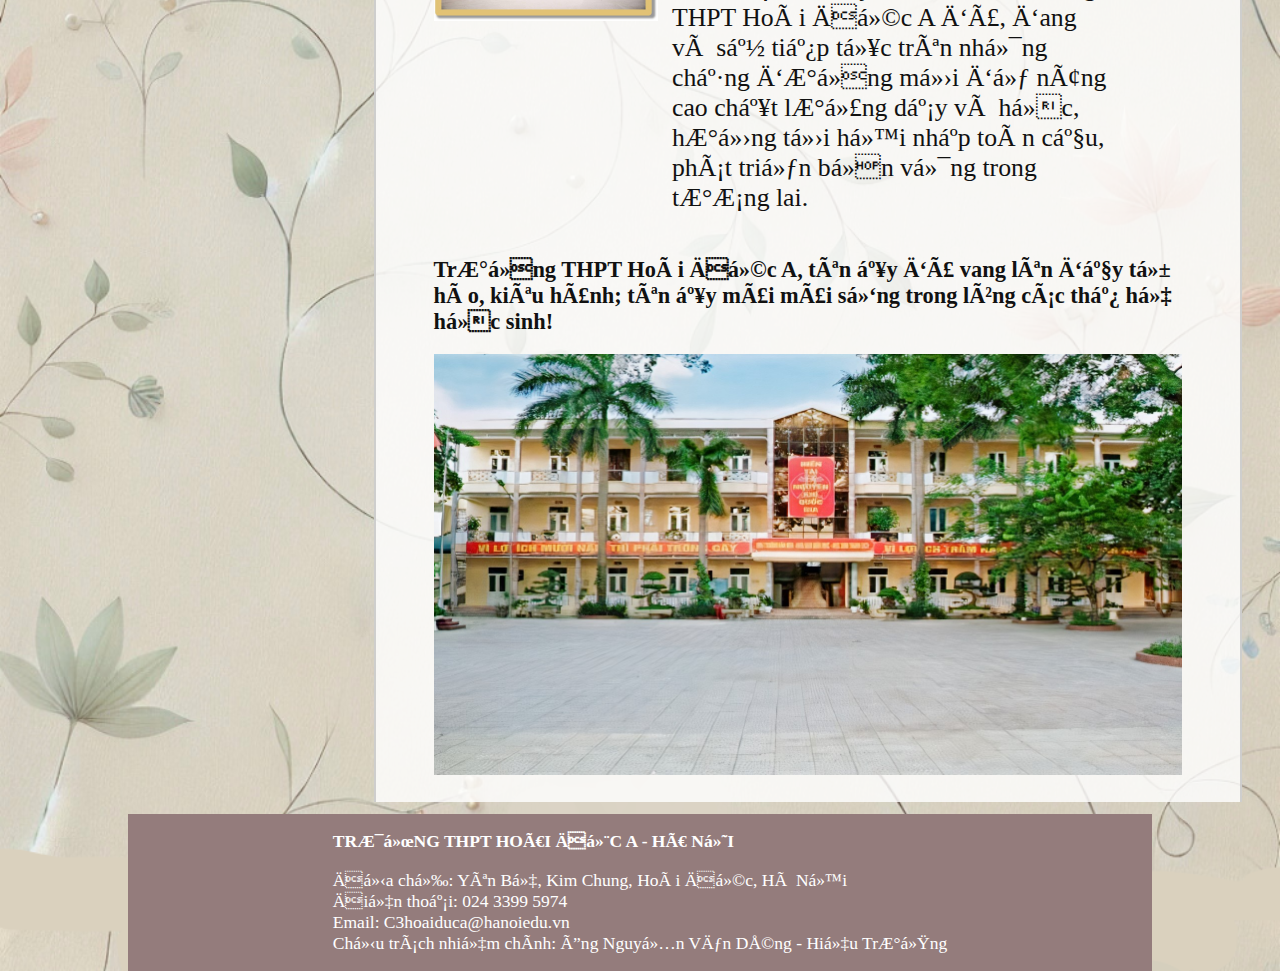
==== commit 3bbf5f8f: "thêm js" ====
--- a/index.html
+++ b/index.html
@@ -5,6 +5,7 @@
     <title>Trường THPT Hoài Đức A</title>
     <meta charset="utf=-8" />
     <link rel="stylesheet" type="text/css" href="bai_1/css/style.css" />
+    <script src="bai_1/js/script.js" defer></script>
     <link rel="icon" href="bai_1/anhr/favicon.ico">
     <link rel="preconnect" href="https://fonts.googleapis.com">
     <link rel="preconnect" href="https://fonts.gstatic.com" crossorigin>
@@ -283,23 +284,26 @@
                 </h3>
             </div>
             <h2 id="loi_chuc">Lời chúc cuối</h2>
-                <img src="bai_1/anhr/Picture100.jpg" class="inline_anh">
-                <div class="inline_chu">
-                    <h3>
-                    Hơn nửa thế kỉ đã qua, vượt qua mọi khó khăn và thử thách, thầy và trò trường THPT Hoài Đức A đã, đang và sẽ tiếp tục trên những chặng đường mới để nâng cao chất lượng dạy và học, hướng tới hội nhập toàn cầu, phát triển bền vững trong tương lai.
-                    </h3>
-                </div>
-                <h2>
-                    Trường THPT Hoài Đức A, tên ấy đã vang lên đầy tự hào, kiêu hãnh; tên ấy mãi mãi sống trong lòng các thế hệ học sinh!
-            
-                </h2>
-                <img src="bai_1/anhr/Picture1.jpg" class="h100">
-            
-                </p>
-
-
-
-            
+            <img src="bai_1/anhr/Picture100.jpg" class="inline_anh">
+            <div class="inline_chu">
+                <h3>
+                    Hơn nửa thế kỉ đã qua, vượt qua mọi khó khăn và thử thách, thầy và trò trường THPT Hoài Đức A đã,
+                    đang và sẽ tiếp tục trên những chặng đường mới để nâng cao chất lượng dạy và học, hướng tới hội nhập
+                    toàn cầu, phát triển bền vững trong tương lai.
+                </h3>
+            </div>
+            <h2>
+                Trường THPT Hoài Đức A, tên ấy đã vang lên đầy tự hào, kiêu hãnh; tên ấy mãi mãi sống trong lòng các thế
+                hệ học sinh!
+
+            </h2>
+            <img src="bai_1/anhr/Picture1.jpg" class="h100">
+
+            </p>
+
+
+
+
         </div>
 
 
@@ -307,7 +311,13 @@
 </body>
 <footer>
     <div class="chan">
-        <p>liên hệ với người sáng tạo nội dung: trunghai10112008@gmail.com<br />
+        <p>
+        <h2 class="ban_chan">TRƯỜNG THPT HOÀI ĐỨC A - HÀ NỘI</h2>
+        <h3 class="ban_chan">Địa chỉ: Yên Bệ, Kim Chung, Hoài Đức, Hà Nội<br />
+        Điện thoại: 024 3399 5974<br />
+        Email: C3hoaiduca@hanoiedu.vn<br />
+        Chịu trách nhiệm chính: Ông Nguyễn Văn Dũng - Hiệu Trưởng</h3>
+
         </p>
     </div>
 </footer>
--- a/bai_1/css/style.css
+++ b/bai_1/css/style.css
@@ -462,4 +462,8 @@
 }
 .h100{
     width: 100%;
+}
+.ban_chan{
+    padding-left: 20%;
+    text-align: left;
 }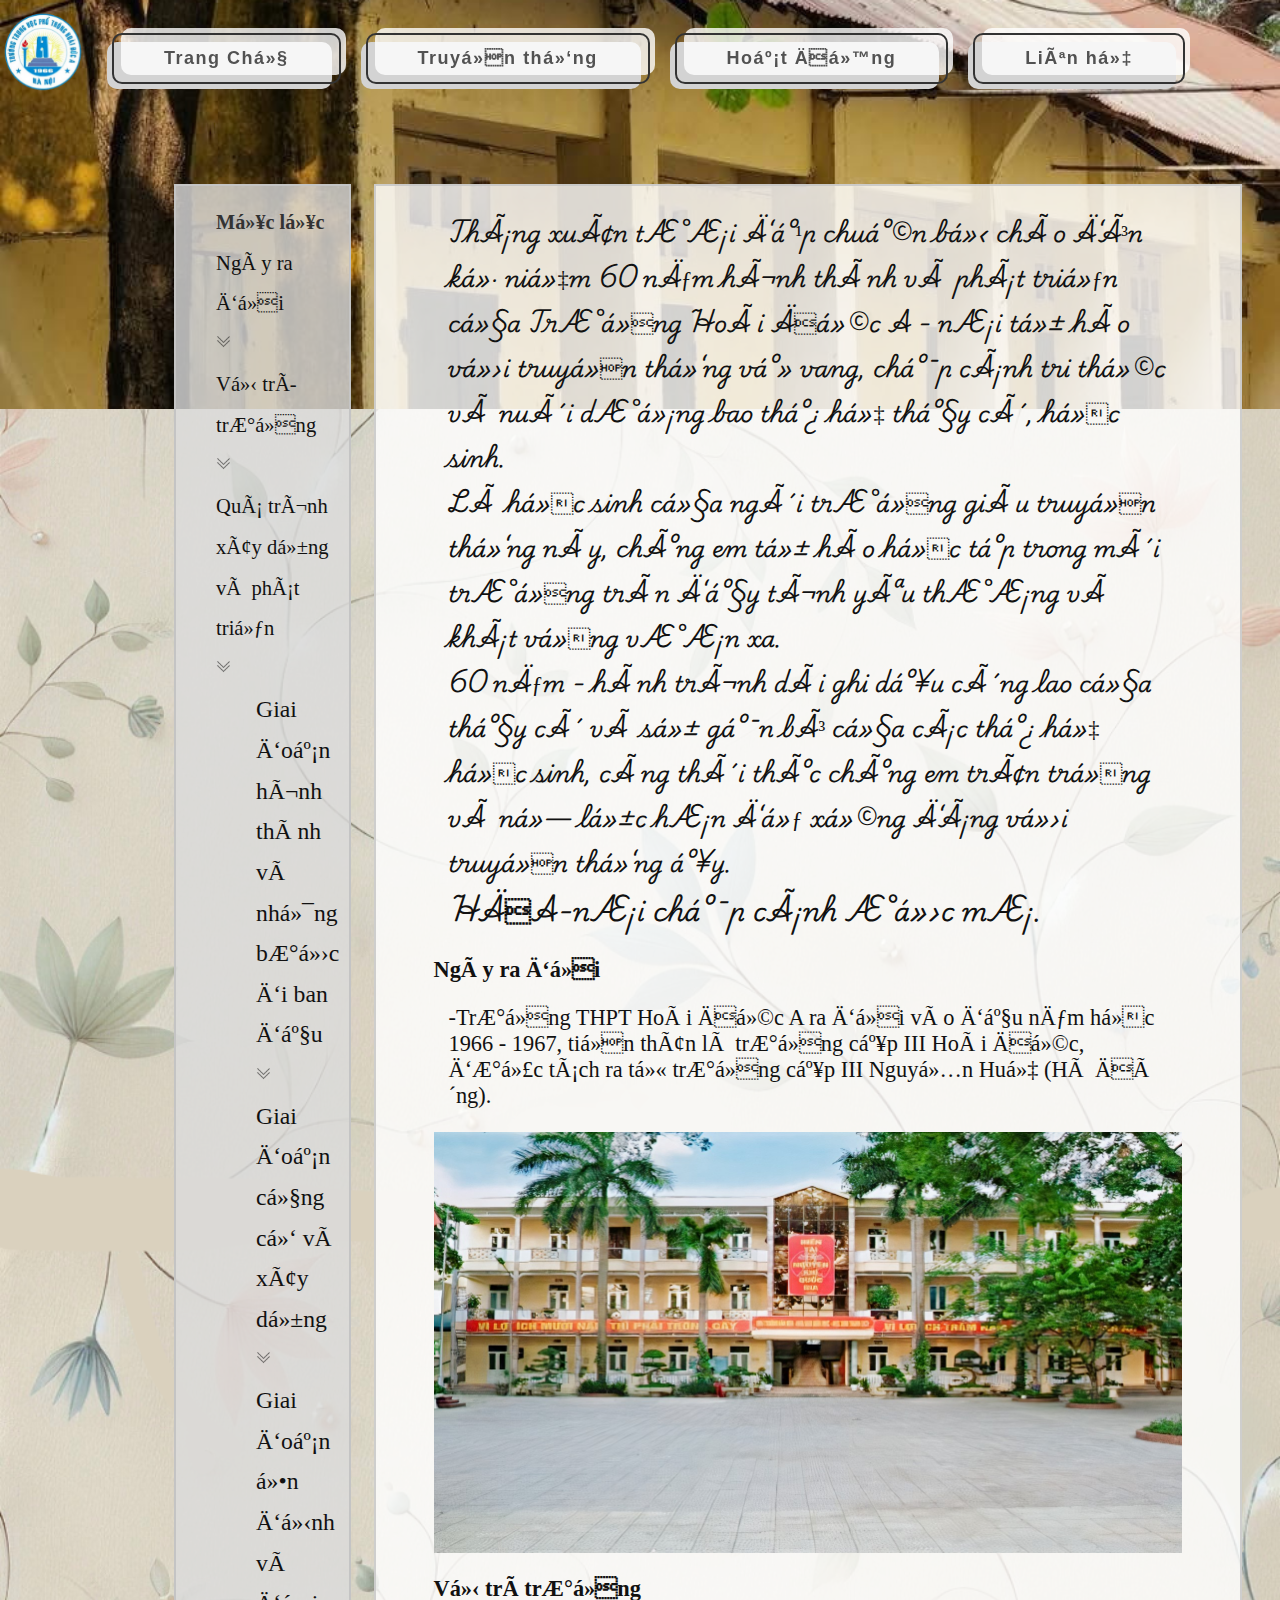
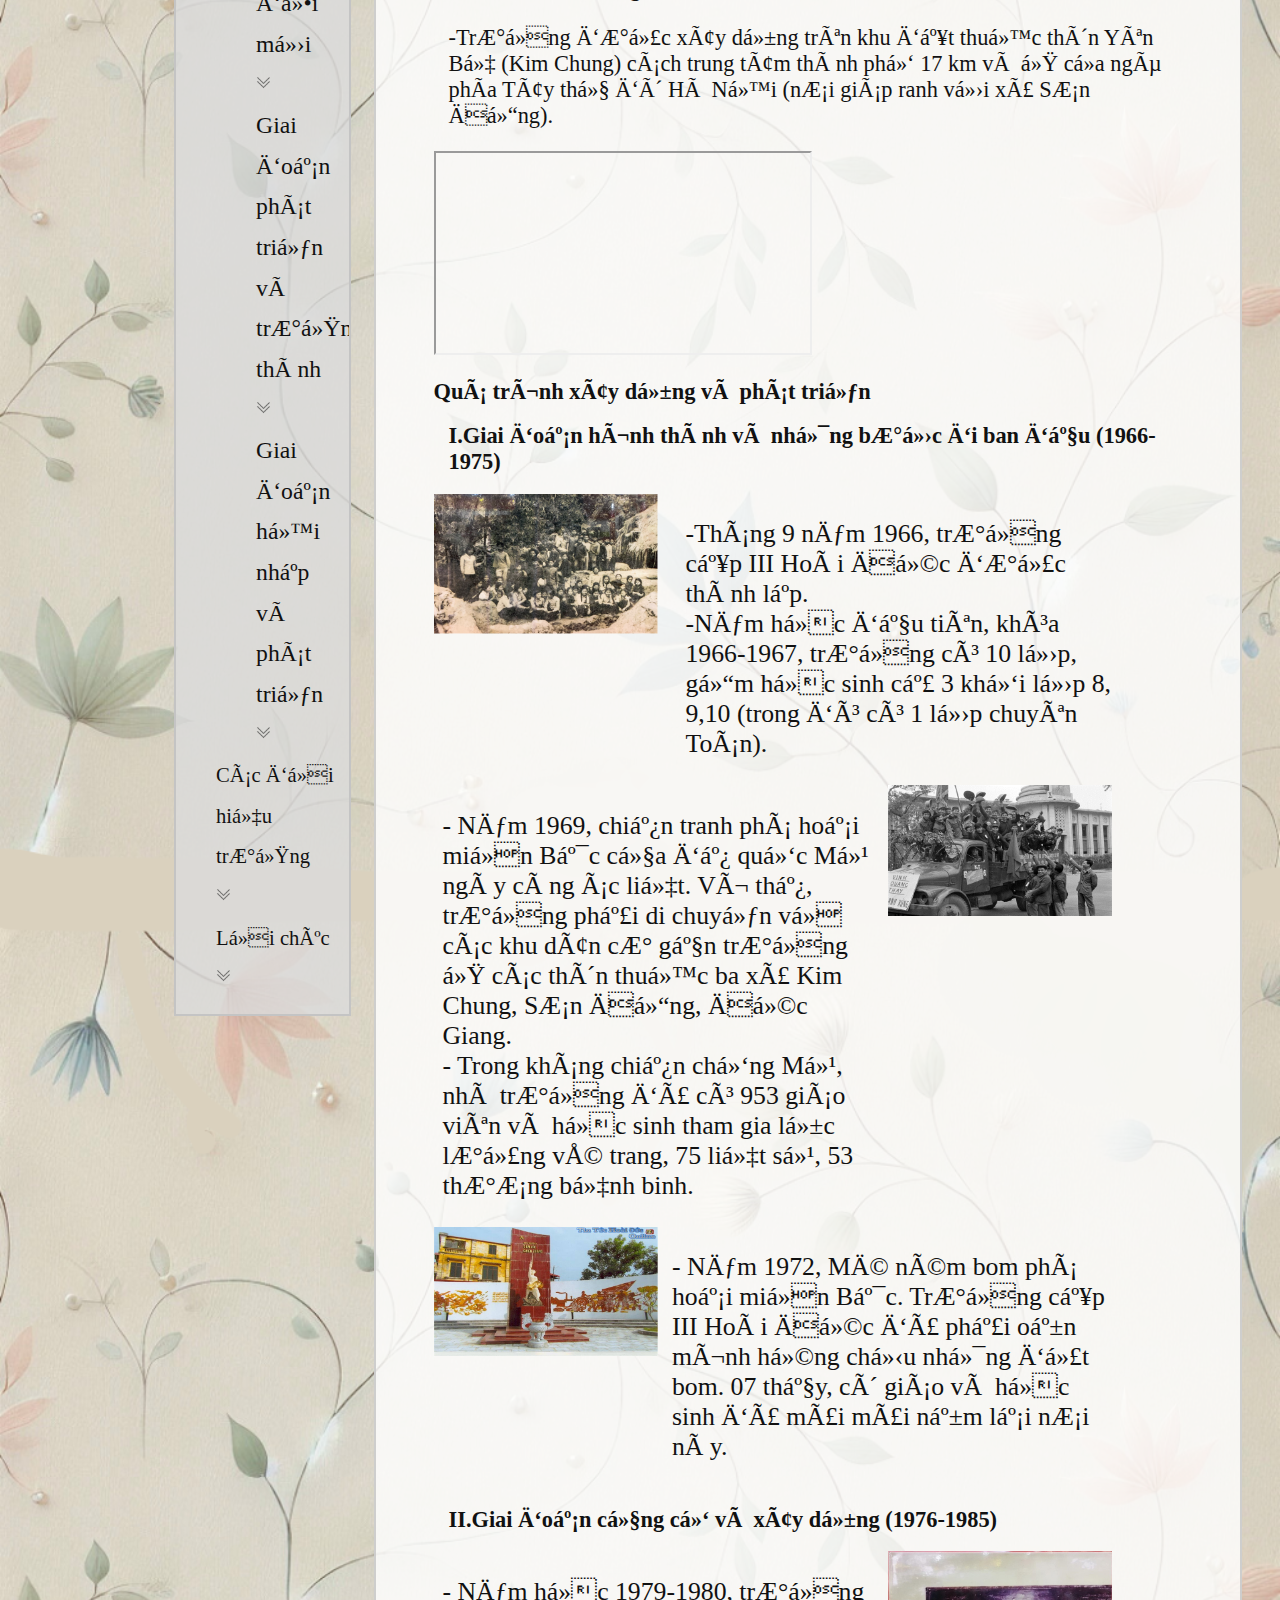
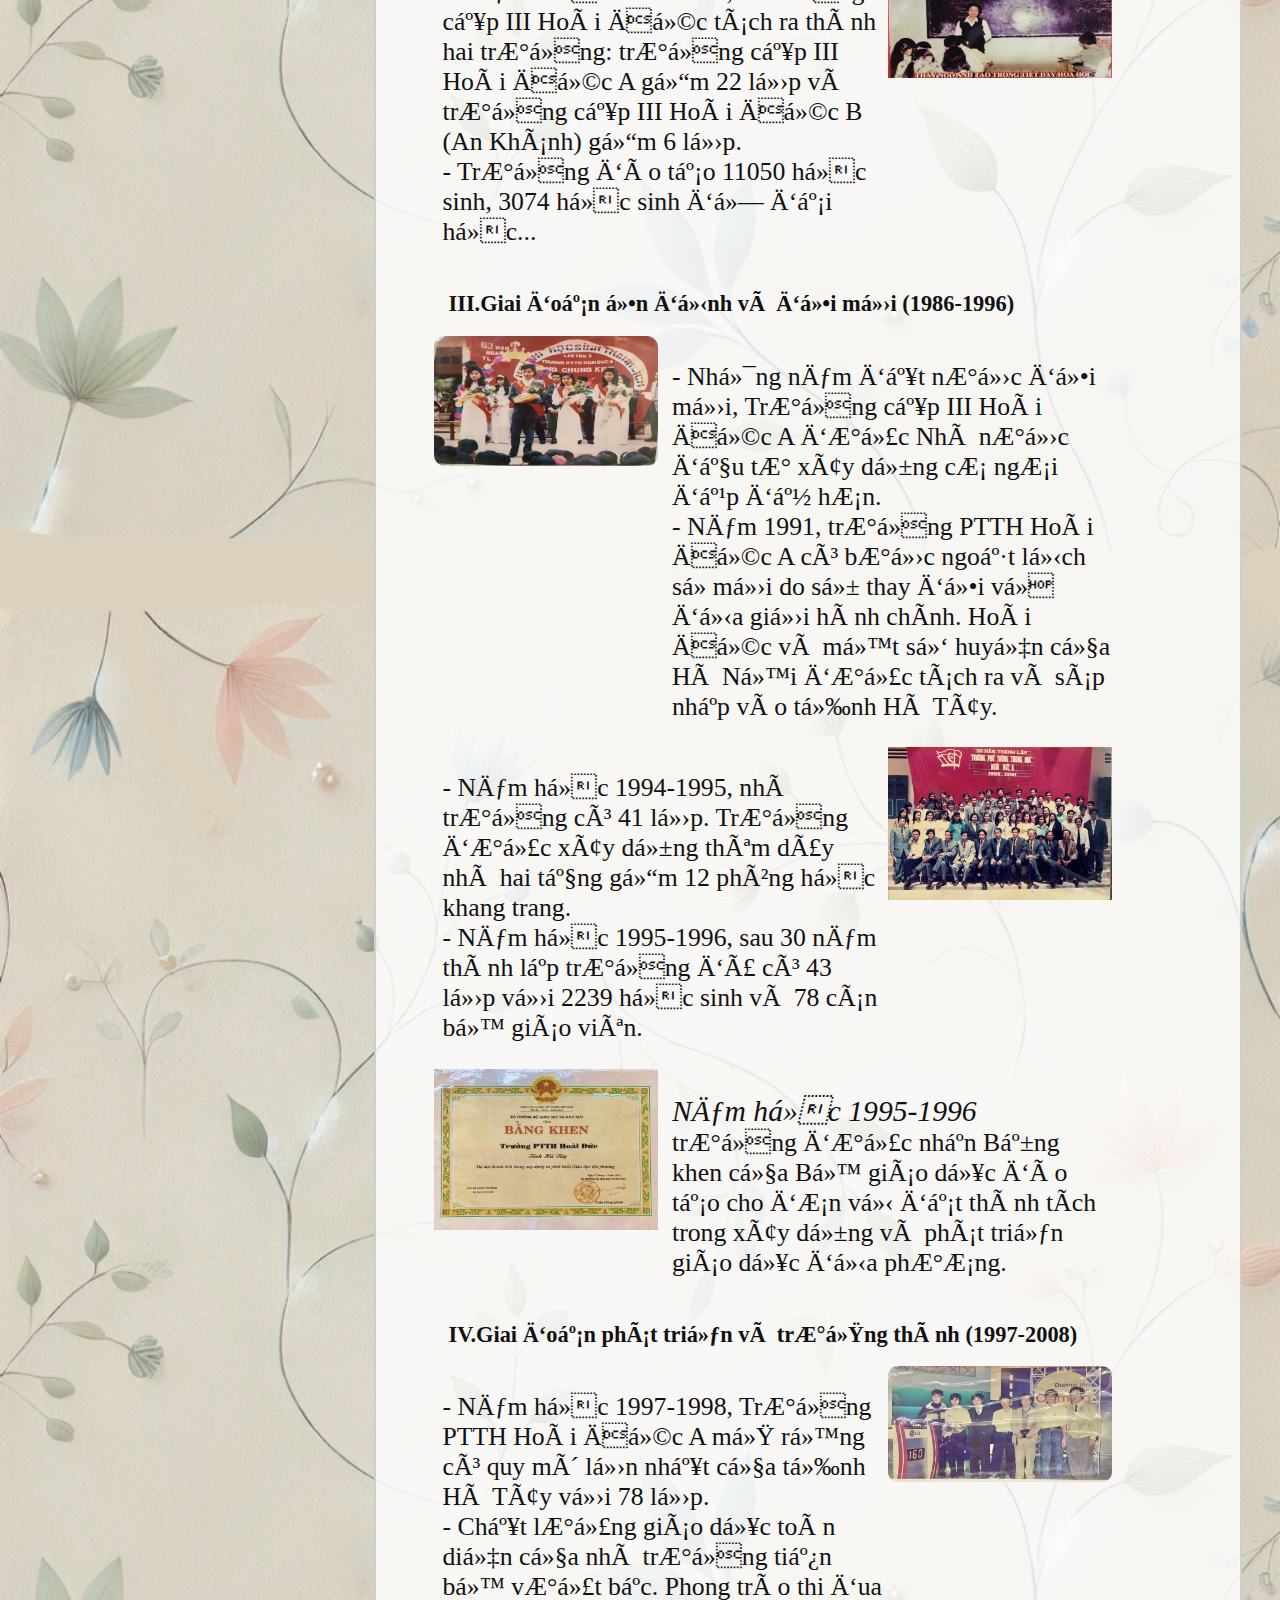
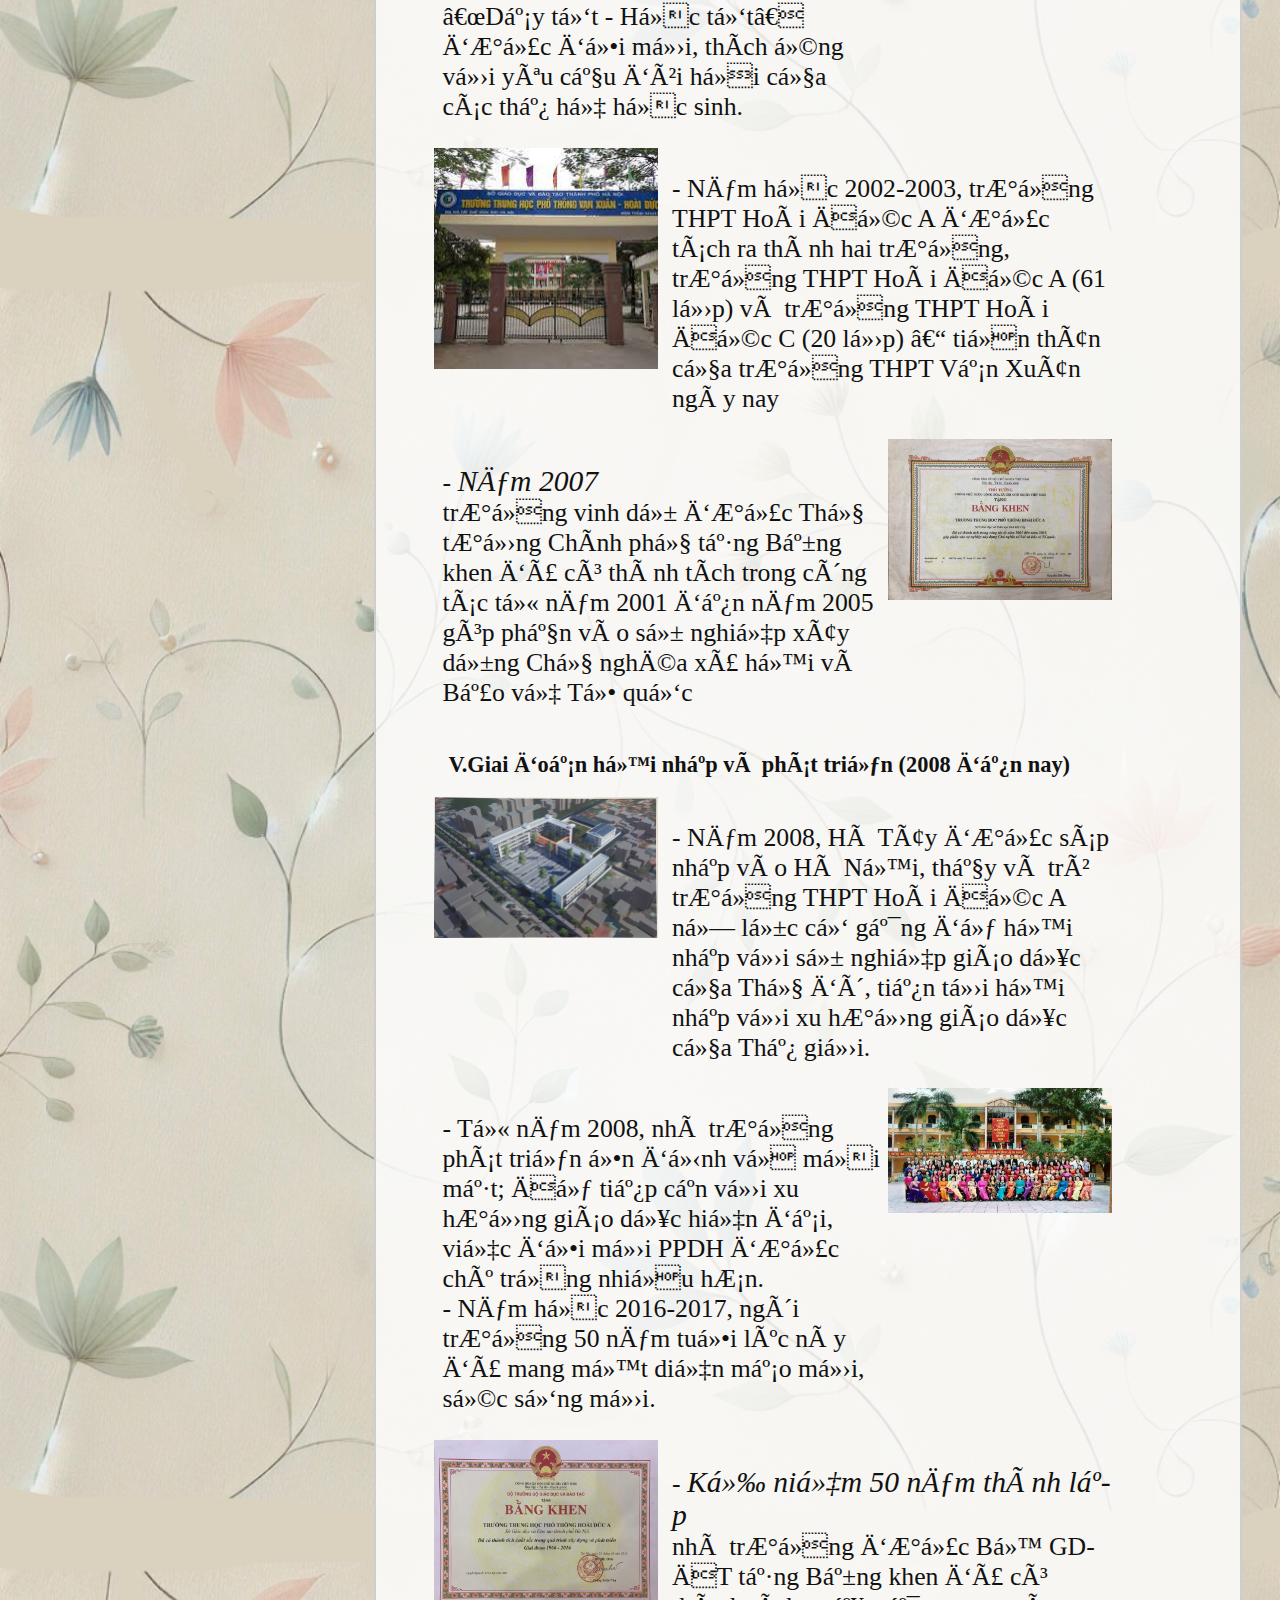
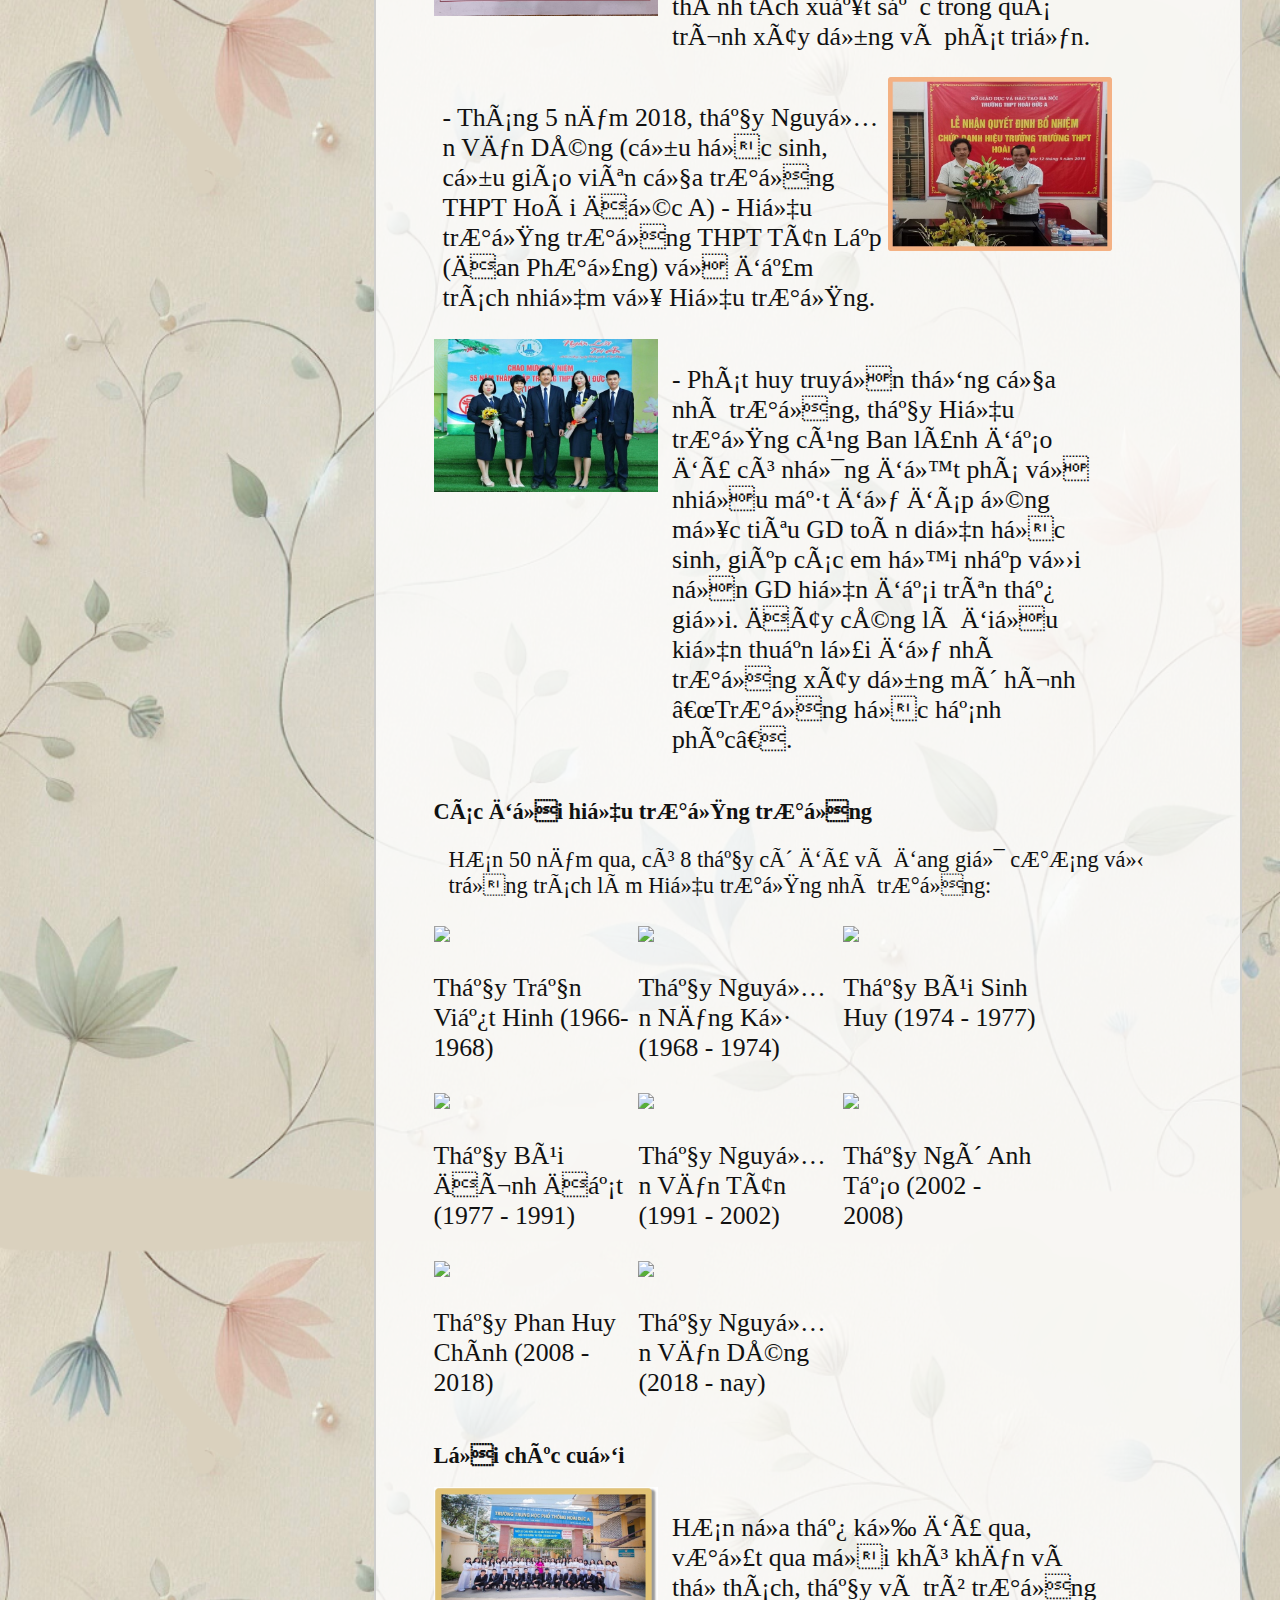
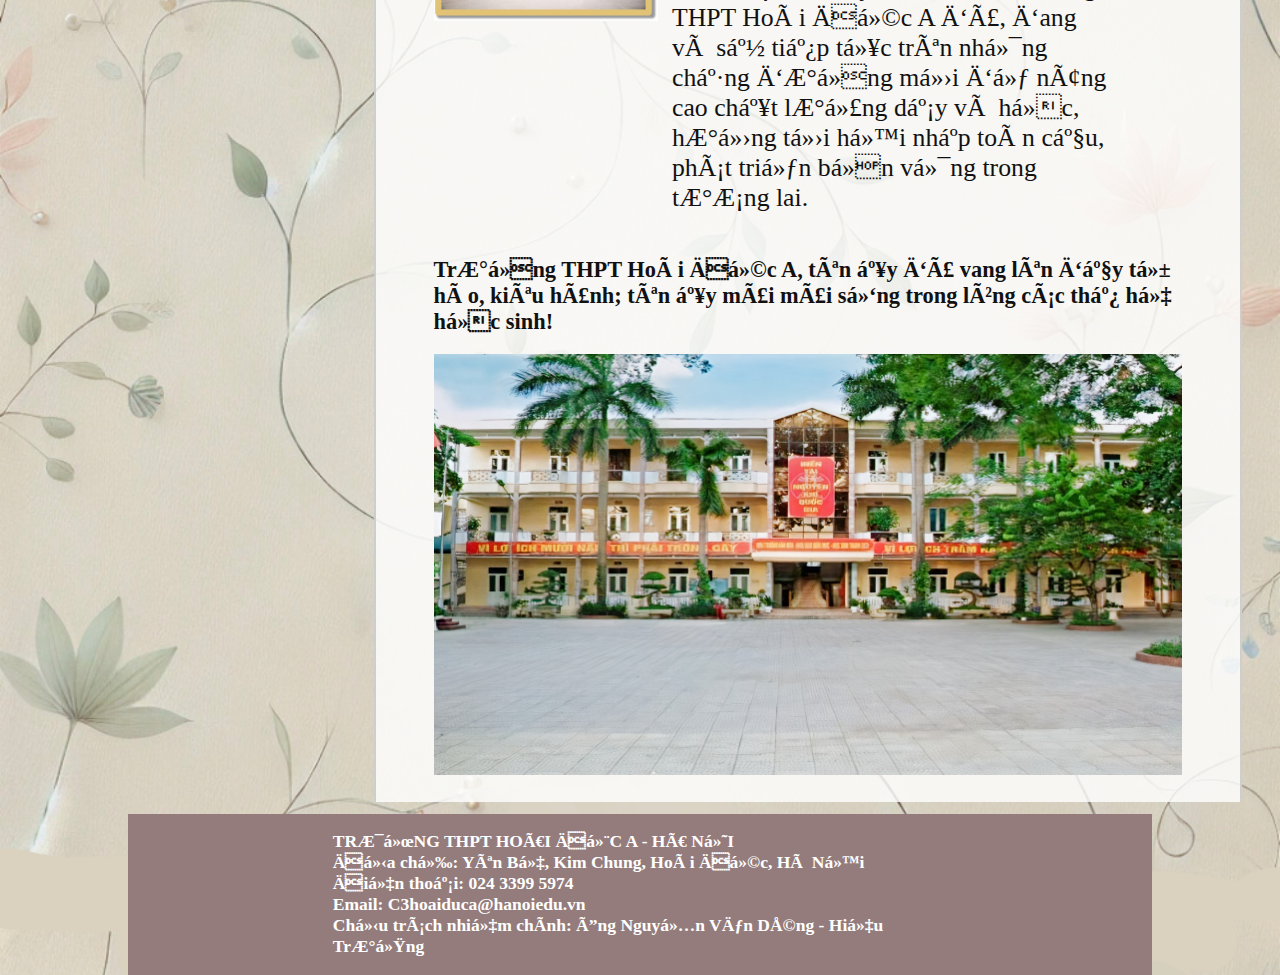
==== commit 342d78d6: "thêm hiệu ứng chân" ====
--- a/index.html
+++ b/index.html
@@ -300,10 +300,6 @@
             <img src="bai_1/anhr/Picture1.jpg" class="h100">
 
             </p>
-
-
-
-
         </div>
 
 
@@ -312,11 +308,11 @@
 <footer>
     <div class="chan">
         <p>
-        <h2 class="ban_chan">TRƯỜNG THPT HOÀI ĐỨC A - HÀ NỘI</h2>
-        <h3 class="ban_chan">Địa chỉ: Yên Bệ, Kim Chung, Hoài Đức, Hà Nội<br />
-        Điện thoại: 024 3399 5974<br />
-        Email: C3hoaiduca@hanoiedu.vn<br />
-        Chịu trách nhiệm chính: Ông Nguyễn Văn Dũng - Hiệu Trưởng</h3>
+            <h3 class="ban_chan">TRƯỜNG THPT HOÀI ĐỨC A - HÀ NỘI<br/>
+                Địa chỉ: Yên Bệ, Kim Chung, Hoài Đức, Hà Nội<br />
+                Điện thoại: 024 3399 5974<br />
+                Email: C3hoaiduca@hanoiedu.vn<br />
+                Chịu trách nhiệm chính: Ông Nguyễn Văn Dũng - Hiệu Trưởng</h3>
 
         </p>
     </div>
--- a/bai_1/css/style.css
+++ b/bai_1/css/style.css
@@ -312,7 +312,6 @@
     margin-top: auto;
     margin-bottom: auto;
     overflow: visible;
-    text-align: center;
     font-size: 90%;
     background-color: rgb(148, 124, 124);
     color: white;
@@ -466,4 +465,17 @@
 .ban_chan{
     padding-left: 20%;
     text-align: left;
+    overflow: hidden;
+    position: relative;
+    width: 200px;
+    
+    font-weight: bold;
+    color: rgb(255, 255, 255);
+    animation: moveText 4s linear infinite alternate;
+    width: 60%;
+}
+
+@keyframes moveText {
+    0% { left: -10%; }
+    100% { left: 30%; }
 }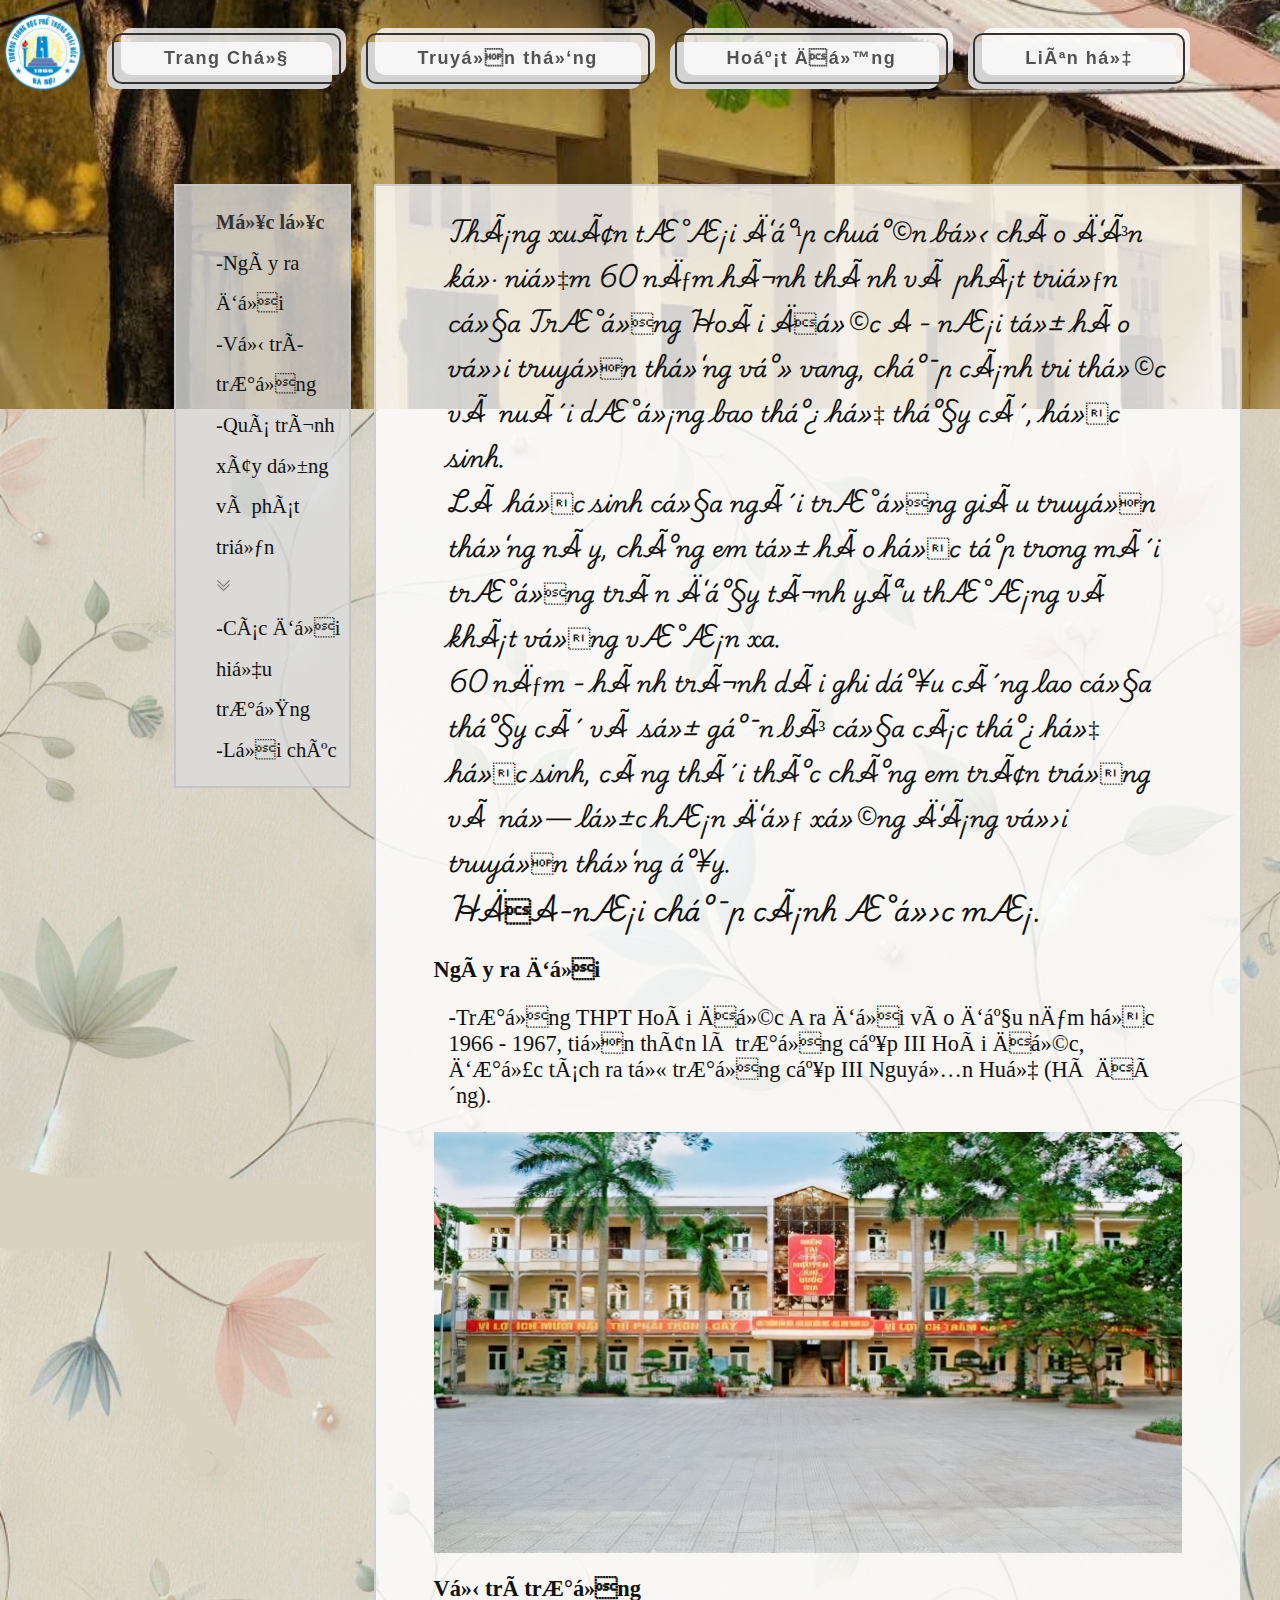
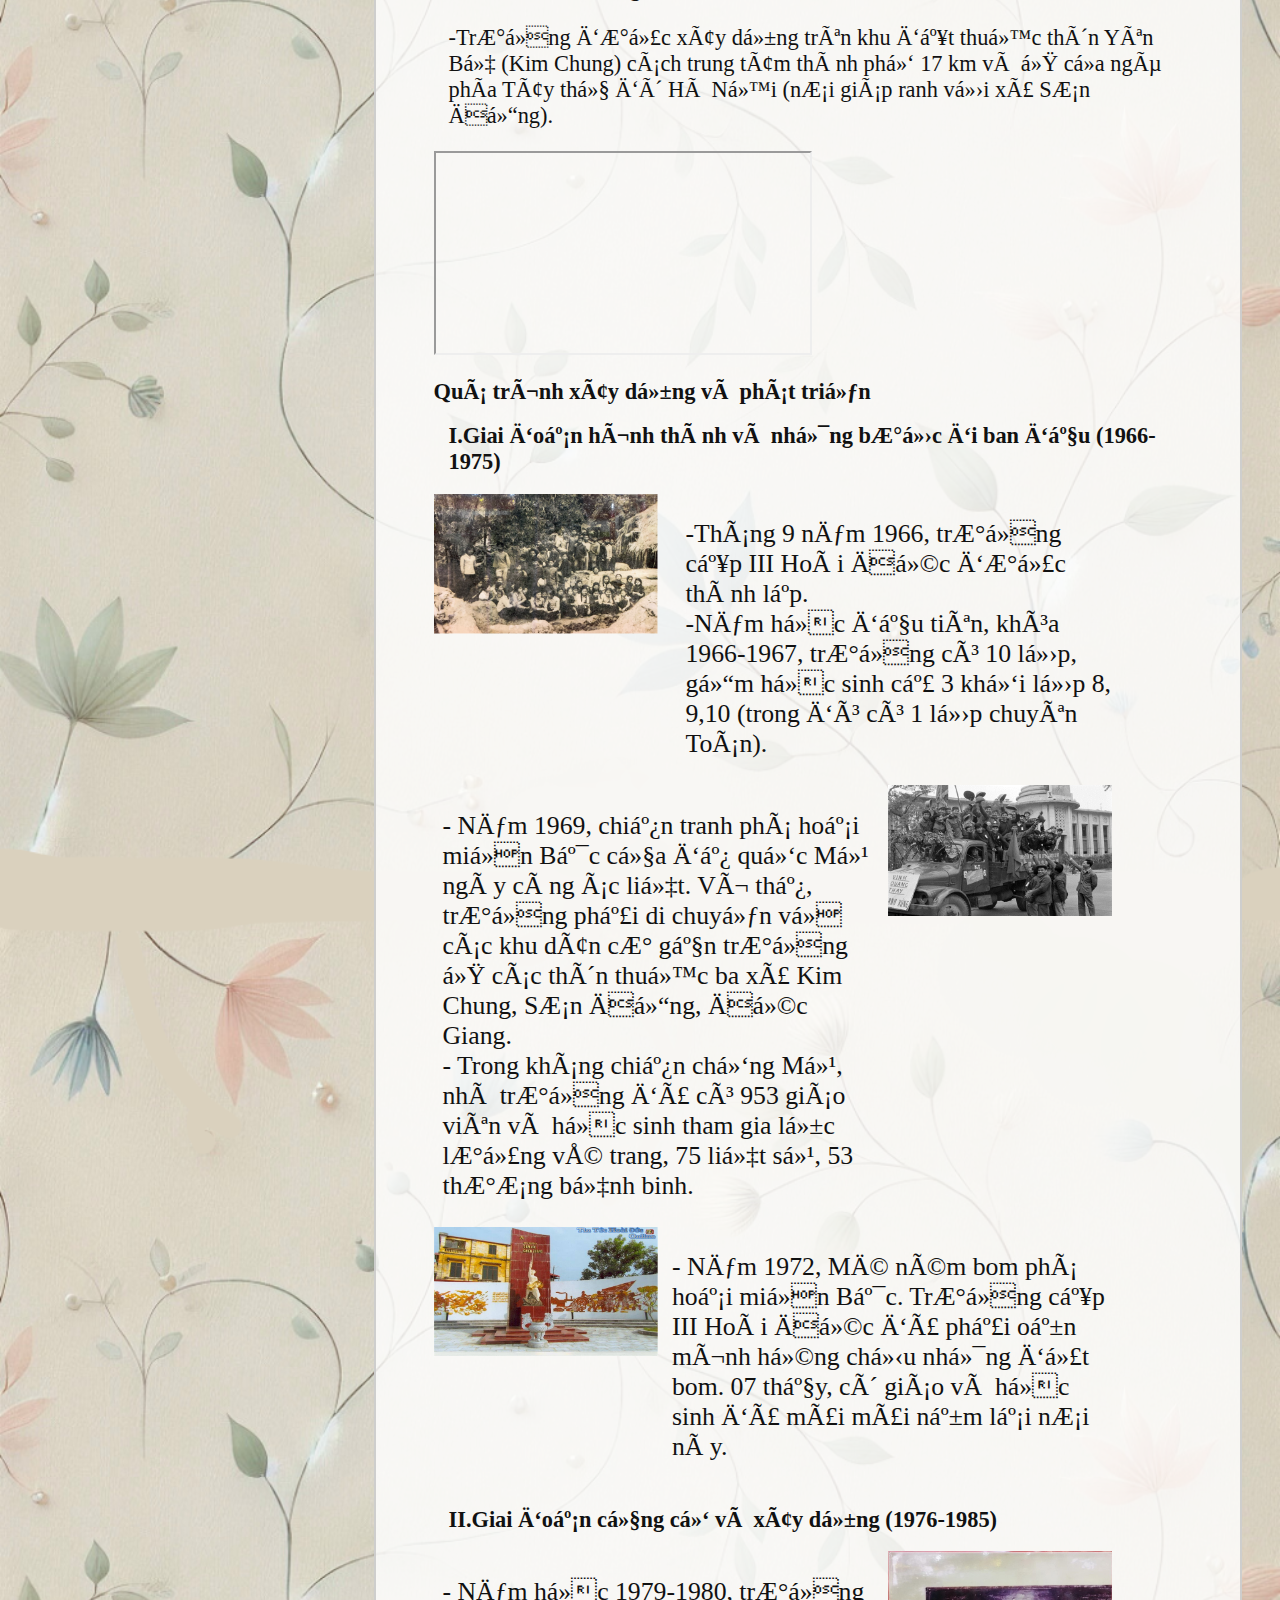
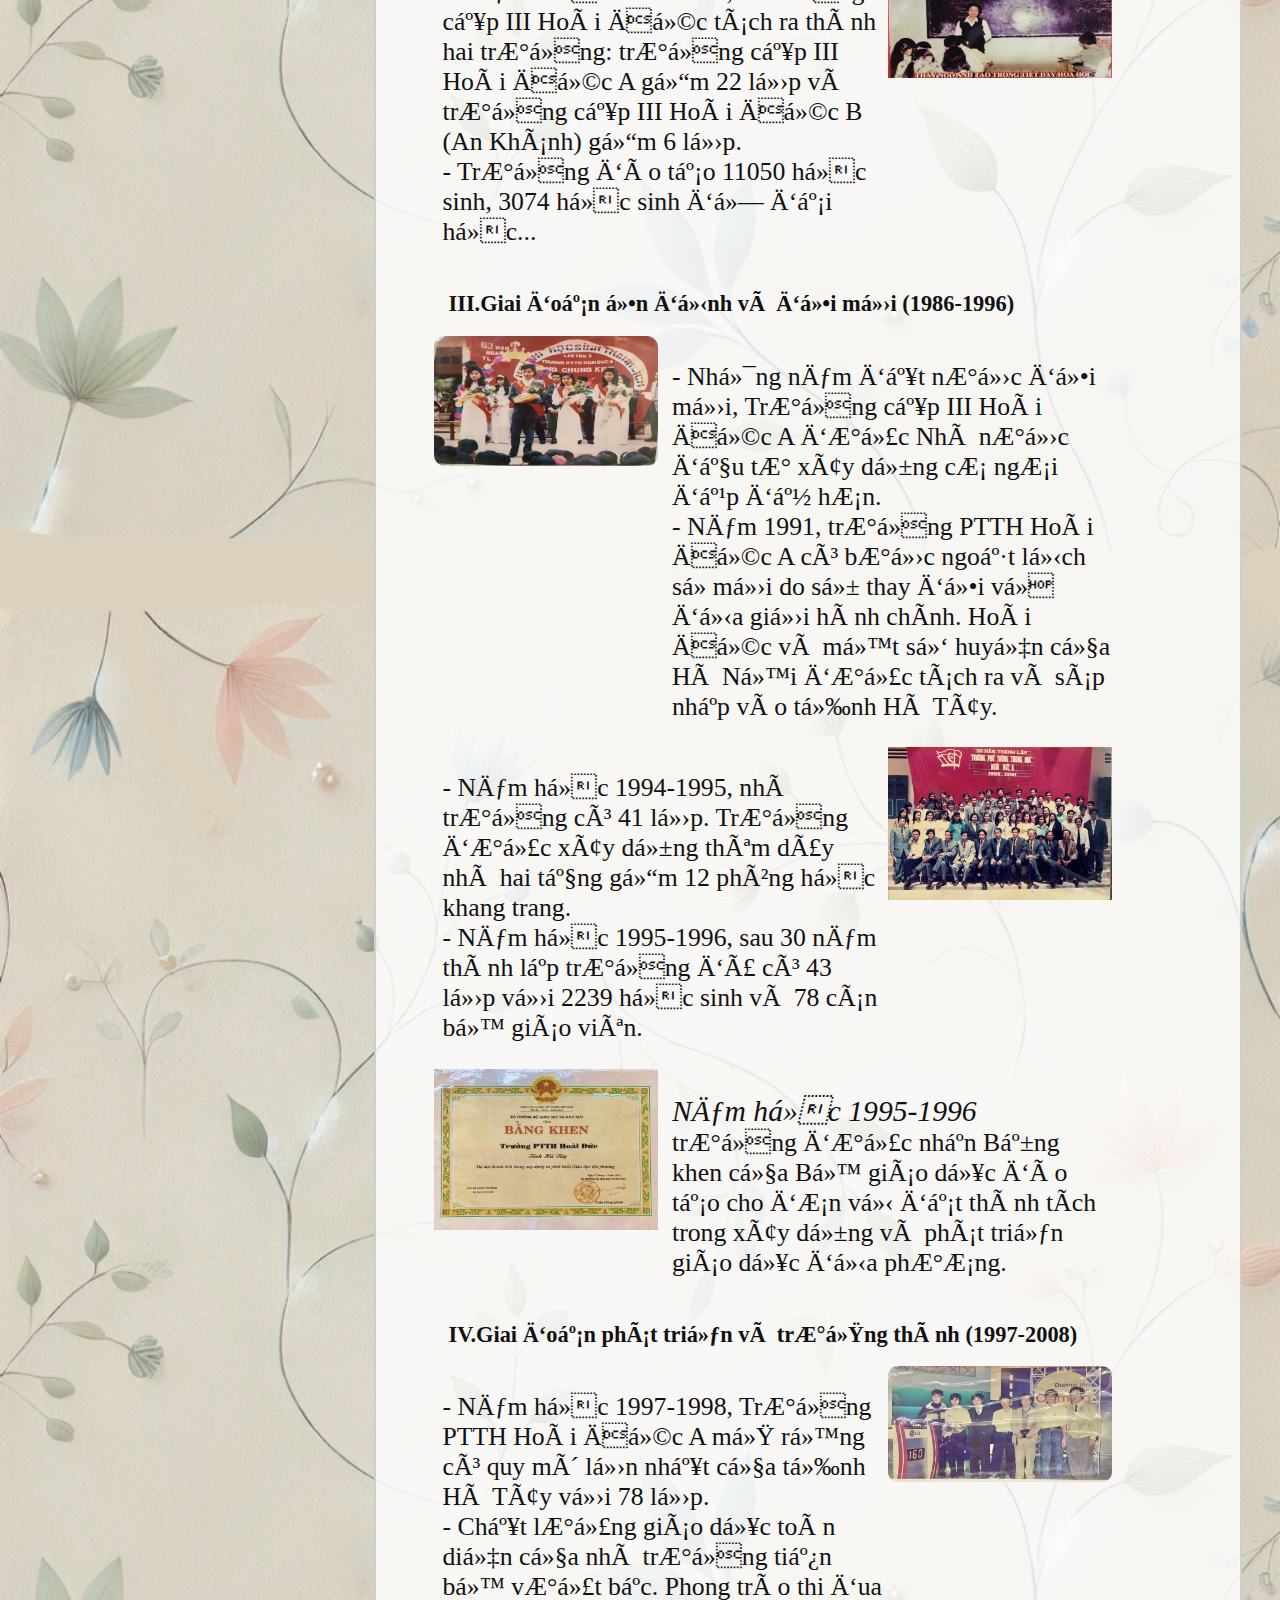
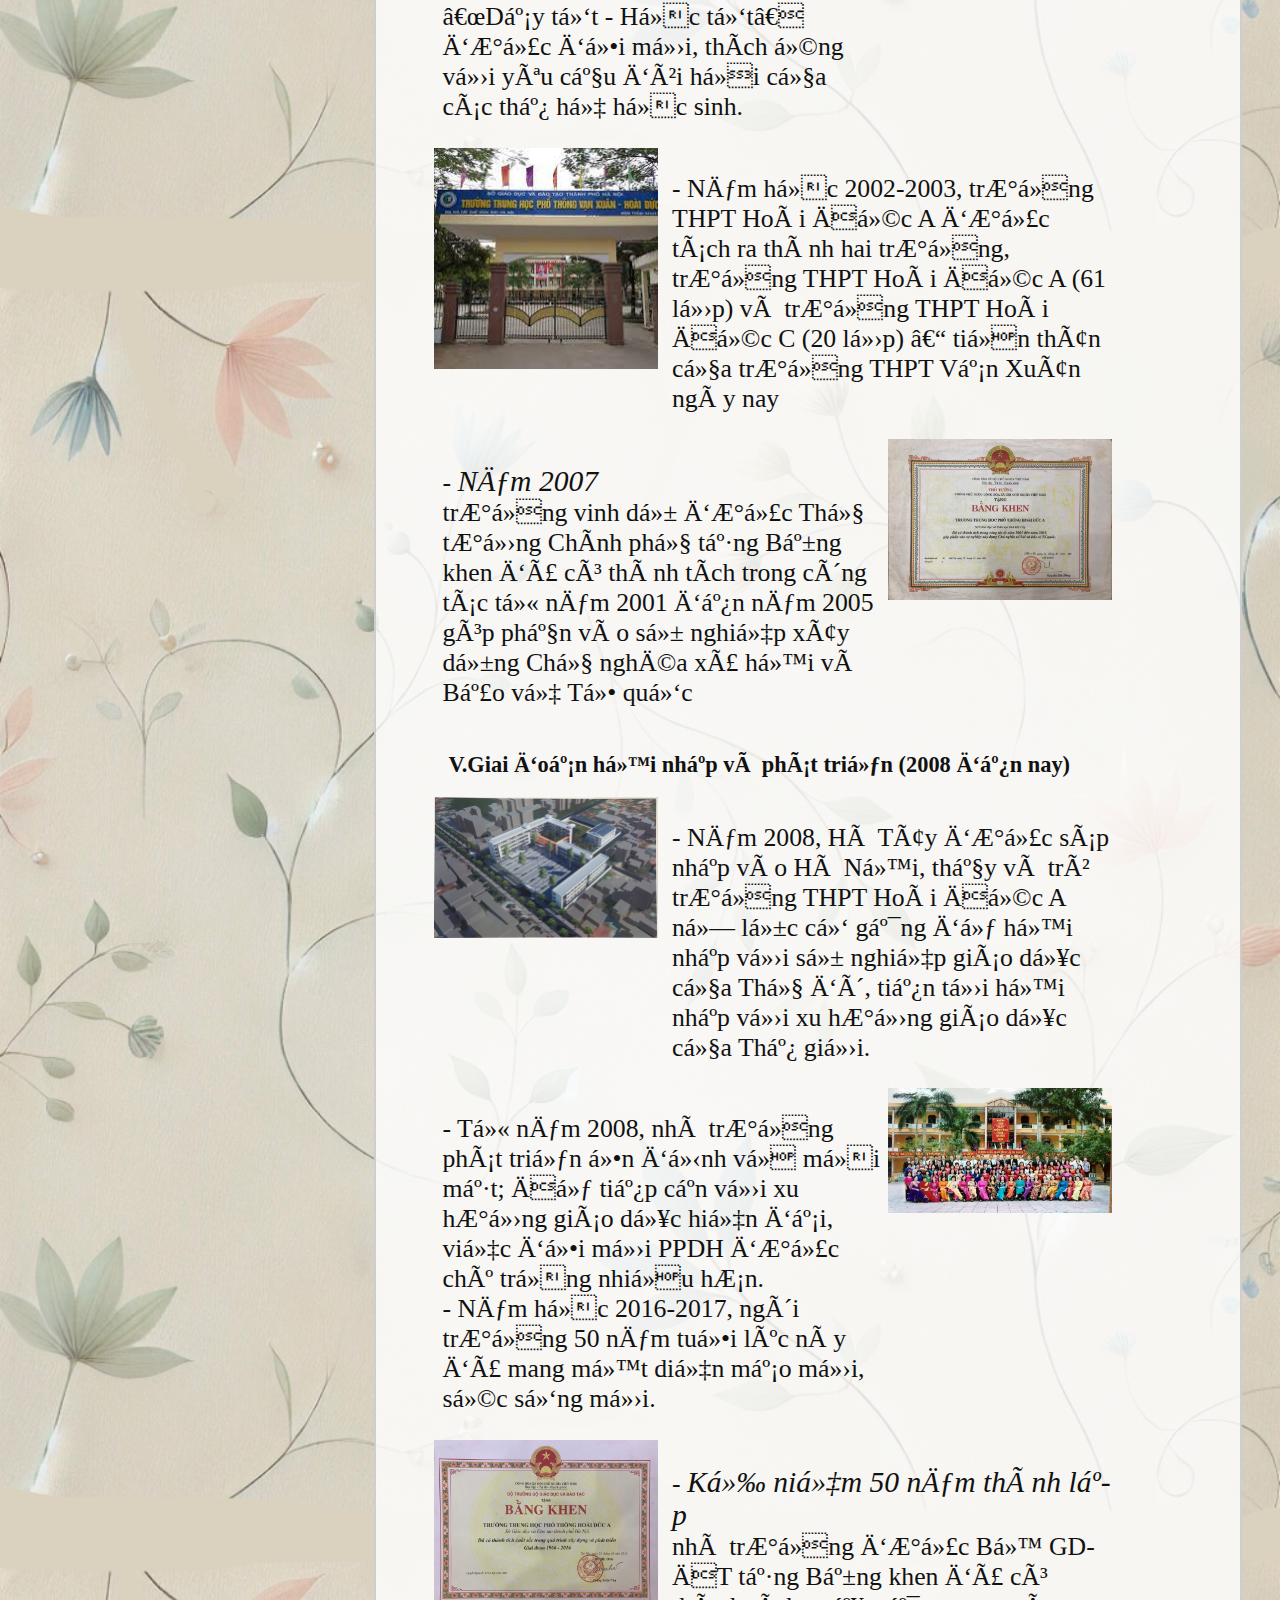
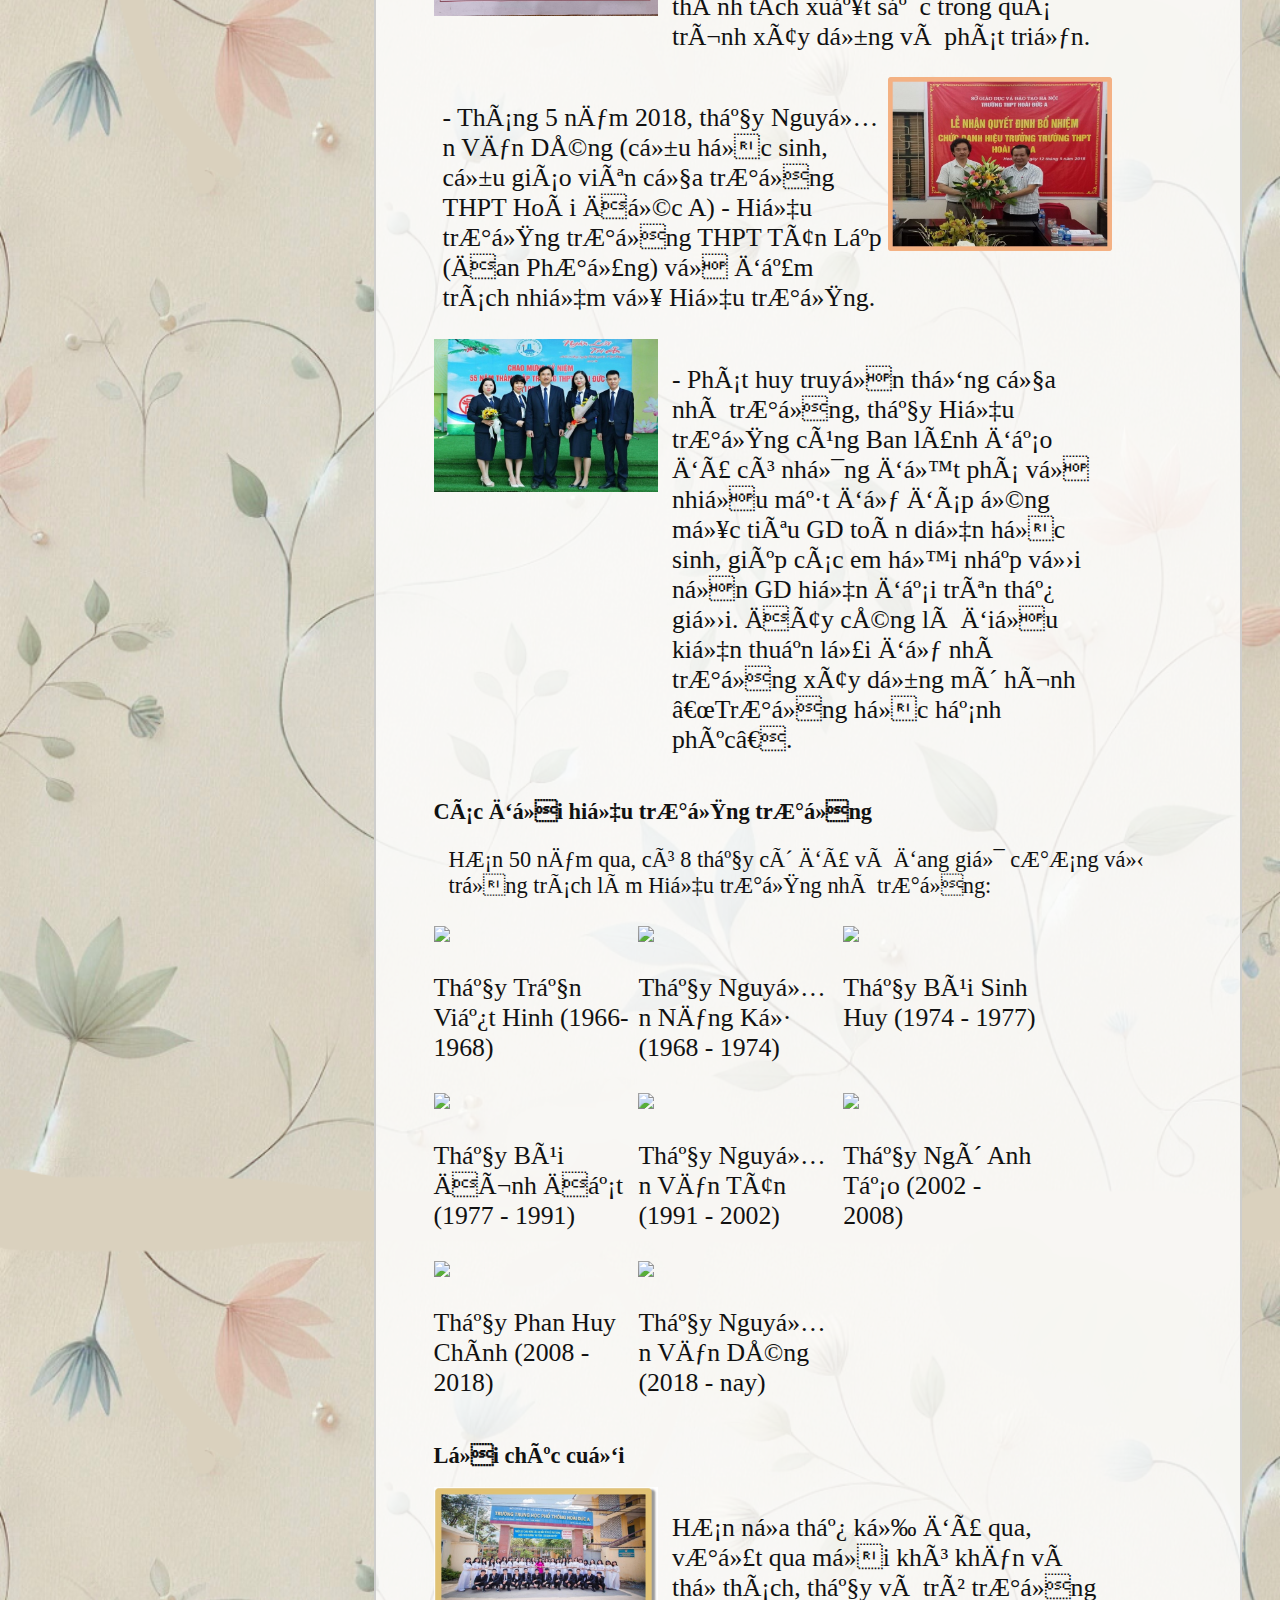
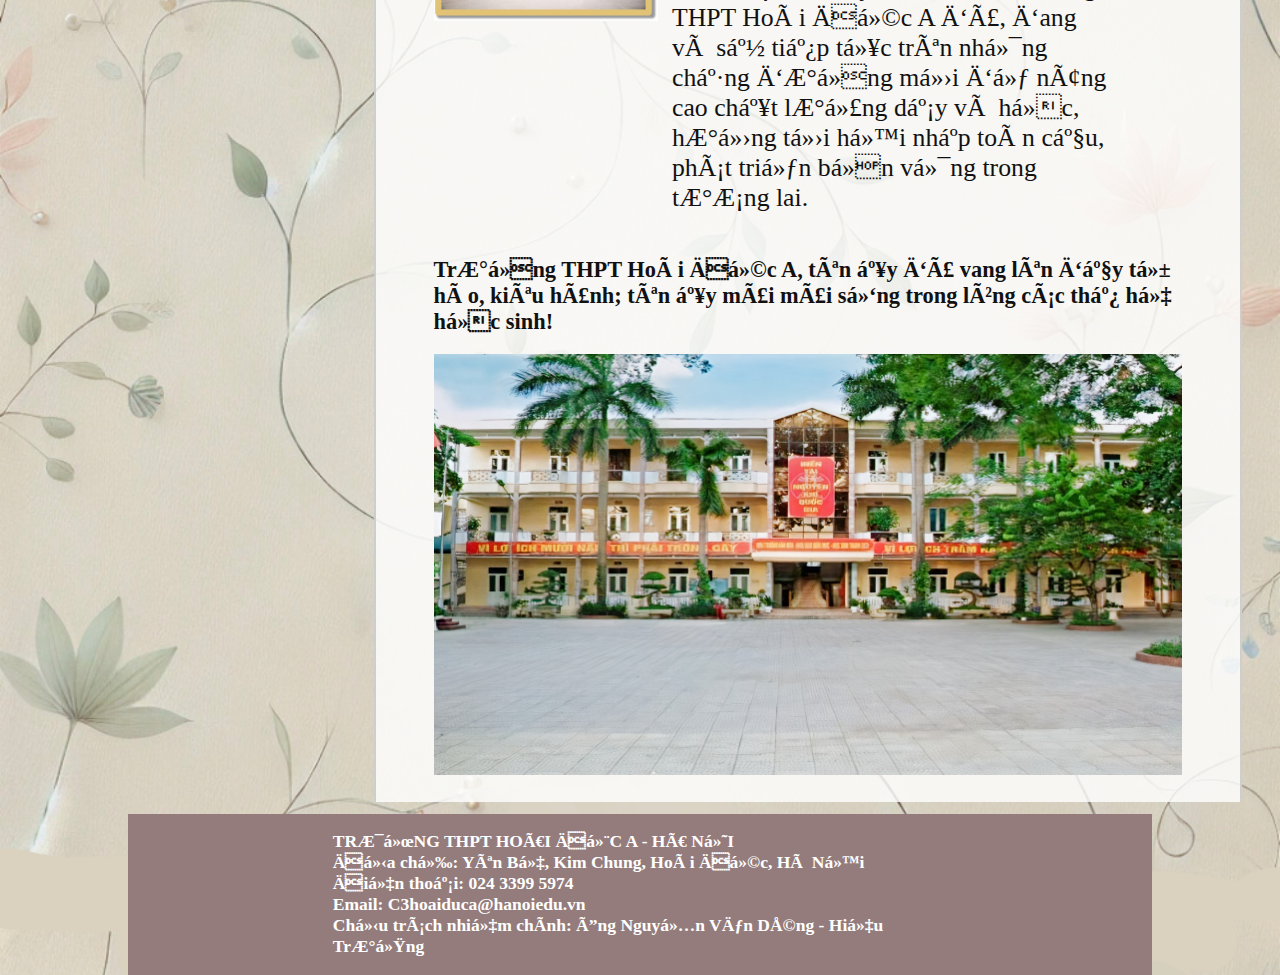
==== commit dca0b401: "sửa menu" ====
--- a/index.html
+++ b/index.html
@@ -30,7 +30,7 @@
             <li class="dropdown">
                 <button class="mo" role="button"><a href="#">Hoạt Động</a></button>
                 <div class="dropdown-content">
-
+                    <a href="bai_1/trang/huong_den_ki_niem_60_nam.html">Hướng tới kỉ niệm 60 năm thành lập </a>
                     <a href="https://thpthoaiduca.hanoi.edu.vn/hoat-dong-nha-truong/c/21436" target="_blank"
                         rel="noreferrer">Hoạt động nhà trường</a>
                     <a href="https://thpthoaiduca.hanoi.edu.vn/to-chuyen-mon/c/21435" target="_blank"
@@ -63,19 +63,19 @@
         <div class="menu">
             <ul>
                 <a style="font-size: 130%; font-weight: bold; color: rgb(51, 51, 51)"> Mục lục</a>
-                <li><a href="#ra_doi">Ngày ra đời</a></li>
-                <li><a href="#vi_tri">Vị trí trường</a></li>
-                <li href="#qua_trinh" class="nhan_hien"><a>Quá trình xây dựng và phát triển</a></li>
+                <li><a href="#ra_doi">-Ngày ra đời</a></li>
+                <li><a href="#vi_tri">-Vị trí trường</a></li>
                 <ul class="nhan_hien">
-                    <li><a href="#I">Giai đoạn hình thành và những bước đi ban đầu</a></li>
-                    <li><a href="#II">Giai đoạn củng cố và xây dựng</a></li>
-                    <li><a href="#III">Giai đoạn ổn định và đổi mới</a></li>
-                    <li><a href="#IV">Giai đoạn phát triển và trưởng thành</a></li>
-                    <li><a href="#V">Giai đoạn hội nhập và phát triển</a></li>
+                    <li class="trigger"><a>-Quá trình xây dựng và phát triển</a></li>
+                    <li class="lui_binh_thuong"><a href="#I">-Giai đoạn hình thành và những bước đi ban đầu</a></li>
+                    <li class="lui_binh_thuong"><a href="#II">-Giai đoạn củng cố và xây dựng</a></li>
+                    <li class="lui_binh_thuong"><a href="#III">-Giai đoạn ổn định và đổi mới</a></li>
+                    <li class="lui_binh_thuong"><a href="#IV">-Giai đoạn phát triển và trưởng thành</a></li>
+                    <li class="lui_binh_thuong"><a href="#V">-Giai đoạn hội nhập và phát triển</a></li>
                 </ul>
                 </li>
-                <li><a href="#hieu_truong">Các đời hiệu trưởng</a></li>
-                <li><a href="#loi_chuc">Lời chúc</a></li>
+                <li><a href="#hieu_truong">-Các đời hiệu trưởng</a></li>
+                <li><a href="#loi_chuc">-Lời chúc</a></li>
             </ul>
         </div>
         <div class="noi_dung">
--- a/bai_1/css/style.css
+++ b/bai_1/css/style.css
@@ -1,13 +1,13 @@
 * {
     font-size: 115%;
     scroll-padding-top: 20%;
-    =scroll-behavior: smooth;
+    scroll-behavior: smooth;
 }
 
 body {
     background-attachment: scroll;
     background-image: url(../anhr/nền_01.png);
-    
+
     background-size: 100%;
     font-size: 80%;
     margin-left: 10%;
@@ -55,25 +55,26 @@
 
 h1 {
     text-align: left;
-    font-size: 240%;
-    color: aqua;
-    margin-top: 2%;
-    margin-bottom: 0%;
-    margin-left: auto;
-    margin-right: auto;
-
-}
-.h2_lui{
+    font-size: 200%;
+    color: rgb(0, 0, 0);
+    margin-left: -2%;
+    
+}
+
+.h2_lui {
     padding-left: 2%;
     font-weight: 600;
 }
+
 h3 {
     font-weight: 400;
     padding-left: 2%;
 }
-.h3_lui{
+
+.h3_lui {
     padding-left: 5%;
 }
+
 .menu {
     background-position: left;
     width: 15%;
@@ -95,7 +96,7 @@
     list-style: none;
 }
 
-.menu ul li::after {
+.trigger::after {
     content: " ";
     display: inline-block;
     width: 16px;
@@ -112,16 +113,11 @@
     /* Hiệu ứng mờ dần */
 }
 
+
 .menu ul li:hover::after {
     opacity: 1;
     /* Hiển thị ảnh khi hover */
 }
-
-menu ul li {
-    display: inline-flex;
-    margin-left: 0%;
-}
-
 .menu a:hover {
     text-decoration: none;
 }
@@ -136,7 +132,15 @@
     height: 100%;
     display: block;
 }
-
+.nhan_hien{
+  margin: 0;
+  padding: 0;
+  list-style: none;
+  font-size: 100%;
+}
+.lui_binh_thuong{
+    padding-left: 25px;
+}
 .noi_dung {
     border: 2px solid rgb(196, 196, 196, 0.808);
     border-bottom: none;
@@ -165,18 +169,26 @@
     margin-right: 20px;
     border-radius: 10px;
     display: inline-block;
-    padding: 0; /* Xóa padding ở .mo */
-    box-sizing: border-box; /* Đảm bảo .mo không bị ảnh hưởng bởi padding */
-}
+    padding: 0;
+    /* Xóa padding ở .mo */
+    box-sizing: border-box;
+    /* Đảm bảo .mo không bị ảnh hưởng bởi padding */
+}
+
 .mo a {
     text-decoration: none;
     color: rgb(82, 82, 82);
     display: block;
-    padding: 2% 2% 20%; /* Đặt padding vào .mo a */
-    box-sizing: border-box; /* Đảm bảo padding tính vào kích thước của .mo a */
-    width: 100%; /* Đảm bảo .mo a chiếm 100% chiều rộng của .mo */
-    height: 100%; /* Đảm bảo .mo a chiếm 100% chiều cao của .mo */
-}
+    padding: 2% 2% 20%;
+    /* Đặt padding vào .mo a */
+    box-sizing: border-box;
+    /* Đảm bảo padding tính vào kích thước của .mo a */
+    width: 100%;
+    /* Đảm bảo .mo a chiếm 100% chiều rộng của .mo */
+    height: 100%;
+    /* Đảm bảo .mo a chiếm 100% chiều cao của .mo */
+}
+
 .mo:after {
     content: "";
     background-color: rgba(255, 255, 255, 0.8);
@@ -231,11 +243,13 @@
 
 @media (min-width: 768px) {
     .mo {
-        padding: 0; /* Đảm bảo không có padding tại .mo */
+        padding: 0;
+        /* Đảm bảo không có padding tại .mo */
     }
 
     .mo a {
-        padding: 13px 50px 13px; /* Đưa padding vào .mo a */
+        padding: 13px 50px 13px;
+        /* Đưa padding vào .mo a */
     }
 }
 
@@ -353,7 +367,8 @@
     height: 99%;
     overflow: visible;
 }
-.map_nho{
+
+.map_nho {
     width: 50%;
     height: 200px;
 }
@@ -401,6 +416,7 @@
 tr:nth-child(even) {
     background-color: rgb(249, 249, 249);
 }
+
 tr:nth-child(odd) {
     background-color: #ffffff;
 }
@@ -439,7 +455,6 @@
 .inline_chu{
     display: inline-block;
     width: 60%;
-    
     vertical-align: top;
 }
 .inline_anh{
@@ -453,7 +468,7 @@
 }
 .anh_thay_nho img{
     width: 180px;
-    
+
 }
 .anh_thay_nho h3{
     position: sticky;
@@ -468,14 +483,26 @@
     overflow: hidden;
     position: relative;
     width: 200px;
-    
+
     font-weight: bold;
     color: rgb(255, 255, 255);
-    animation: moveText 4s linear infinite alternate;
+    animation: moveText 5s linear infinite alternate;
     width: 60%;
 }
 
 @keyframes moveText {
     0% { left: -10%; }
     100% { left: 30%; }
+}
+.inline_co_cau_chu{
+    display: inline-block;
+    width: 60%;
+    vertical-align: top;
+}
+.inline_co_cau_anh{
+    display: inline;
+    width: 30%;
+}
+.nhan_hien:not(.active) li:not(.trigger) {
+    display: none;
 }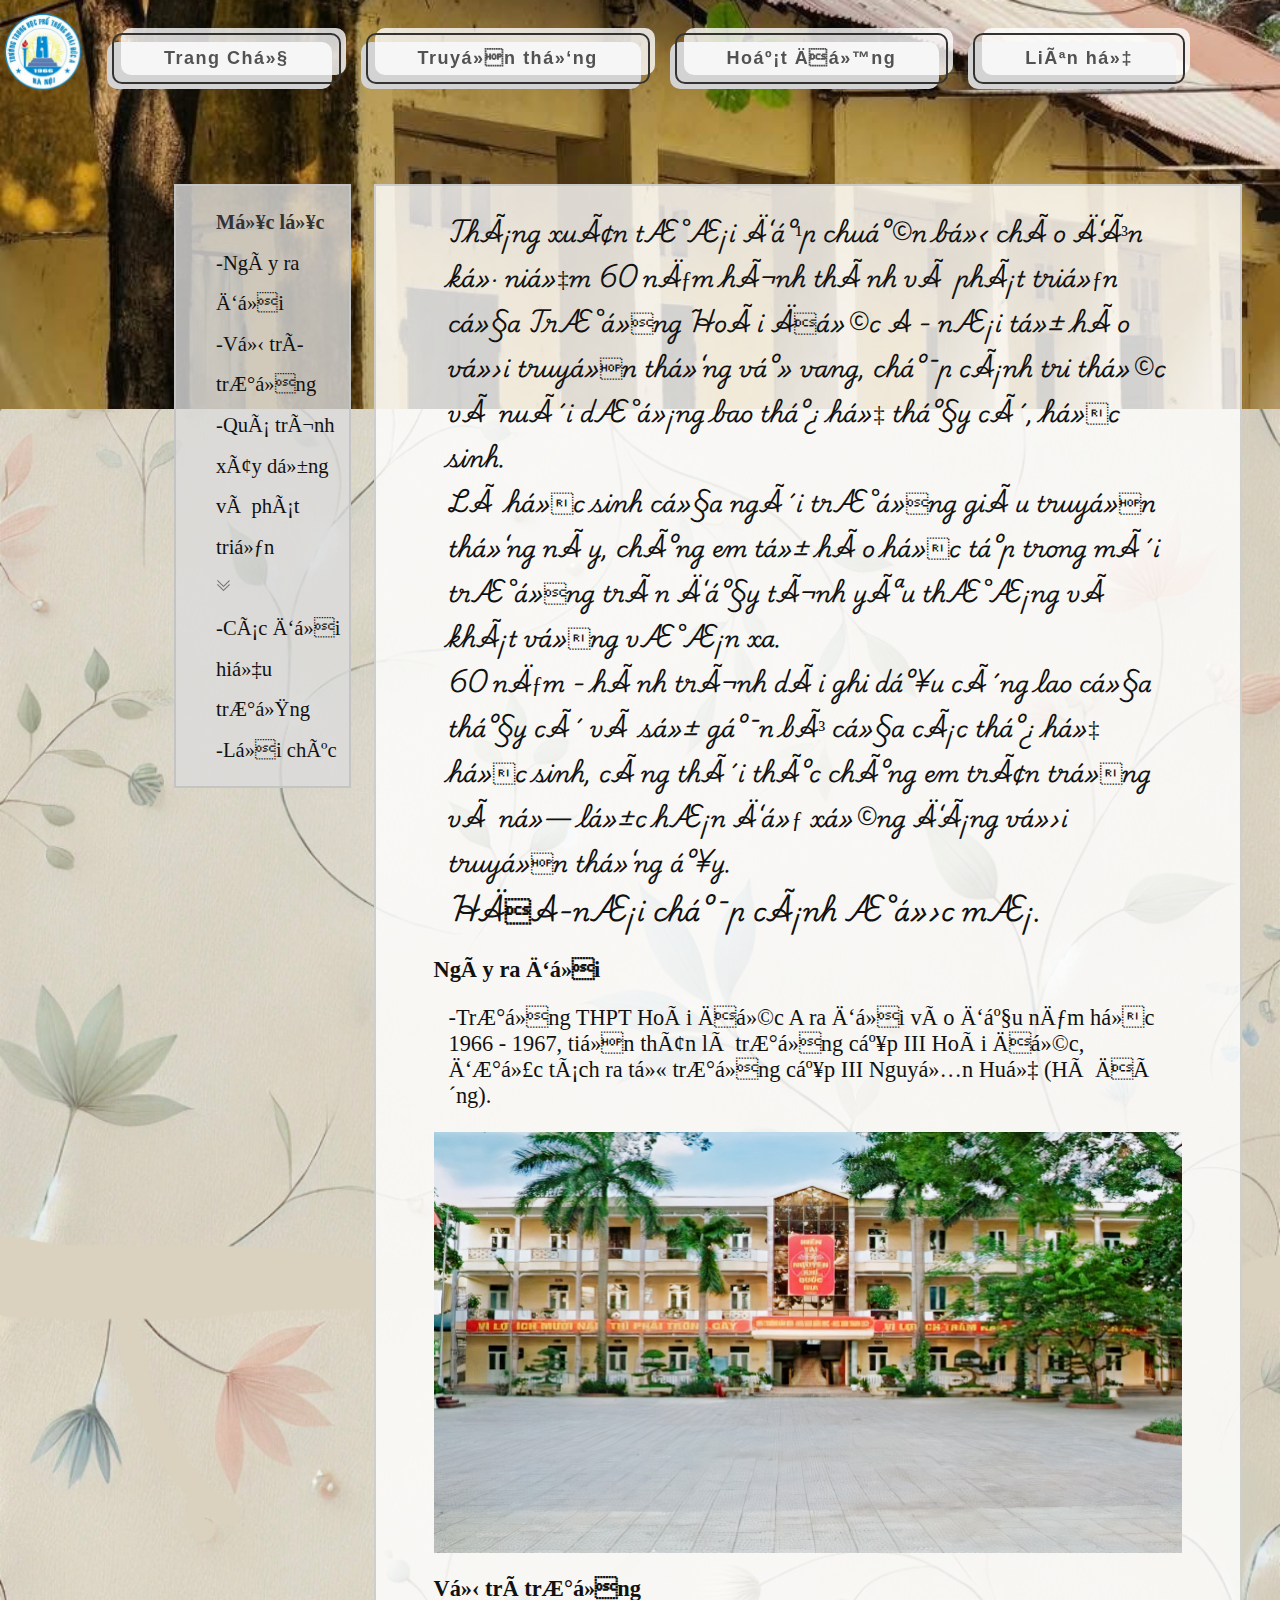
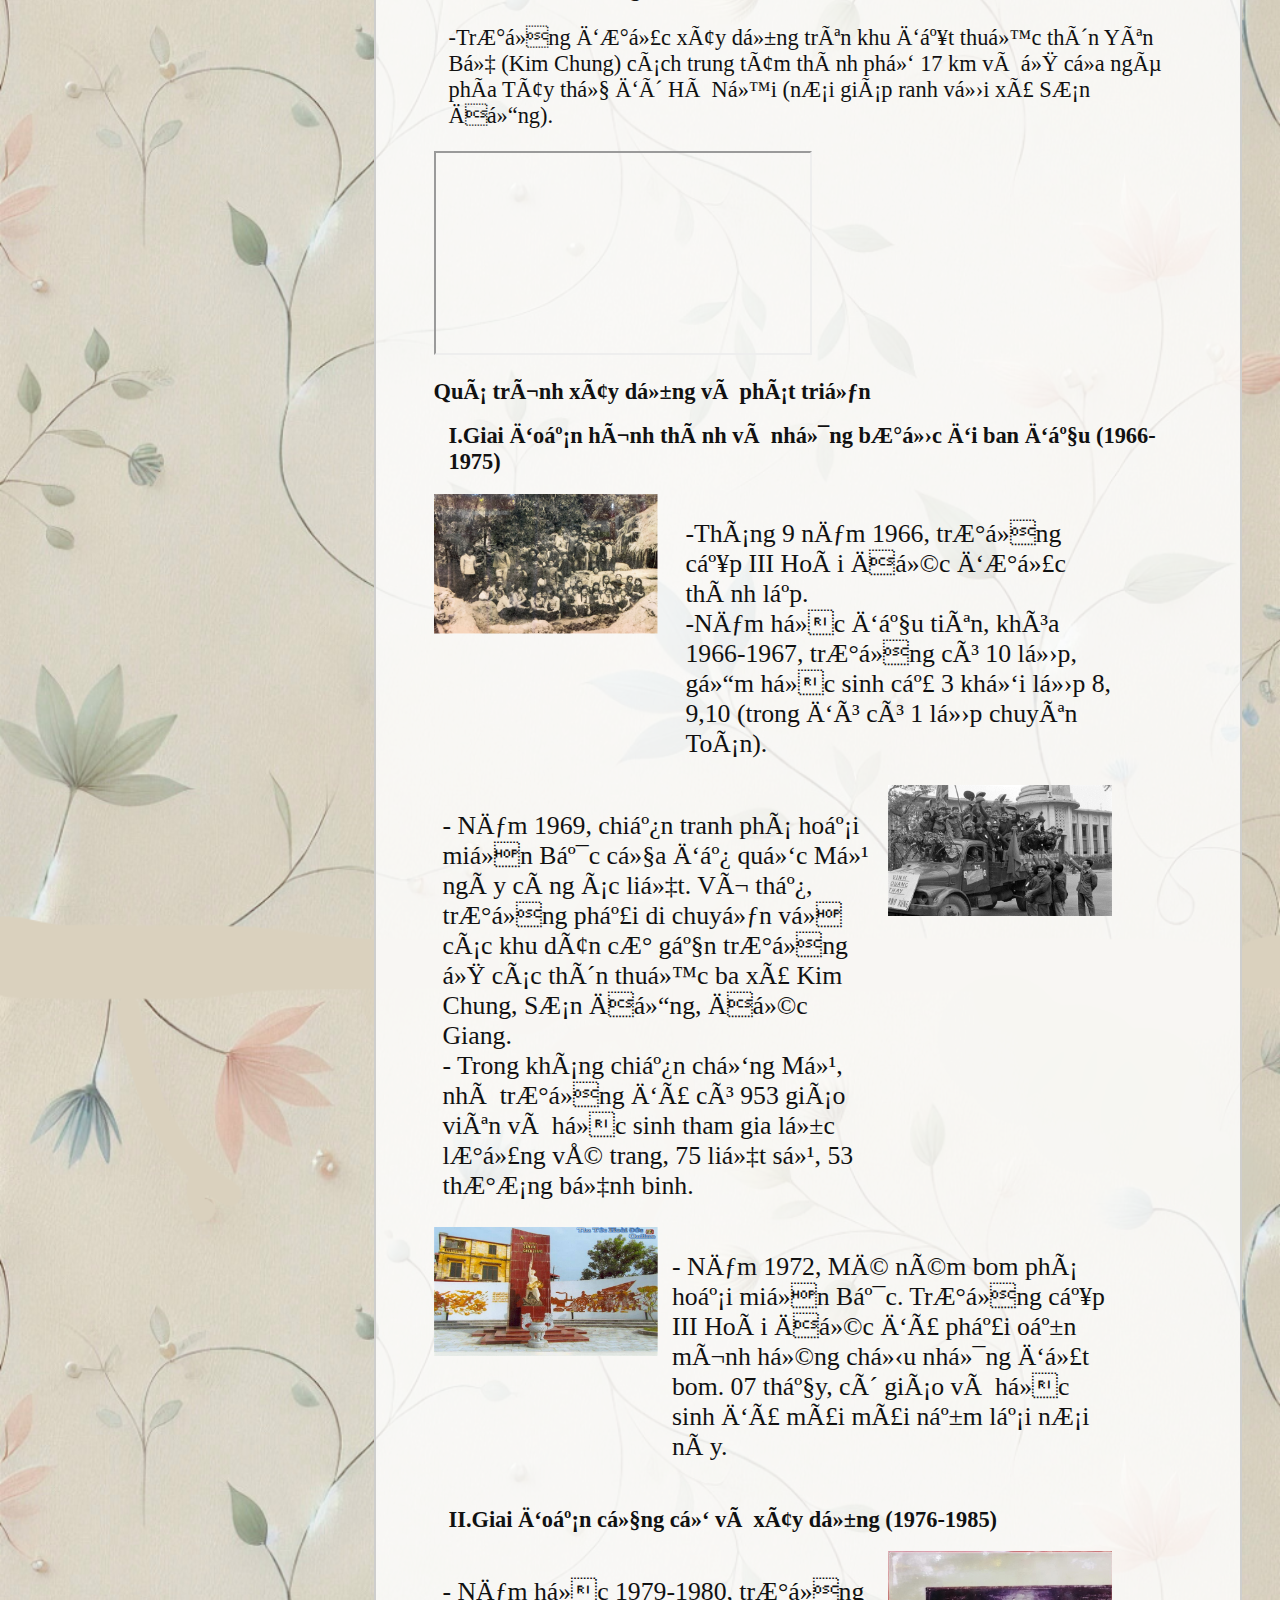
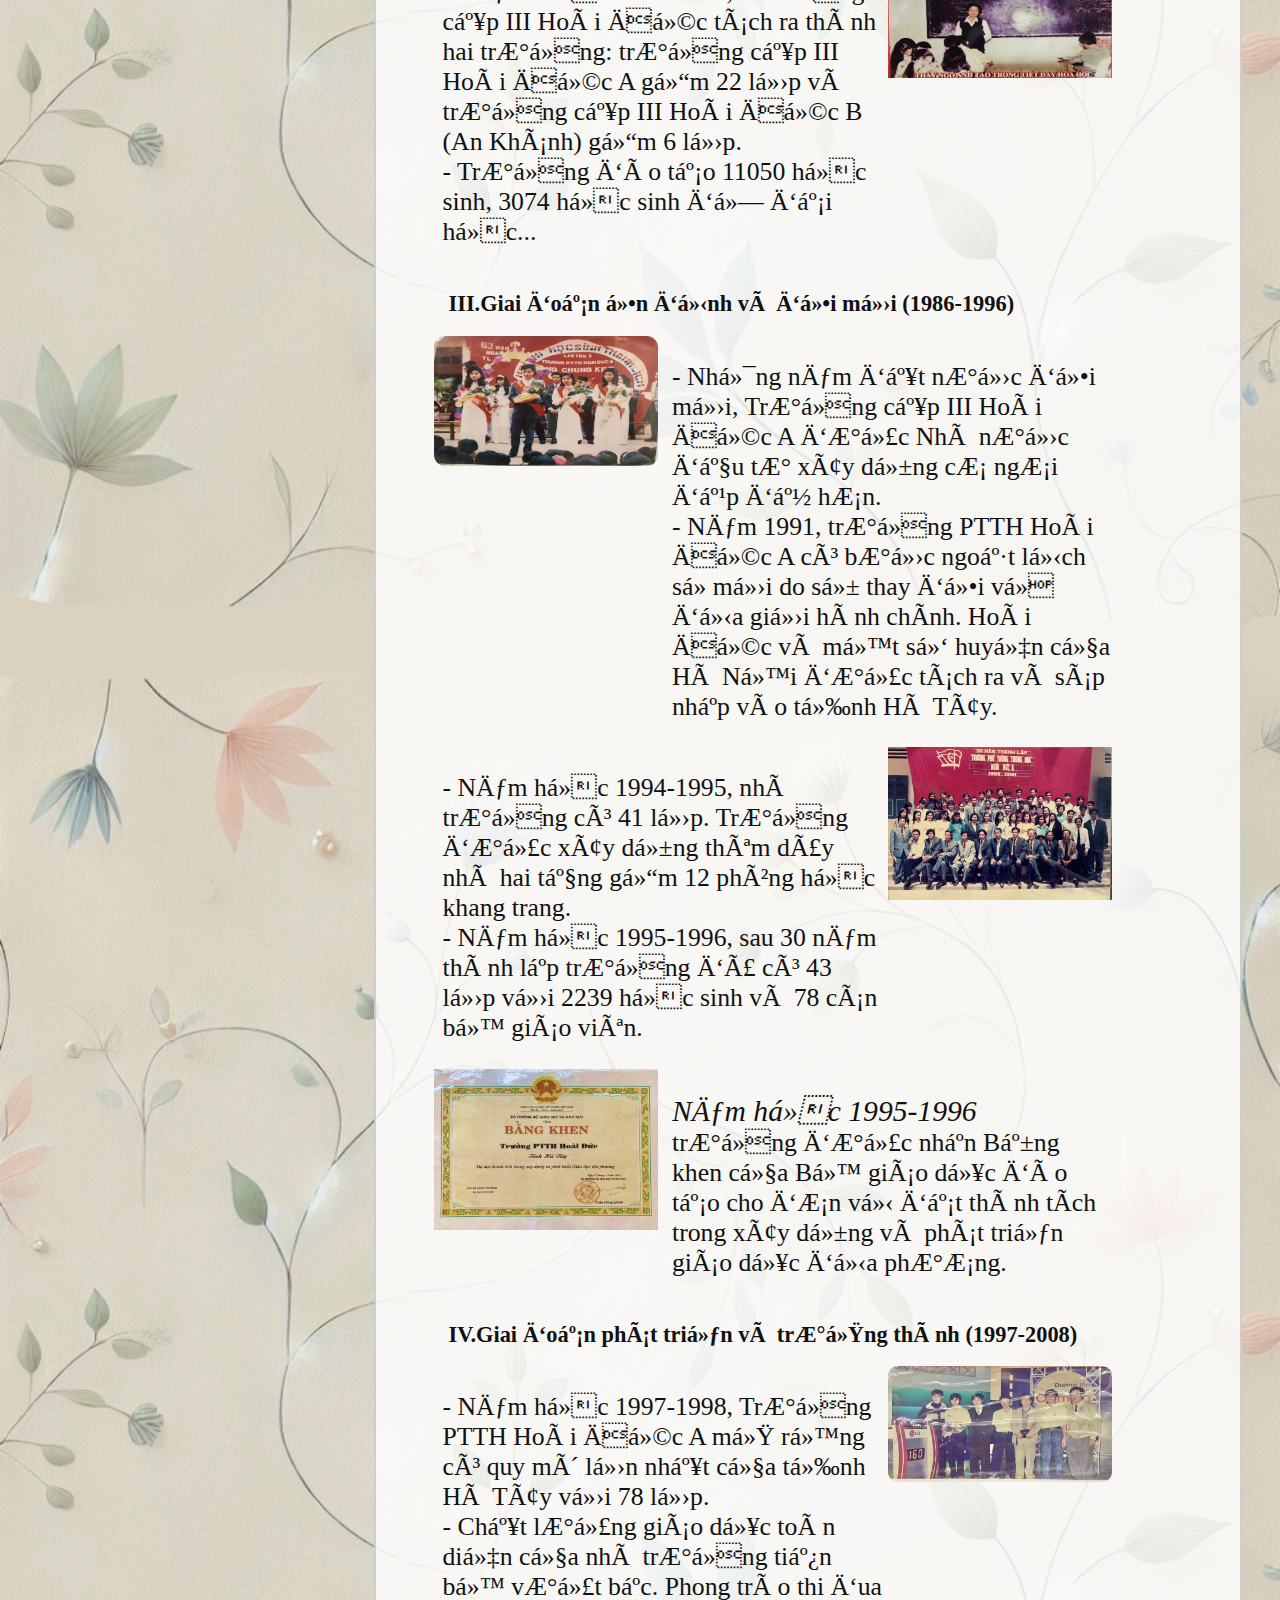
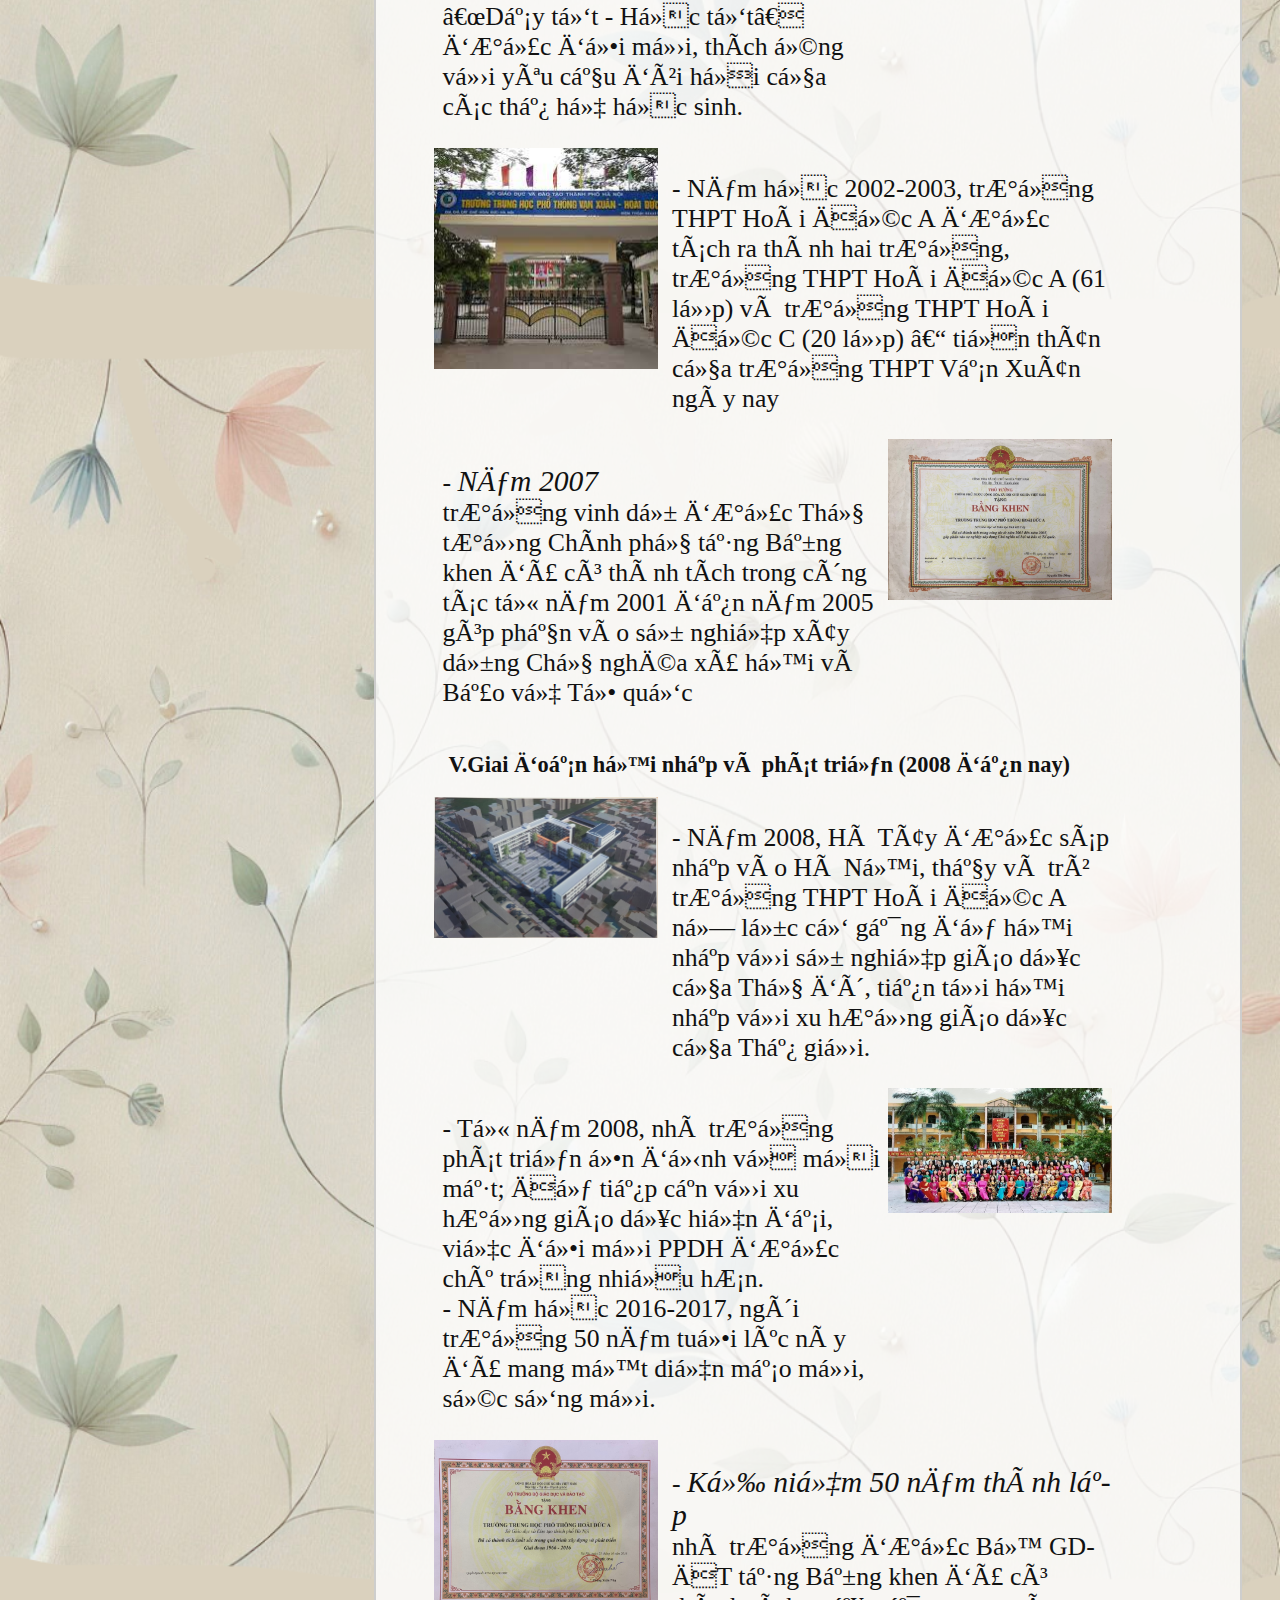
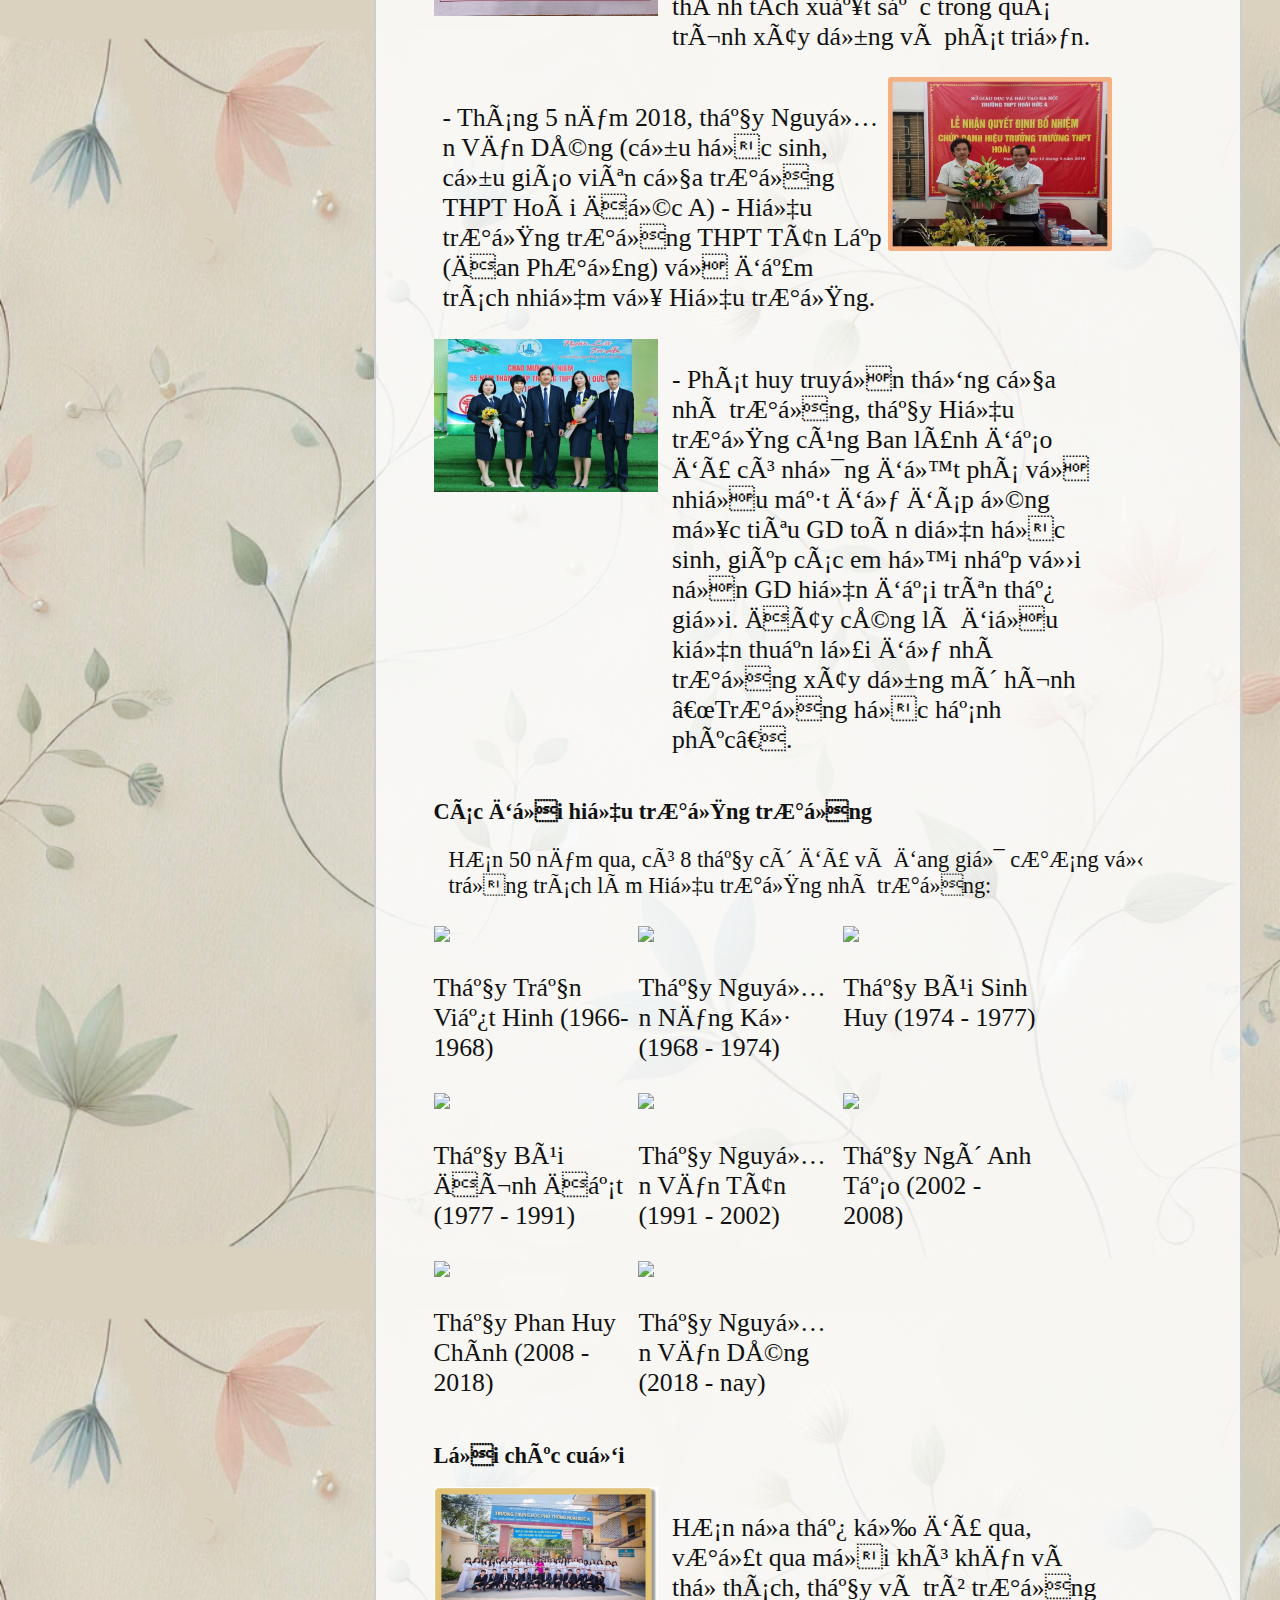
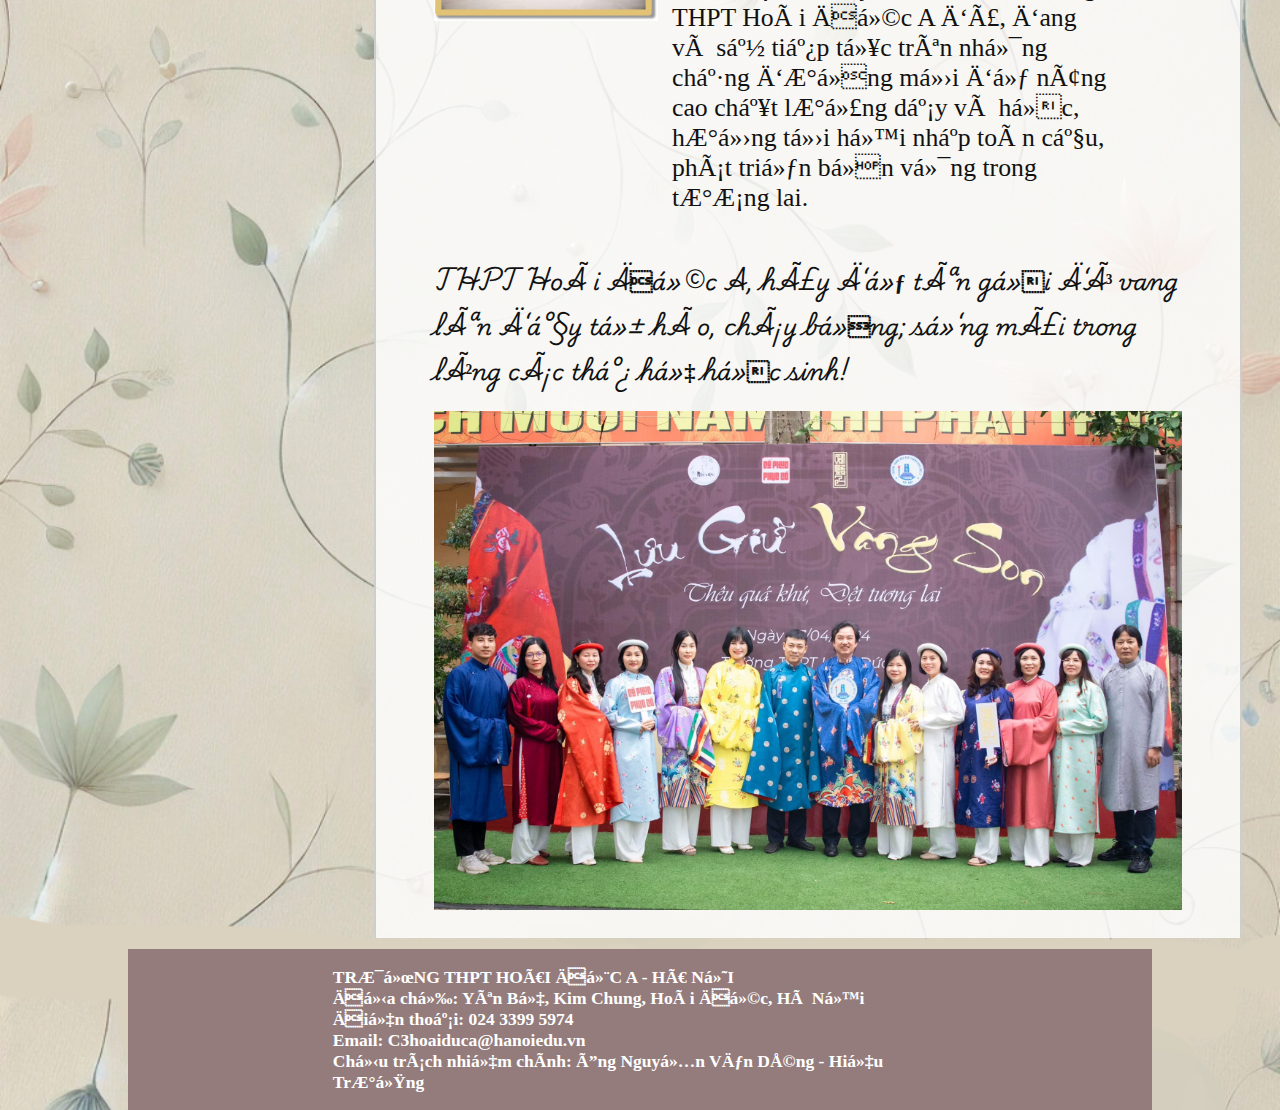
==== commit 215aa4ff: "thêm cơ cấu tổ chức" ====
--- a/index.html
+++ b/index.html
@@ -292,12 +292,12 @@
                     toàn cầu, phát triển bền vững trong tương lai.
                 </h3>
             </div>
-            <h2>
-                Trường THPT Hoài Đức A, tên ấy đã vang lên đầy tự hào, kiêu hãnh; tên ấy mãi mãi sống trong lòng các thế
+            <h2 class="loi_dau">
+                THPT Hoài Đức A, hãy để tên gọi đó vang lên đầy tự hào, cháy bỏng; sống mãi trong lòng các thế
                 hệ học sinh!
 
             </h2>
-            <img src="bai_1/anhr/Picture1.jpg" class="h100">
+            <img src="bai_1/anhr/475902074_642747294876484_1945127780484241679_n.png" class="h100">
 
             </p>
         </div>
--- a/bai_1/css/style.css
+++ b/bai_1/css/style.css
@@ -1,7 +1,7 @@
 * {
     font-size: 115%;
     scroll-padding-top: 20%;
-    scroll-behavior: smooth;
+    =scroll-behavior: smooth;
 }
 
 body {
@@ -505,4 +505,119 @@
 }
 .nhan_hien:not(.active) li:not(.trigger) {
     display: none;
-}+}
+.tree {
+    text-align: center;
+    display: flex;
+    justify-content: center;
+}
+.tree ul {
+    padding-top: 20px;
+    position: relative;
+    display: flex;
+    justify-content: center;
+    padding-left: 0;
+    flex-wrap: wrap;
+}
+.tree li {
+    position: relative;
+    list-style-type: none;
+    text-align: center;
+    padding: 20px 10px 0 10px;
+}
+.tree li::before, .tree li::after {
+    content: '';
+    position: absolute;
+    top: 0;
+    width: 50%;
+    height: 20px;
+    border-top: 3px solid #52f3ff;
+}
+.tree li::before {
+    right: 50%;
+}
+.tree li::after {
+    left: 50%;
+    border-left: 3px solid #52f3ff;
+}
+.tree li > ul::before {
+    content: '';
+    position: absolute;
+    top: 0px;
+    left: 50%;
+    width: 0;
+    height: auto;
+    border-left: 3px solid #52f3ff;
+}
+.tree li:only-child::before, .tree li:only-child::after {
+    display: none;
+}
+.tree li:first-child::before, .tree li:last-child::after {
+    border: none;
+}
+.tree a {
+    display: inline-block;
+    padding: 10px 15px;
+    background-color: #55aaff;
+    color: white;
+    text-decoration: none;
+    border-radius: 6px;
+    border: 1px solid #cbbfff;
+    font-size: 100%;
+    min-width: 150px;
+}
+.tree a:hover {
+    background-color: rgb(111, 207, 252);
+}
+.tree .toggle {
+    cursor: pointer;
+    font-size: 12px;
+    margin-left: 8px;
+    background: #0065fc;
+    color: white;
+    padding: 3px 6px;
+    border-radius: 50%;
+    display: inline-block;
+}
+.tree .toggle:hover {
+    background: #4bc6ff;
+}
+.tree ul.hidden {
+    display: none;
+}
+.to_chuyen_mon {
+    width: 150px;
+    display: block;
+    text-align: center;
+}
+.anh_doan{
+    display: inline-block;
+    width: 50%;
+}
+.anh_ban_giam_hieu{
+    display: inline-block;
+    width: 20%;
+}
+.anh_to_chuyen_de{
+    display: inline-block;
+    width: 60%;
+}
+.chu_to_chuyen_de{
+    display: inline-block;
+    width: 30%;
+    vertical-align: top;
+}    
+.chu_phan_co_cau-canh{
+    display: inline;
+    width: 20%;
+    vertical-align: top;
+}
+.chu_phan_co_cau-duoi{
+    display: inline-block;
+    width: 80%;
+    vertical-align: top;
+}
+.anh_thay-chu{
+    border: #0065fc solid 2px;
+
+}
